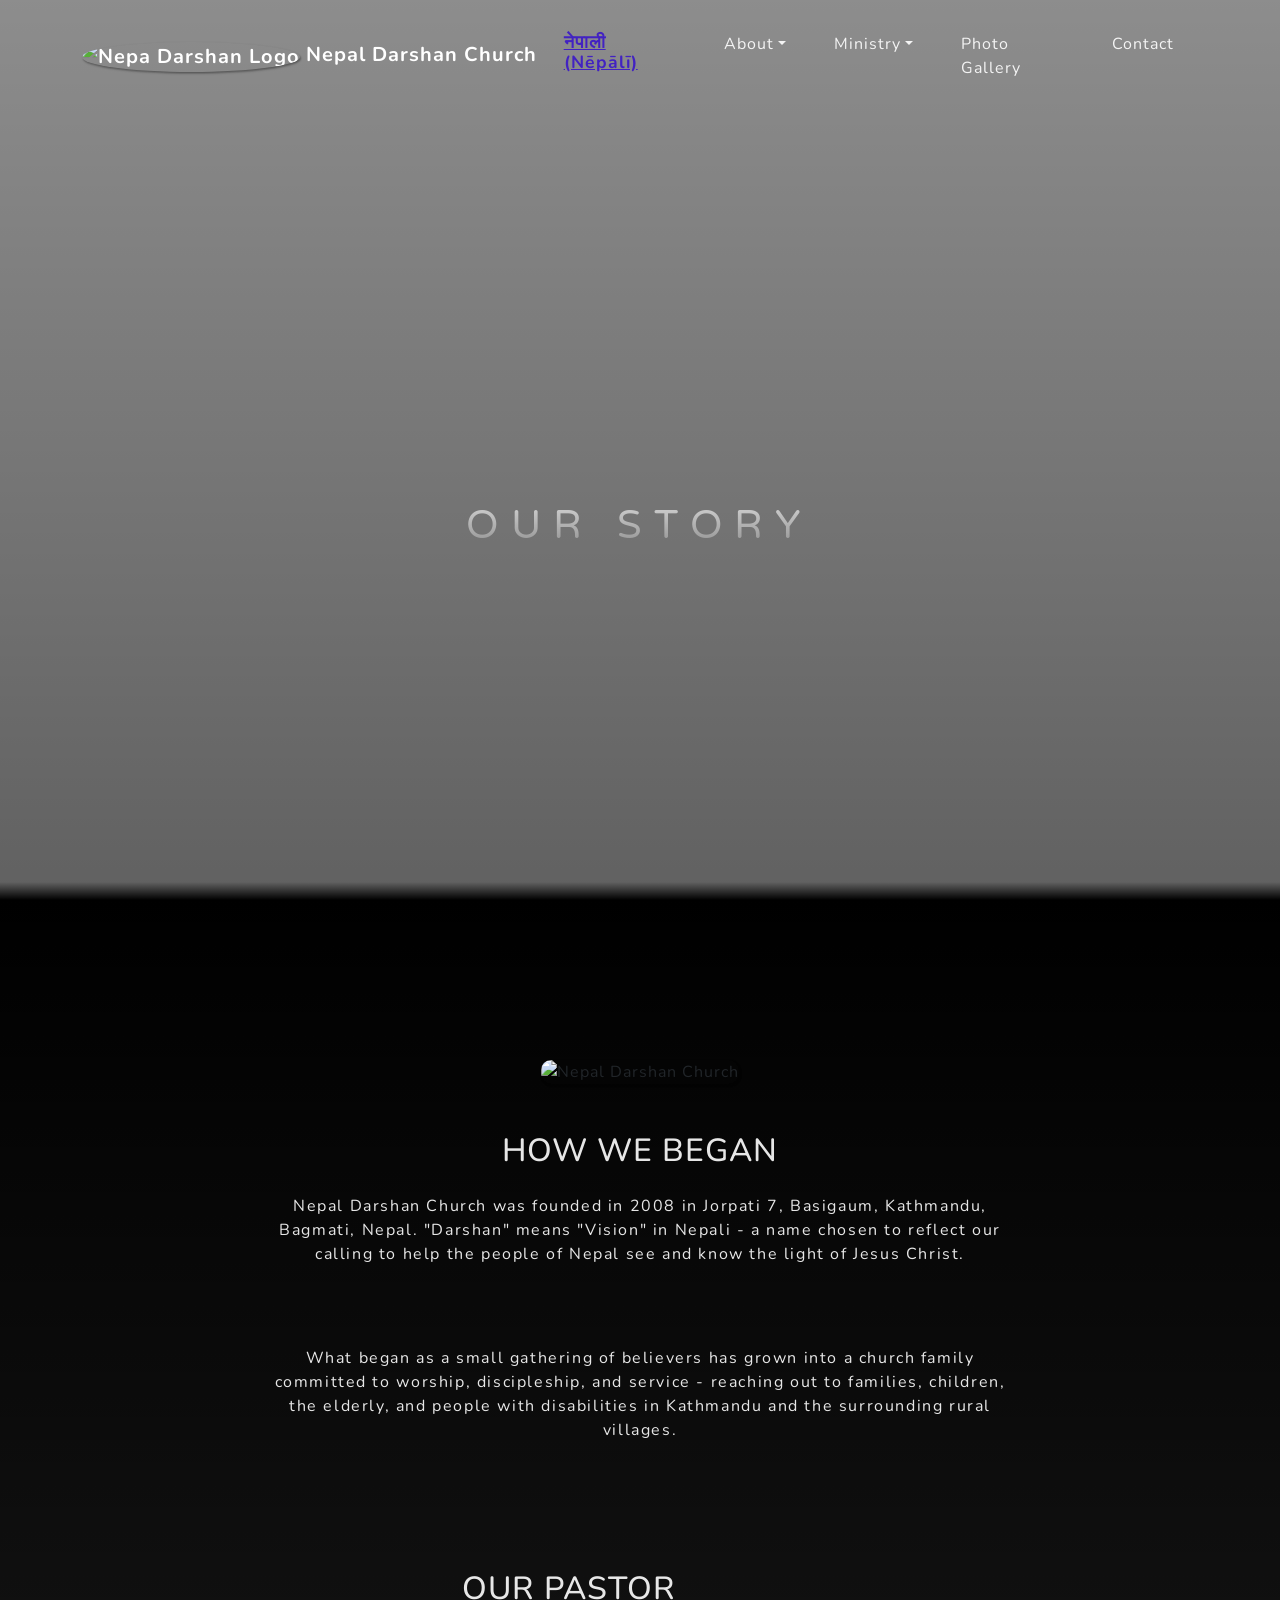
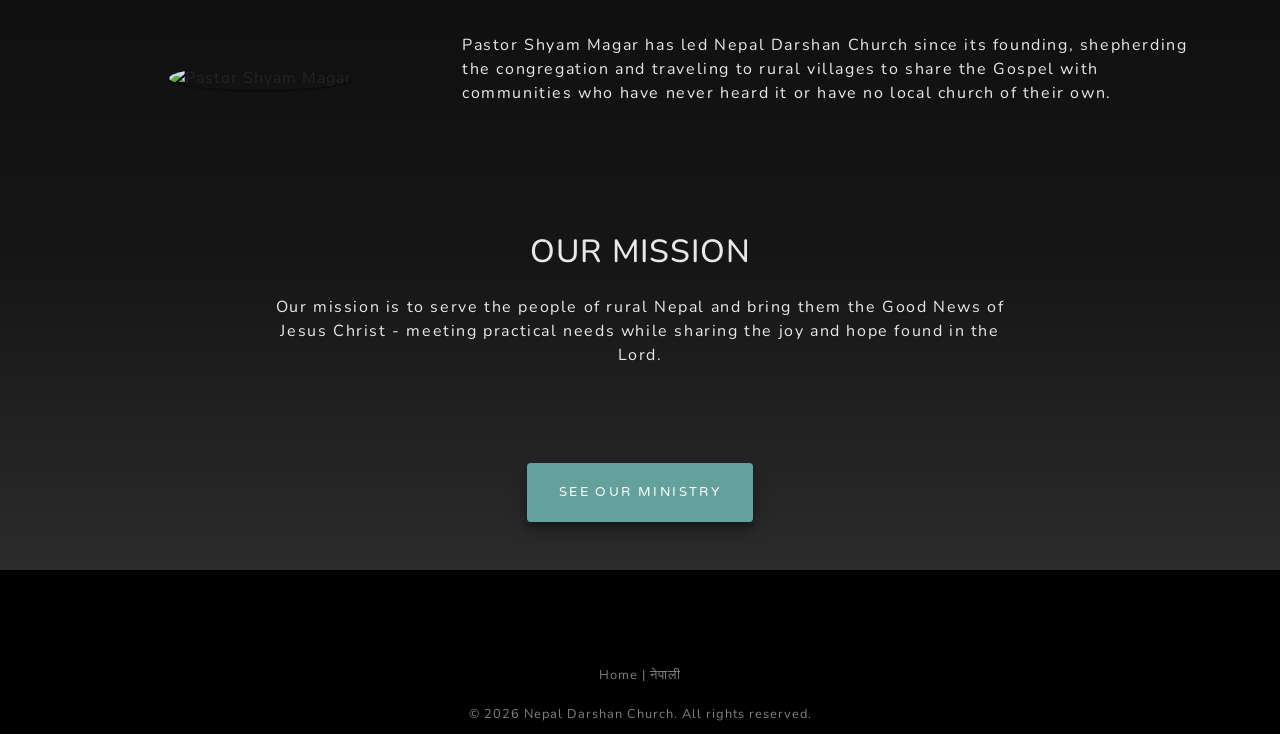
==== about.html @ 7420d08d "Changes added" ====
<!DOCTYPE html>
<html>
    <head>
        <meta charset="utf-8" />
        <meta
            name="viewport"
            content="width=device-width, initial-scale=1, shrink-to-fit=no"
        />
        <meta
            name="description"
            content="The story of Nepal Darshan Church - serving Kathmandu, Nepal and preaching the good news of Jesus Christ"
        />
        <meta name="author" content=" Nepal Darshan Church" />
        <title>Our Story | Nepal Darshan Church</title>
        <link
            rel="icon"
            type="image/x-icon"
            href="Images/NDClogo50*50.png"
        />
        <!-- Font Awesome icons (free version)-->
        <script
            src="https://use.fontawesome.com/releases/v5.15.1/js/all.js"
            crossorigin="anonymous"
        ></script>
        <!-- Google fonts-->
        <link
            href="https://fonts.googleapis.com/css?family=Varela+Round"
            rel="stylesheet"
        />
        <link
            href="https://fonts.googleapis.com/css?family=Nunito:200,200i,300,300i,400,400i,600,600i,700,700i,800,800i,900,900i"
            rel="stylesheet"
        />
        <!-- Core theme CSS (includes Bootstrap)-->
        <link href="Css/styles.css" rel="stylesheet" />
    </head>
    <body id="page-top">
        <!-- Navigation-->
        <nav
            class="navbar navbar-expand-lg navbar-light fixed-top"
            id="mainNav"
        >
            <div class="container">
                <a class="navbar-brand js-scroll-trigger" href="index.html">
                    <img
                        class="img-fluid"
                        src="Images/NDClogo50*50.png"
                        style="border-radius: 50%"
                        alt=" Nepa Darshan Logo"
                    />
                    Nepal Darshan Church</a
                >

                <button
                    class="navbar-toggler navbar-toggler-right"
                    type="button"
                    data-bs-toggle="collapse"
                    data-bs-target="#navbarResponsive"
                    aria-controls="navbarResponsive"
                    aria-expanded="false"
                    aria-label="Toggle navigation"
                >
                    <i class="fas fa-bars"></i>
                </button>
                <div class="collapse navbar-collapse" id="navbarResponsive">
                    <ul class="navbar-nav ml-auto">
                        <li class="nav-item">
                            <a
                                class="nav-link js-scroll-trigger"
                                href="about-np.html"
                                style="
                                    line-height: 20px;
                                    font-size: 1.1rem;
                                    font-weight: bold;
                                    text-decoration: underline;
                                    color: #4222c2;
                                "
                                >नेपाली (Nēpālī)
                            </a>
                        </li>
                        <li class="nav-item dropdown">
                            <a
                                class="
                                    nav-link
                                    js-scroll-trigger
                                    dropdown-toggle
                                    active
                                "
                                id="navbarDropdown"
                                href="index.html#about"
                                data-bs-toggle="dropdown"
                                aria-expanded="false"
                                >About</a
                            >
                            <ul
                                class="dropdown-menu"
                                aria-labelledby="navbarDropdown"
                            >
                                <li>
                                    <a
                                        class="dropdown-item"
                                        href="index.html#about"
                                        >About</a
                                    >
                                </li>
                                <li>
                                    <a class="dropdown-item" href="about.html"
                                        >Our Story</a
                                    >
                                </li>
                            </ul>
                        </li>

                        <li class="nav-item dropdown">
                            <a
                                class="
                                    nav-link
                                    js-scroll-trigger
                                    dropdown-toggle
                                "
                                id="navbarDropdown2"
                                role="button"
                                href="index.html#ministry"
                                data-bs-toggle="dropdown"
                                aria-expanded="false"
                                >Ministry</a
                            >
                            <ul
                                class="dropdown-menu"
                                aria-labelledby="navbarDropdown2"
                            >
                                <li>
                                    <a
                                        class="dropdown-item"
                                        href="index.html#ministry"
                                        >Ministry</a
                                    >
                                </li>
                                <li>
                                    <a
                                        class="dropdown-item"
                                        href="schedule.html"
                                        >Weekly Schedule</a
                                    >
                                </li>
                                <li>
                                    <a
                                        class="dropdown-item"
                                        href="support.html"
                                        >Support Us</a
                                    >
                                </li>
                            </ul>
                        </li>
                        <li class="nav-item">
                            <a
                                class="nav-link js-scroll-trigger"
                                href="index.html#gallery"
                                >Photo Gallery</a
                            >
                        </li>
                        <li class="nav-item">
                            <a
                                class="nav-link js-scroll-trigger"
                                href="index.html#contact"
                                >Contact</a
                            >
                        </li>
                    </ul>
                </div>
            </div>
        </nav>

        <!-- Page Header -->
        <header class="masthead masthead-sm">
            <div class="container d-flex h-100 align-items-center">
                <div class="mx-auto text-center">
                    <h1 class="mx-auto my-0 text-uppercase" style="font-size: 2.5rem">
                        Our Story
                    </h1>
                </div>
            </div>
        </header>

        <!-- Our Story content -->
        <!-- Draft placeholder content: history, mission and pastor bio can be
             expanded or corrected with more specific dates/details any time. -->
        <section class="about-section" id="our-story">
            <div class="container">
                <div class="row">
                    <div class="col-lg-8 mx-auto text-center">
                        <img
                            class="img-fluid mb-5"
                            src="Images/Church.jpg"
                            alt="Nepal Darshan Church"
                        />
                        <h2 class="text-white-90 mb-4 text-uppercase" style="font-size: 2rem">
                            How We Began
                        </h2>
                        <p class="text-white-90" style="font-size: 1rem">
                            Nepal Darshan Church was founded in 2008 in
                            Jorpati 7, Basigaum, Kathmandu, Bagmati, Nepal.
                            "Darshan" means "Vision" in Nepali - a name chosen
                            to reflect our calling to help the people of
                            Nepal see and know the light of Jesus Christ.
                        </p>
                        <p class="text-white-90" style="font-size: 1rem">
                            What began as a small gathering of believers has
                            grown into a church family committed to worship,
                            discipleship, and service - reaching out to
                            families, children, the elderly, and people with
                            disabilities in Kathmandu and the surrounding
                            rural villages.
                        </p>
                    </div>
                </div>

                <hr class="my-5" style="border-color: #64a19d; border-width: 0.15rem; width: 40%; margin: 3rem auto;" />

                <div class="row align-items-center">
                    <div class="col-lg-4 text-center mb-4 mb-lg-0">
                        <img
                            class="img-fluid"
                            src="Images/Pastorimg.jpeg"
                            alt="Pastor Shyam Magar"
                            style="height: 260px; border-radius: 50%"
                        />
                    </div>
                    <div class="col-lg-8">
                        <h2 class="text-white-90 mb-4 text-uppercase" style="font-size: 2rem">
                            Our Pastor
                        </h2>
                        <p class="text-white-90" style="font-size: 1rem">
                            Pastor Shyam Magar has led Nepal Darshan Church
                            since its founding, shepherding the congregation
                            and traveling to rural villages to share the
                            Gospel with communities who have never heard it
                            or have no local church of their own.
                        </p>
                    </div>
                </div>

                <hr class="my-5" style="border-color: #64a19d; border-width: 0.15rem; width: 40%; margin: 3rem auto;" />

                <div class="row">
                    <div class="col-lg-8 mx-auto text-center">
                        <h2 class="text-white-90 mb-4 text-uppercase" style="font-size: 2rem">
                            Our Mission
                        </h2>
                        <p class="text-white-90" style="font-size: 1rem">
                            Our mission is to serve the people of rural Nepal
                            and bring them the Good News of Jesus Christ -
                            meeting practical needs while sharing the joy and
                            hope found in the Lord.
                        </p>
                        <a
                            class="btn btn-primary js-scroll-trigger mt-3 mb-5"
                            href="index.html#ministry"
                            >See Our Ministry</a
                        >
                    </div>
                </div>
            </div>
        </section>

        <!-- Footer-->
        <footer class="footer bg-black small text-center text-white-50">
            <hr />
            <div class="container">
                <a href="index.html" class="text-white-50">Home</a> |
                <a href="about-np.html" class="text-white-50">नेपाली</a>
                <br /><br />
                © 2026 Nepal Darshan Church. All rights reserved.
            </div>
        </footer>
        <!-- Bootstrap core JS (bundle includes Popper)-->
        <script
            src="https://cdn.jsdelivr.net/npm/bootstrap@5.0.0-beta1/dist/js/bootstrap.bundle.min.js"
            integrity="sha384-ygbV9kiqUc6oa4msXn9868pTtWMgiQaeYH7/t7LECLbyPA2x65Kgf80OJFdroafW"
            crossorigin="anonymous"
        ></script>

        <!-- Core theme JS-->
        <script src="js/scripts.js"></script>
    </body>
</html>
---- Css/styles.css ----
@charset "UTF-8";
@import url("https://fonts.googleapis.com/css?family=Montserrat:400,600|Open+Sans:400,600,700");
/*!
* Start Bootstrap - Grayscale v6.0.3 (https://startbootstrap.com/theme/grayscale)
* Copyright 2013-2020 Start Bootstrap
* Licensed under MIT (https://github.com/StartBootstrap/startbootstrap-grayscale/blob/master/LICENSE)
*/
/*!
 * Bootstrap v4.5.3 (https://getbootstrap.com/)
 * Copyright 2011-2020 The Bootstrap Authors
 * Copyright 2011-2020 Twitter, Inc.
 * Licensed under MIT (https://github.com/twbs/bootstrap/blob/main/LICENSE)
 */
:root {
    --blue: #007bff;
    --indigo: #6610f2;
    --purple: #6f42c1;
    --pink: #e83e8c;
    --red: #dc3545;
    --orange: #fd7e14;
    --yellow: #ffc107;
    --green: #68d882;
    --teal: #64a19d;
    --cyan: #17a2b8;
    --white: #fff;
    --gray: #6c757d;
    --gray-dark: #343a40;
    --primary: #64a19d;
    --secondary: #6c757d;
    --success: #28a745;
    --info: #17a2b8;
    --warning: #ffc107;
    --danger: #dc3545;
    --light: #f8f9fa;
    --dark: #343a40;
    --black: #000000;
    --breakpoint-xs: 0;
    --breakpoint-sm: 576px;
    --breakpoint-md: 768px;
    --breakpoint-lg: 992px;
    --breakpoint-xl: 1200px;
    --font-family-sans-serif: -apple-system, BlinkMacSystemFont, "Segoe UI",
        Roboto, "Helvetica Neue", Arial, "Noto Sans", sans-serif,
        "Apple Color Emoji", "Segoe UI Emoji", "Segoe UI Symbol",
        "Noto Color Emoji";
    --font-family-monospace: SFMono-Regular, Menlo, Monaco, Consolas,
        "Liberation Mono", "Courier New", monospace;
}

*,
*::before,
*::after {
    box-sizing: border-box;
}

html {
    font-family: sans-serif;
    line-height: 1.15;
    -webkit-text-size-adjust: 100%;
    -webkit-tap-highlight-color: rgba(0, 0, 0, 0);
    background-color: rgb(2, 2, 2);
}

article,
aside,
figcaption,
figure,
footer,
header,
hgroup,
main,
nav,
section {
    display: block;
}

body {
    margin: 0;
    font-family: "Nunito", -apple-system, BlinkMacSystemFont, "Segoe UI", Roboto,
        "Helvetica Neue", Arial, sans-serif, "Apple Color Emoji",
        "Segoe UI Emoji", "Segoe UI Symbol", "Noto Color Emoji";
    font-size: 1rem;
    font-weight: 400;
    line-height: 1.5;
    color: #212529;
    text-align: left;
    background-color: rgb(216, 216, 216);
}

[tabindex="-1"]:focus:not(:focus-visible) {
    outline: 0 !important;
}

hr {
    box-sizing: content-box;
    height: 0;
    overflow: visible;
}

h1,
h2,
h3,
h4,
h5,
h6 {
    margin-top: 0;
    margin-bottom: 0.5rem;
}

p {
    margin-top: 0;
    margin-bottom: 1rem;
    letter-spacing: 0.1rem;
}

abbr[title],
abbr[data-original-title] {
    text-decoration: underline;
    -webkit-text-decoration: underline dotted;
    text-decoration: underline dotted;
    cursor: help;
    border-bottom: 0;
    -webkit-text-decoration-skip-ink: none;
    text-decoration-skip-ink: none;
}

address {
    margin-bottom: 1rem;
    font-style: normal;
    line-height: inherit;
}

ol,
ul,
dl {
    margin-top: 0;
    margin-bottom: 1rem;
}

ol ol,
ul ul,
ol ul,
ul ol {
    margin-bottom: 0;
}

dt {
    font-weight: 700;
}

dd {
    margin-bottom: 0.5rem;
    margin-left: 0;
}

blockquote {
    margin: 0 0 1rem;
}

b,
strong {
    font-weight: bolder;
}

small {
    font-size: 80%;
}

sub,
sup {
    position: relative;
    font-size: 75%;
    line-height: 0;
    vertical-align: baseline;
}

sub {
    bottom: -0.25em;
}

sup {
    top: -0.5em;
}

a {
    color: #64a19d;
    text-decoration: none;
    background-color: transparent;
}
a:hover {
    color: #467370;
    text-decoration: underline;
}

a:not([href]):not([class]) {
    color: inherit;
    text-decoration: none;
}
a:not([href]):not([class]):hover {
    color: inherit;
    text-decoration: none;
}

pre,
code,
kbd,
samp {
    font-family: SFMono-Regular, Menlo, Monaco, Consolas, "Liberation Mono",
        "Courier New", monospace;
    font-size: 1em;
}

pre {
    margin-top: 0;
    margin-bottom: 1rem;
    overflow: auto;
    -ms-overflow-style: scrollbar;
}

figure {
    margin: 0 0 1rem;
}

img {
    vertical-align: middle;
    border-style: none;
    border-radius: 10px;
    box-shadow: rgba(0, 0, 0, 0.23) 1px 1px 2px, rgba(0, 0, 0, 0.19) 1px 2px 2px;
}

svg {
    overflow: hidden;
    vertical-align: middle;
}

table {
    border-collapse: collapse;
}

caption {
    padding-top: 0.75rem;
    padding-bottom: 0.75rem;
    color: #6c757d;
    text-align: left;
    caption-side: bottom;
}

th {
    text-align: inherit;
    text-align: -webkit-match-parent;
}

label {
    display: inline-block;
    margin-bottom: 0.5rem;
}

button {
    border-radius: 0;
}

button:focus {
    outline: 1px dotted;
    outline: 5px auto -webkit-focus-ring-color;
}

input,
button,
select,
optgroup,
textarea {
    margin: 0;
    font-family: inherit;
    font-size: inherit;
    line-height: inherit;
}

button,
input {
    overflow: visible;
}

button,
select {
    text-transform: none;
}

[role="button"] {
    cursor: pointer;
}

select {
    word-wrap: normal;
}

button,
[type="button"],
[type="reset"],
[type="submit"] {
    -webkit-appearance: button;
}

button:not(:disabled),
[type="button"]:not(:disabled),
[type="reset"]:not(:disabled),
[type="submit"]:not(:disabled) {
    cursor: pointer;
}

button::-moz-focus-inner,
[type="button"]::-moz-focus-inner,
[type="reset"]::-moz-focus-inner,
[type="submit"]::-moz-focus-inner {
    padding: 0;
    border-style: none;
}

input[type="radio"],
input[type="checkbox"] {
    box-sizing: border-box;
    padding: 0;
}

textarea {
    overflow: auto;
    resize: vertical;
}

fieldset {
    min-width: 0;
    padding: 0;
    margin: 0;
    border: 0;
}

legend {
    display: block;
    width: 100%;
    max-width: 100%;
    padding: 0;
    margin-bottom: 0.5rem;
    font-size: 1.5rem;
    line-height: inherit;
    color: inherit;
    white-space: normal;
}

progress {
    vertical-align: baseline;
}

[type="number"]::-webkit-inner-spin-button,
[type="number"]::-webkit-outer-spin-button {
    height: auto;
}

[type="search"] {
    outline-offset: -2px;
    -webkit-appearance: none;
}

[type="search"]::-webkit-search-decoration {
    -webkit-appearance: none;
}

::-webkit-file-upload-button {
    font: inherit;
    -webkit-appearance: button;
}

output {
    display: inline-block;
}

summary {
    display: list-item;
    cursor: pointer;
}

template {
    display: none;
}

[hidden] {
    display: none !important;
}

h1,
h2,
h3,
h4,
h5,
h6,
.h1,
.h2,
.h3,
.h4,
.h5,
.h6 {
    margin-bottom: 0.5rem;
    font-weight: 500;
    line-height: 1.2;
}

h1,
.h1 {
    font-size: 2.5rem;
}

h2,
.h2 {
    font-size: 2rem;
}

h3,
.h3 {
    font-size: 1.75rem;
}

h4,
.h4 {
    font-size: 1.5rem;
}

h5,
.h5 {
    font-size: 1.25rem;
}

h6,
.h6 {
    font-size: 1rem;
}

.lead {
    font-size: 1.25rem;
    font-weight: 300;
}

.display-1 {
    font-size: 6rem;
    font-weight: 300;
    line-height: 1.2;
}

.display-2 {
    font-size: 5.5rem;
    font-weight: 300;
    line-height: 1.2;
}

.display-3 {
    font-size: 4.5rem;
    font-weight: 300;
    line-height: 1.2;
}

.display-4 {
    font-size: 3.5rem;
    font-weight: 300;
    line-height: 1.2;
}

hr {
    margin-top: 1rem;
    margin-bottom: 1rem;
    border: 0;
    /* border-top: 1px solid rgba(0, 0, 0, 0.1); */
}

small,
.small {
    font-size: 80%;
    font-weight: 400;
}

mark,
.mark {
    padding: 0.2em;
    background-color: #fcf8e3;
}

.list-unstyled {
    padding-left: 0;
    list-style: none;
}

.list-inline {
    padding-left: 0;
    list-style: none;
}

.list-inline-item {
    display: inline-block;
}
.list-inline-item:not(:last-child) {
    margin-right: 0.5rem;
}

.initialism {
    font-size: 90%;
    text-transform: uppercase;
}

.blockquote {
    margin-bottom: 1rem;
    font-size: 1.25rem;
}

.blockquote-footer {
    display: block;
    font-size: 80%;
    color: #6c757d;
}
.blockquote-footer::before {
    content: "— ";
}

.img-fluid {
    max-width: 100%;
    height: auto;
}

.img-thumbnail {
    padding: 0.25rem;
    background-color: #fff;
    border: 1px solid #dee2e6;
    border-radius: 0.25rem;
    max-width: 100%;
    height: auto;
}

.figure {
    display: inline-block;
}

.figure-img {
    margin-bottom: 0.5rem;
    line-height: 1;
}

.figure-caption {
    font-size: 90%;
    color: #6c757d;
}

code {
    font-size: 87.5%;
    color: #e83e8c;
    word-wrap: break-word;
}
a > code {
    color: inherit;
}

kbd {
    padding: 0.2rem 0.4rem;
    font-size: 87.5%;
    color: #fff;
    background-color: #212529;
    border-radius: 0.2rem;
}
kbd kbd {
    padding: 0;
    font-size: 100%;
    font-weight: 700;
}

pre {
    display: block;
    font-size: 87.5%;
    color: #212529;
}
pre code {
    font-size: inherit;
    color: inherit;
    word-break: normal;
}

.pre-scrollable {
    max-height: 340px;
    overflow-y: scroll;
}

.container,
.container-fluid,
.container-xl,
.container-lg,
.container-md,
.container-sm {
    width: 100%;
    padding-right: 0.75rem;
    padding-left: 0.75rem;
    margin-right: auto;
    margin-left: auto;
}

/* mobile background issue ------------------------------------------------------------- */

@media (min-width: 280px) {
    .container-sm,
    .container {
        max-width: 90%;
    }
}
/* 
@media (min-width: 300px) {
  .container-sm, .container {
    max-width: 280px;
  }
}

@media (min-width: 359px) {
  .container-sm, .container {
    max-width: 329px;
  }
}

@media (min-width: 400px) {
  .container-sm, .container {
    max-width: 375px;
  }
}

 */

@media (min-width: 576px) {
    .container-sm,
    .container {
        max-width: 540px;
    }
}
@media (min-width: 768px) {
    .container-md,
    .container-sm,
    .container {
        max-width: 720px;
    }
}
@media (min-width: 992px) {
    .container-lg,
    .container-md,
    .container-sm,
    .container {
        max-width: 960px;
    }
}
@media (min-width: 1200px) {
    .container-xl,
    .container-lg,
    .container-md,
    .container-sm,
    .container {
        max-width: 1140px;
    }
}
.row {
    display: flex;
    flex-wrap: wrap;
    margin-right: -0.75rem;
    margin-left: -0.75rem;
}

.no-gutters {
    margin-right: 0;
    margin-left: 0;
}
.no-gutters > .col,
.no-gutters > [class*="col-"] {
    padding-right: 0;
    padding-left: 0;
}

.col-xl,
.col-xl-auto,
.col-xl-12,
.col-xl-11,
.col-xl-10,
.col-xl-9,
.col-xl-8,
.col-xl-7,
.col-xl-6,
.col-xl-5,
.col-xl-4,
.col-xl-3,
.col-xl-2,
.col-xl-1,
.col-lg,
.col-lg-auto,
.col-lg-12,
.col-lg-11,
.col-lg-10,
.col-lg-9,
.col-lg-8,
.col-lg-7,
.col-lg-6,
.col-lg-5,
.col-lg-4,
.col-lg-3,
.col-lg-2,
.col-lg-1,
.col-md,
.col-md-auto,
.col-md-12,
.col-md-11,
.col-md-10,
.col-md-9,
.col-md-8,
.col-md-7,
.col-md-6,
.col-md-5,
.col-md-4,
.col-md-3,
.col-md-2,
.col-md-1,
.col-sm,
.col-sm-auto,
.col-sm-12,
.col-sm-11,
.col-sm-10,
.col-sm-9,
.col-sm-8,
.col-sm-7,
.col-sm-6,
.col-sm-5,
.col-sm-4,
.col-sm-3,
.col-sm-2,
.col-sm-1,
.col,
.col-auto,
.col-12,
.col-11,
.col-10,
.col-9,
.col-8,
.col-7,
.col-6,
.col-5,
.col-4,
.col-3,
.col-2,
.col-1 {
    position: relative;
    width: 100%;
    padding-right: 0.75rem;
    padding-left: 0.75rem;
}

.col {
    flex-basis: 0;
    flex-grow: 1;
    max-width: 100%;
}

.row-cols-1 > * {
    flex: 0 0 100%;
    max-width: 100%;
}

.row-cols-2 > * {
    flex: 0 0 50%;
    max-width: 50%;
}

.row-cols-3 > * {
    flex: 0 0 33.3333333333%;
    max-width: 33.3333333333%;
}

.row-cols-4 > * {
    flex: 0 0 25%;
    max-width: 25%;
}

.row-cols-5 > * {
    flex: 0 0 20%;
    max-width: 20%;
}

.row-cols-6 > * {
    flex: 0 0 16.6666666667%;
    max-width: 16.6666666667%;
}

.col-auto {
    flex: 0 0 auto;
    width: auto;
    max-width: 100%;
}

.col-1 {
    flex: 0 0 8.3333333333%;
    max-width: 8.3333333333%;
}

.col-2 {
    flex: 0 0 16.6666666667%;
    max-width: 16.6666666667%;
}

.col-3 {
    flex: 0 0 25%;
    max-width: 25%;
}

.col-4 {
    flex: 0 0 33.3333333333%;
    max-width: 33.3333333333%;
}

.col-5 {
    flex: 0 0 41.6666666667%;
    max-width: 41.6666666667%;
}

.col-6 {
    flex: 0 0 50%;
    max-width: 50%;
}

.col-7 {
    flex: 0 0 58.3333333333%;
    max-width: 58.3333333333%;
}

.col-8 {
    flex: 0 0 66.6666666667%;
    max-width: 66.6666666667%;
}

.col-9 {
    flex: 0 0 75%;
    max-width: 75%;
}

.col-10 {
    flex: 0 0 83.3333333333%;
    max-width: 83.3333333333%;
}

.col-11 {
    flex: 0 0 91.6666666667%;
    max-width: 91.6666666667%;
}

.col-12 {
    flex: 0 0 100%;
    max-width: 100%;
}

.order-first {
    order: -1;
}

.order-last {
    order: 13;
}

.order-0 {
    order: 0;
}

.order-1 {
    order: 1;
}

.order-2 {
    order: 2;
}

.order-3 {
    order: 3;
}

.order-4 {
    order: 4;
}

.order-5 {
    order: 5;
}

.order-6 {
    order: 6;
}

.order-7 {
    order: 7;
}

.order-8 {
    order: 8;
}

.order-9 {
    order: 9;
}

.order-10 {
    order: 10;
}

.order-11 {
    order: 11;
}

.order-12 {
    order: 12;
}

.offset-1 {
    margin-left: 8.3333333333%;
}

.offset-2 {
    margin-left: 16.6666666667%;
}

.offset-3 {
    margin-left: 25%;
}

.offset-4 {
    margin-left: 33.3333333333%;
}

.offset-5 {
    margin-left: 41.6666666667%;
}

.offset-6 {
    margin-left: 50%;
}

.offset-7 {
    margin-left: 58.3333333333%;
}

.offset-8 {
    margin-left: 66.6666666667%;
}

.offset-9 {
    margin-left: 75%;
}

.offset-10 {
    margin-left: 83.3333333333%;
}

.offset-11 {
    margin-left: 91.6666666667%;
}

@media (min-width: 576px) {
    .col-sm {
        flex-basis: 0;
        flex-grow: 1;
        max-width: 100%;
    }

    .row-cols-sm-1 > * {
        flex: 0 0 100%;
        max-width: 100%;
    }

    .row-cols-sm-2 > * {
        flex: 0 0 50%;
        max-width: 50%;
    }

    .row-cols-sm-3 > * {
        flex: 0 0 33.3333333333%;
        max-width: 33.3333333333%;
    }

    .row-cols-sm-4 > * {
        flex: 0 0 25%;
        max-width: 25%;
    }

    .row-cols-sm-5 > * {
        flex: 0 0 20%;
        max-width: 20%;
    }

    .row-cols-sm-6 > * {
        flex: 0 0 16.6666666667%;
        max-width: 16.6666666667%;
    }

    .col-sm-auto {
        flex: 0 0 auto;
        width: auto;
        max-width: 100%;
    }

    .col-sm-1 {
        flex: 0 0 8.3333333333%;
        max-width: 8.3333333333%;
    }

    .col-sm-2 {
        flex: 0 0 16.6666666667%;
        max-width: 16.6666666667%;
    }

    .col-sm-3 {
        flex: 0 0 25%;
        max-width: 25%;
    }

    .col-sm-4 {
        flex: 0 0 33.3333333333%;
        max-width: 33.3333333333%;
    }

    .col-sm-5 {
        flex: 0 0 41.6666666667%;
        max-width: 41.6666666667%;
    }

    .col-sm-6 {
        flex: 0 0 50%;
        max-width: 50%;
    }

    .col-sm-7 {
        flex: 0 0 58.3333333333%;
        max-width: 58.3333333333%;
    }

    .col-sm-8 {
        flex: 0 0 66.6666666667%;
        max-width: 66.6666666667%;
    }

    .col-sm-9 {
        flex: 0 0 75%;
        max-width: 75%;
    }

    .col-sm-10 {
        flex: 0 0 83.3333333333%;
        max-width: 83.3333333333%;
    }

    .col-sm-11 {
        flex: 0 0 91.6666666667%;
        max-width: 91.6666666667%;
    }

    .col-sm-12 {
        flex: 0 0 100%;
        max-width: 100%;
    }

    .order-sm-first {
        order: -1;
    }

    .order-sm-last {
        order: 13;
    }

    .order-sm-0 {
        order: 0;
    }

    .order-sm-1 {
        order: 1;
    }

    .order-sm-2 {
        order: 2;
    }

    .order-sm-3 {
        order: 3;
    }

    .order-sm-4 {
        order: 4;
    }

    .order-sm-5 {
        order: 5;
    }

    .order-sm-6 {
        order: 6;
    }

    .order-sm-7 {
        order: 7;
    }

    .order-sm-8 {
        order: 8;
    }

    .order-sm-9 {
        order: 9;
    }

    .order-sm-10 {
        order: 10;
    }

    .order-sm-11 {
        order: 11;
    }

    .order-sm-12 {
        order: 12;
    }

    .offset-sm-0 {
        margin-left: 0;
    }

    .offset-sm-1 {
        margin-left: 8.3333333333%;
    }

    .offset-sm-2 {
        margin-left: 16.6666666667%;
    }

    .offset-sm-3 {
        margin-left: 25%;
    }

    .offset-sm-4 {
        margin-left: 33.3333333333%;
    }

    .offset-sm-5 {
        margin-left: 41.6666666667%;
    }

    .offset-sm-6 {
        margin-left: 50%;
    }

    .offset-sm-7 {
        margin-left: 58.3333333333%;
    }

    .offset-sm-8 {
        margin-left: 66.6666666667%;
    }

    .offset-sm-9 {
        margin-left: 75%;
    }

    .offset-sm-10 {
        margin-left: 83.3333333333%;
    }

    .offset-sm-11 {
        margin-left: 91.6666666667%;
    }
}
@media (min-width: 768px) {
    .col-md {
        flex-basis: 0;
        flex-grow: 1;
        max-width: 100%;
    }

    .row-cols-md-1 > * {
        flex: 0 0 100%;
        max-width: 100%;
    }

    .row-cols-md-2 > * {
        flex: 0 0 50%;
        max-width: 50%;
    }

    .row-cols-md-3 > * {
        flex: 0 0 33.3333333333%;
        max-width: 33.3333333333%;
    }

    .row-cols-md-4 > * {
        flex: 0 0 25%;
        max-width: 25%;
    }

    .row-cols-md-5 > * {
        flex: 0 0 20%;
        max-width: 20%;
    }

    .row-cols-md-6 > * {
        flex: 0 0 16.6666666667%;
        max-width: 16.6666666667%;
    }

    .col-md-auto {
        flex: 0 0 auto;
        width: auto;
        max-width: 100%;
    }

    .col-md-1 {
        flex: 0 0 8.3333333333%;
        max-width: 8.3333333333%;
    }

    .col-md-2 {
        flex: 0 0 16.6666666667%;
        max-width: 16.6666666667%;
    }

    .col-md-3 {
        flex: 0 0 25%;
        max-width: 25%;
    }

    .col-md-4 {
        flex: 0 0 33.3333333333%;
        max-width: 33.3333333333%;
    }

    .col-md-5 {
        flex: 0 0 41.6666666667%;
        max-width: 41.6666666667%;
    }

    .col-md-6 {
        flex: 0 0 50%;
        max-width: 50%;
    }

    .col-md-7 {
        flex: 0 0 58.3333333333%;
        max-width: 58.3333333333%;
    }

    .col-md-8 {
        flex: 0 0 66.6666666667%;
        max-width: 66.6666666667%;
    }

    .col-md-9 {
        flex: 0 0 75%;
        max-width: 75%;
    }

    .col-md-10 {
        flex: 0 0 83.3333333333%;
        max-width: 83.3333333333%;
    }

    .col-md-11 {
        flex: 0 0 91.6666666667%;
        max-width: 91.6666666667%;
    }

    .col-md-12 {
        flex: 0 0 100%;
        max-width: 100%;
    }

    .order-md-first {
        order: -1;
    }

    .order-md-last {
        order: 13;
    }

    .order-md-0 {
        order: 0;
    }

    .order-md-1 {
        order: 1;
    }

    .order-md-2 {
        order: 2;
    }

    .order-md-3 {
        order: 3;
    }

    .order-md-4 {
        order: 4;
    }

    .order-md-5 {
        order: 5;
    }

    .order-md-6 {
        order: 6;
    }

    .order-md-7 {
        order: 7;
    }

    .order-md-8 {
        order: 8;
    }

    .order-md-9 {
        order: 9;
    }

    .order-md-10 {
        order: 10;
    }

    .order-md-11 {
        order: 11;
    }

    .order-md-12 {
        order: 12;
    }

    .offset-md-0 {
        margin-left: 0;
    }

    .offset-md-1 {
        margin-left: 8.3333333333%;
    }

    .offset-md-2 {
        margin-left: 16.6666666667%;
    }

    .offset-md-3 {
        margin-left: 25%;
    }

    .offset-md-4 {
        margin-left: 33.3333333333%;
    }

    .offset-md-5 {
        margin-left: 41.6666666667%;
    }

    .offset-md-6 {
        margin-left: 50%;
    }

    .offset-md-7 {
        margin-left: 58.3333333333%;
    }

    .offset-md-8 {
        margin-left: 66.6666666667%;
    }

    .offset-md-9 {
        margin-left: 75%;
    }

    .offset-md-10 {
        margin-left: 83.3333333333%;
    }

    .offset-md-11 {
        margin-left: 91.6666666667%;
    }
}
@media (min-width: 992px) {
    .col-lg {
        flex-basis: 0;
        flex-grow: 1;
        max-width: 100%;
    }

    .row-cols-lg-1 > * {
        flex: 0 0 100%;
        max-width: 100%;
    }

    .row-cols-lg-2 > * {
        flex: 0 0 50%;
        max-width: 50%;
    }

    .row-cols-lg-3 > * {
        flex: 0 0 33.3333333333%;
        max-width: 33.3333333333%;
    }

    .row-cols-lg-4 > * {
        flex: 0 0 25%;
        max-width: 25%;
    }

    .row-cols-lg-5 > * {
        flex: 0 0 20%;
        max-width: 20%;
    }

    .row-cols-lg-6 > * {
        flex: 0 0 16.6666666667%;
        max-width: 16.6666666667%;
    }

    .col-lg-auto {
        flex: 0 0 auto;
        width: auto;
        max-width: 100%;
    }

    .col-lg-1 {
        flex: 0 0 8.3333333333%;
        max-width: 8.3333333333%;
    }

    .col-lg-2 {
        flex: 0 0 16.6666666667%;
        max-width: 16.6666666667%;
    }

    .col-lg-3 {
        flex: 0 0 25%;
        max-width: 25%;
    }

    .col-lg-4 {
        flex: 0 0 33.3333333333%;
        max-width: 33.3333333333%;
    }

    .col-lg-5 {
        flex: 0 0 41.6666666667%;
        max-width: 41.6666666667%;
    }

    .col-lg-6 {
        flex: 0 0 50%;
        max-width: 50%;
    }

    .col-lg-7 {
        flex: 0 0 58.3333333333%;
        max-width: 58.3333333333%;
    }

    .col-lg-8 {
        flex: 0 0 66.6666666667%;
        max-width: 66.6666666667%;
    }

    .col-lg-9 {
        flex: 0 0 75%;
        max-width: 75%;
    }

    .col-lg-10 {
        flex: 0 0 83.3333333333%;
        max-width: 83.3333333333%;
    }

    .col-lg-11 {
        flex: 0 0 91.6666666667%;
        max-width: 91.6666666667%;
    }

    .col-lg-12 {
        flex: 0 0 100%;
        max-width: 100%;
    }

    .order-lg-first {
        order: -1;
    }

    .order-lg-last {
        order: 13;
    }

    .order-lg-0 {
        order: 0;
    }

    .order-lg-1 {
        order: 1;
    }

    .order-lg-2 {
        order: 2;
    }

    .order-lg-3 {
        order: 3;
    }

    .order-lg-4 {
        order: 4;
    }

    .order-lg-5 {
        order: 5;
    }

    .order-lg-6 {
        order: 6;
    }

    .order-lg-7 {
        order: 7;
    }

    .order-lg-8 {
        order: 8;
    }

    .order-lg-9 {
        order: 9;
    }

    .order-lg-10 {
        order: 10;
    }

    .order-lg-11 {
        order: 11;
    }

    .order-lg-12 {
        order: 12;
    }

    .offset-lg-0 {
        margin-left: 0;
    }

    .offset-lg-1 {
        margin-left: 8.3333333333%;
    }

    .offset-lg-2 {
        margin-left: 16.6666666667%;
    }

    .offset-lg-3 {
        margin-left: 25%;
    }

    .offset-lg-4 {
        margin-left: 33.3333333333%;
    }

    .offset-lg-5 {
        margin-left: 41.6666666667%;
    }

    .offset-lg-6 {
        margin-left: 50%;
    }

    .offset-lg-7 {
        margin-left: 58.3333333333%;
    }

    .offset-lg-8 {
        margin-left: 66.6666666667%;
    }

    .offset-lg-9 {
        margin-left: 75%;
    }

    .offset-lg-10 {
        margin-left: 83.3333333333%;
    }

    .offset-lg-11 {
        margin-left: 91.6666666667%;
    }
}
@media (min-width: 1200px) {
    .col-xl {
        flex-basis: 0;
        flex-grow: 1;
        max-width: 100%;
    }

    .row-cols-xl-1 > * {
        flex: 0 0 100%;
        max-width: 100%;
    }

    .row-cols-xl-2 > * {
        flex: 0 0 50%;
        max-width: 50%;
    }

    .row-cols-xl-3 > * {
        flex: 0 0 33.3333333333%;
        max-width: 33.3333333333%;
    }

    .row-cols-xl-4 > * {
        flex: 0 0 25%;
        max-width: 25%;
    }

    .row-cols-xl-5 > * {
        flex: 0 0 20%;
        max-width: 20%;
    }

    .row-cols-xl-6 > * {
        flex: 0 0 16.6666666667%;
        max-width: 16.6666666667%;
    }

    .col-xl-auto {
        flex: 0 0 auto;
        width: auto;
        max-width: 100%;
    }

    .col-xl-1 {
        flex: 0 0 8.3333333333%;
        max-width: 8.3333333333%;
    }

    .col-xl-2 {
        flex: 0 0 16.6666666667%;
        max-width: 16.6666666667%;
    }

    .col-xl-3 {
        flex: 0 0 25%;
        max-width: 25%;
    }

    .col-xl-4 {
        flex: 0 0 33.3333333333%;
        max-width: 33.3333333333%;
    }

    .col-xl-5 {
        flex: 0 0 41.6666666667%;
        max-width: 41.6666666667%;
    }

    .col-xl-6 {
        flex: 0 0 50%;
        max-width: 50%;
    }

    .col-xl-7 {
        flex: 0 0 58.3333333333%;
        max-width: 58.3333333333%;
    }

    .col-xl-8 {
        flex: 0 0 66.6666666667%;
        max-width: 66.6666666667%;
    }

    .col-xl-9 {
        flex: 0 0 75%;
        max-width: 75%;
    }

    .col-xl-10 {
        flex: 0 0 83.3333333333%;
        max-width: 83.3333333333%;
    }

    .col-xl-11 {
        flex: 0 0 91.6666666667%;
        max-width: 91.6666666667%;
    }

    .col-xl-12 {
        flex: 0 0 100%;
        max-width: 100%;
    }

    .order-xl-first {
        order: -1;
    }

    .order-xl-last {
        order: 13;
    }

    .order-xl-0 {
        order: 0;
    }

    .order-xl-1 {
        order: 1;
    }

    .order-xl-2 {
        order: 2;
    }

    .order-xl-3 {
        order: 3;
    }

    .order-xl-4 {
        order: 4;
    }

    .order-xl-5 {
        order: 5;
    }

    .order-xl-6 {
        order: 6;
    }

    .order-xl-7 {
        order: 7;
    }

    .order-xl-8 {
        order: 8;
    }

    .order-xl-9 {
        order: 9;
    }

    .order-xl-10 {
        order: 10;
    }

    .order-xl-11 {
        order: 11;
    }

    .order-xl-12 {
        order: 12;
    }

    .offset-xl-0 {
        margin-left: 0;
    }

    .offset-xl-1 {
        margin-left: 8.3333333333%;
    }

    .offset-xl-2 {
        margin-left: 16.6666666667%;
    }

    .offset-xl-3 {
        margin-left: 25%;
    }

    .offset-xl-4 {
        margin-left: 33.3333333333%;
    }

    .offset-xl-5 {
        margin-left: 41.6666666667%;
    }

    .offset-xl-6 {
        margin-left: 50%;
    }

    .offset-xl-7 {
        margin-left: 58.3333333333%;
    }

    .offset-xl-8 {
        margin-left: 66.6666666667%;
    }

    .offset-xl-9 {
        margin-left: 75%;
    }

    .offset-xl-10 {
        margin-left: 83.3333333333%;
    }

    .offset-xl-11 {
        margin-left: 91.6666666667%;
    }
}
.table {
    width: 100%;
    margin-bottom: 1rem;
    color: #212529;
}
.table th,
.table td {
    padding: 0.75rem;
    vertical-align: top;
    border-top: 1px solid #dee2e6;
}
.table thead th {
    vertical-align: bottom;
    border-bottom: 2px solid #dee2e6;
}
.table tbody + tbody {
    border-top: 2px solid #dee2e6;
}

.table-sm th,
.table-sm td {
    padding: 0.3rem;
}

.table-bordered {
    border: 1px solid #dee2e6;
}
.table-bordered th,
.table-bordered td {
    border: 1px solid #dee2e6;
}
.table-bordered thead th,
.table-bordered thead td {
    border-bottom-width: 2px;
}

.table-borderless th,
.table-borderless td,
.table-borderless thead th,
.table-borderless tbody + tbody {
    border: 0;
}

.table-striped tbody tr:nth-of-type(odd) {
    background-color: rgba(0, 0, 0, 0.05);
}

.table-hover tbody tr:hover {
    color: #212529;
    background-color: rgba(0, 0, 0, 0.075);
}

.table-primary,
.table-primary > th,
.table-primary > td {
    background-color: #d4e5e4;
}
.table-primary th,
.table-primary td,
.table-primary thead th,
.table-primary tbody + tbody {
    border-color: #aececc;
}

.table-hover .table-primary:hover {
    background-color: #c4dbda;
}
.table-hover .table-primary:hover > td,
.table-hover .table-primary:hover > th {
    background-color: #c4dbda;
}

.table-secondary,
.table-secondary > th,
.table-secondary > td {
    background-color: #d6d8db;
}
.table-secondary th,
.table-secondary td,
.table-secondary thead th,
.table-secondary tbody + tbody {
    border-color: #b3b7bb;
}

.table-hover .table-secondary:hover {
    background-color: #c8cbcf;
}
.table-hover .table-secondary:hover > td,
.table-hover .table-secondary:hover > th {
    background-color: #c8cbcf;
}

.table-success,
.table-success > th,
.table-success > td {
    background-color: #c3e6cb;
}
.table-success th,
.table-success td,
.table-success thead th,
.table-success tbody + tbody {
    border-color: #8fd19e;
}

.table-hover .table-success:hover {
    background-color: #b1dfbb;
}
.table-hover .table-success:hover > td,
.table-hover .table-success:hover > th {
    background-color: #b1dfbb;
}

.table-info,
.table-info > th,
.table-info > td {
    background-color: #bee5eb;
}
.table-info th,
.table-info td,
.table-info thead th,
.table-info tbody + tbody {
    border-color: #86cfda;
}

.table-hover .table-info:hover {
    background-color: #abdde5;
}
.table-hover .table-info:hover > td,
.table-hover .table-info:hover > th {
    background-color: #abdde5;
}

.table-warning,
.table-warning > th,
.table-warning > td {
    background-color: #ffeeba;
}
.table-warning th,
.table-warning td,
.table-warning thead th,
.table-warning tbody + tbody {
    border-color: #ffdf7e;
}

.table-hover .table-warning:hover {
    background-color: #ffe8a1;
}
.table-hover .table-warning:hover > td,
.table-hover .table-warning:hover > th {
    background-color: #ffe8a1;
}

.table-danger,
.table-danger > th,
.table-danger > td {
    background-color: #f5c6cb;
}
.table-danger th,
.table-danger td,
.table-danger thead th,
.table-danger tbody + tbody {
    border-color: #ed969e;
}

.table-hover .table-danger:hover {
    background-color: #f1b0b7;
}
.table-hover .table-danger:hover > td,
.table-hover .table-danger:hover > th {
    background-color: #f1b0b7;
}

.table-light,
.table-light > th,
.table-light > td {
    background-color: #fdfdfe;
}
.table-light th,
.table-light td,
.table-light thead th,
.table-light tbody + tbody {
    border-color: #fbfcfc;
}

.table-hover .table-light:hover {
    background-color: #ececf6;
}
.table-hover .table-light:hover > td,
.table-hover .table-light:hover > th {
    background-color: #ececf6;
}

.table-dark,
.table-dark > th,
.table-dark > td {
    background-color: #c6c8ca;
}
.table-dark th,
.table-dark td,
.table-dark thead th,
.table-dark tbody + tbody {
    border-color: #95999c;
}

.table-hover .table-dark:hover {
    background-color: #b9bbbe;
}
.table-hover .table-dark:hover > td,
.table-hover .table-dark:hover > th {
    background-color: #b9bbbe;
}

.table-black,
.table-black > th,
.table-black > td {
    background-color: #b8b8b8;
}
.table-black th,
.table-black td,
.table-black thead th,
.table-black tbody + tbody {
    border-color: #7a7a7a;
}

.table-hover .table-black:hover {
    background-color: #ababab;
}
.table-hover .table-black:hover > td,
.table-hover .table-black:hover > th {
    background-color: #ababab;
}

.table-active,
.table-active > th,
.table-active > td {
    background-color: rgba(0, 0, 0, 0.075);
}

.table-hover .table-active:hover {
    background-color: rgba(0, 0, 0, 0.075);
}
.table-hover .table-active:hover > td,
.table-hover .table-active:hover > th {
    background-color: rgba(0, 0, 0, 0.075);
}

.table .thead-dark th {
    color: #fff;
    background-color: #343a40;
    border-color: #454d55;
}
.table .thead-light th {
    color: #495057;
    background-color: #e9ecef;
    border-color: #dee2e6;
}

.table-dark {
    color: #fff;
    background-color: #343a40;
}
.table-dark th,
.table-dark td,
.table-dark thead th {
    border-color: #454d55;
}
.table-dark.table-bordered {
    border: 0;
}
.table-dark.table-striped tbody tr:nth-of-type(odd) {
    background-color: rgba(255, 255, 255, 0.05);
}
.table-dark.table-hover tbody tr:hover {
    color: #fff;
    background-color: rgba(255, 255, 255, 0.075);
}

@media (max-width: 575.98px) {
    .table-responsive-sm {
        display: block;
        width: 100%;
        overflow-x: auto;
        -webkit-overflow-scrolling: touch;
    }
    .table-responsive-sm > .table-bordered {
        border: 0;
    }
}
@media (max-width: 767.98px) {
    .table-responsive-md {
        display: block;
        width: 100%;
        overflow-x: auto;
        -webkit-overflow-scrolling: touch;
    }
    .table-responsive-md > .table-bordered {
        border: 0;
    }
}
@media (max-width: 991.98px) {
    .table-responsive-lg {
        display: block;
        width: 100%;
        overflow-x: auto;
        -webkit-overflow-scrolling: touch;
    }
    .table-responsive-lg > .table-bordered {
        border: 0;
    }
}
@media (max-width: 1199.98px) {
    .table-responsive-xl {
        display: block;
        width: 100%;
        overflow-x: auto;
        -webkit-overflow-scrolling: touch;
    }
    .table-responsive-xl > .table-bordered {
        border: 0;
    }
}
.table-responsive {
    display: block;
    width: 100%;
    overflow-x: auto;
    -webkit-overflow-scrolling: touch;
}
.table-responsive > .table-bordered {
    border: 0;
}

.form-control {
    display: block;
    width: 100%;
    height: calc(1.5em + 0.75rem + 2px);
    padding: 0.375rem 0.75rem;
    font-size: 1rem;
    font-weight: 400;
    line-height: 1.5;
    color: #495057;
    background-color: #fff;
    background-clip: padding-box;
    border: 1px solid #ced4da;
    border-radius: 0.25rem;
    transition: border-color 0.15s ease-in-out, box-shadow 0.15s ease-in-out;
}
@media (prefers-reduced-motion: reduce) {
    .form-control {
        transition: none;
    }
}
.form-control::-ms-expand {
    background-color: transparent;
    border: 0;
}
.form-control:-moz-focusring {
    color: transparent;
    text-shadow: 0 0 0 #495057;
}
.form-control:focus {
    color: #495057;
    background-color: #fff;
    border-color: #b3d1cf;
    outline: 0;
    box-shadow: 0 0 0 0.2rem rgba(100, 161, 157, 0.25);
}
.form-control::-moz-placeholder {
    color: #6c757d;
    opacity: 1;
}
.form-control:-ms-input-placeholder {
    color: #6c757d;
    opacity: 1;
}
.form-control::placeholder {
    color: #6c757d;
    opacity: 1;
}
.form-control:disabled,
.form-control[readonly] {
    background-color: #e9ecef;
    opacity: 1;
}

input[type="date"].form-control,
input[type="time"].form-control,
input[type="datetime-local"].form-control,
input[type="month"].form-control {
    -webkit-appearance: none;
    -moz-appearance: none;
    appearance: none;
}

select.form-control:focus::-ms-value {
    color: #495057;
    background-color: #fff;
}

.form-control-file,
.form-control-range {
    display: block;
    width: 100%;
}

.col-form-label {
    padding-top: calc(0.375rem + 1px);
    padding-bottom: calc(0.375rem + 1px);
    margin-bottom: 0;
    font-size: inherit;
    line-height: 1.5;
}

.col-form-label-lg {
    padding-top: calc(0.5rem + 1px);
    padding-bottom: calc(0.5rem + 1px);
    font-size: 1.25rem;
    line-height: 1.5;
}

.col-form-label-sm {
    padding-top: calc(0.25rem + 1px);
    padding-bottom: calc(0.25rem + 1px);
    font-size: 0.875rem;
    line-height: 1.5;
}

.form-control-plaintext {
    display: block;
    width: 100%;
    padding: 0.375rem 0;
    margin-bottom: 0;
    font-size: 1rem;
    line-height: 1.5;
    color: #212529;
    background-color: transparent;
    border: solid transparent;
    border-width: 1px 0;
}
.form-control-plaintext.form-control-sm,
.form-control-plaintext.form-control-lg {
    padding-right: 0;
    padding-left: 0;
}

.form-control-sm {
    height: calc(1.5em + 0.5rem + 2px);
    padding: 0.25rem 0.5rem;
    font-size: 0.875rem;
    line-height: 1.5;
    border-radius: 0.2rem;
}

.form-control-lg {
    height: calc(1.5em + 1rem + 2px);
    padding: 0.5rem 1rem;
    font-size: 1.25rem;
    line-height: 1.5;
    border-radius: 0.3rem;
}

select.form-control[size],
select.form-control[multiple] {
    height: auto;
}

textarea.form-control {
    height: auto;
}

.form-group {
    margin-bottom: 1rem;
}

.form-text {
    display: block;
    margin-top: 0.25rem;
}

.form-row {
    display: flex;
    flex-wrap: wrap;
    margin-right: -5px;
    margin-left: -5px;
}
.form-row > .col,
.form-row > [class*="col-"] {
    padding-right: 5px;
    padding-left: 5px;
}

.form-check {
    position: relative;
    display: block;
    padding-left: 1.25rem;
}

.form-check-input {
    position: absolute;
    margin-top: 0.3rem;
    margin-left: -1.25rem;
}
.form-check-input[disabled] ~ .form-check-label,
.form-check-input:disabled ~ .form-check-label {
    color: #6c757d;
}

.form-check-label {
    margin-bottom: 0;
}

.form-check-inline {
    display: inline-flex;
    align-items: center;
    padding-left: 0;
    margin-right: 0.75rem;
}
.form-check-inline .form-check-input {
    position: static;
    margin-top: 0;
    margin-right: 0.3125rem;
    margin-left: 0;
}

.valid-feedback {
    display: none;
    width: 100%;
    margin-top: 0.25rem;
    font-size: 80%;
    color: #28a745;
}

.valid-tooltip {
    position: absolute;
    top: 100%;
    left: 0;
    z-index: 5;
    display: none;
    max-width: 100%;
    padding: 0.25rem 0.5rem;
    margin-top: 0.1rem;
    font-size: 0.875rem;
    line-height: 1.5;
    color: #fff;
    background-color: rgba(40, 167, 69, 0.9);
    border-radius: 0.25rem;
}

.was-validated :valid ~ .valid-feedback,
.was-validated :valid ~ .valid-tooltip,
.is-valid ~ .valid-feedback,
.is-valid ~ .valid-tooltip {
    display: block;
}

.was-validated .form-control:valid,
.form-control.is-valid {
    border-color: #28a745;
    padding-right: calc(1.5em + 0.75rem);
    background-image: url("data:image/svg+xml,%3csvg xmlns='http://www.w3.org/2000/svg' width='8' height='8' viewBox='0 0 8 8'%3e%3cpath fill='%2328a745' d='M2.3 6.73L.6 4.53c-.4-1.04.46-1.4 1.1-.8l1.1 1.4 3.4-3.8c.6-.63 1.6-.27 1.2.7l-4 4.6c-.43.5-.8.4-1.1.1z'/%3e%3c/svg%3e");
    background-repeat: no-repeat;
    background-position: right calc(0.375em + 0.1875rem) center;
    background-size: calc(0.75em + 0.375rem) calc(0.75em + 0.375rem);
}
.was-validated .form-control:valid:focus,
.form-control.is-valid:focus {
    border-color: #28a745;
    box-shadow: 0 0 0 0.2rem rgba(40, 167, 69, 0.25);
}

.was-validated textarea.form-control:valid,
textarea.form-control.is-valid {
    padding-right: calc(1.5em + 0.75rem);
    background-position: top calc(0.375em + 0.1875rem) right
        calc(0.375em + 0.1875rem);
}

.was-validated .custom-select:valid,
.custom-select.is-valid {
    border-color: #28a745;
    padding-right: calc(0.75em + 2.3125rem);
    background: url("data:image/svg+xml,%3csvg xmlns='http://www.w3.org/2000/svg' width='4' height='5' viewBox='0 0 4 5'%3e%3cpath fill='%23343a40' d='M2 0L0 2h4zm0 5L0 3h4z'/%3e%3c/svg%3e")
            no-repeat right 0.75rem center/8px 10px,
        url("data:image/svg+xml,%3csvg xmlns='http://www.w3.org/2000/svg' width='8' height='8' viewBox='0 0 8 8'%3e%3cpath fill='%2328a745' d='M2.3 6.73L.6 4.53c-.4-1.04.46-1.4 1.1-.8l1.1 1.4 3.4-3.8c.6-.63 1.6-.27 1.2.7l-4 4.6c-.43.5-.8.4-1.1.1z'/%3e%3c/svg%3e")
            #fff no-repeat center right 1.75rem / calc(0.75em + 0.375rem)
            calc(0.75em + 0.375rem);
}
.was-validated .custom-select:valid:focus,
.custom-select.is-valid:focus {
    border-color: #28a745;
    box-shadow: 0 0 0 0.2rem rgba(40, 167, 69, 0.25);
}

.was-validated .form-check-input:valid ~ .form-check-label,
.form-check-input.is-valid ~ .form-check-label {
    color: #28a745;
}
.was-validated .form-check-input:valid ~ .valid-feedback,
.was-validated .form-check-input:valid ~ .valid-tooltip,
.form-check-input.is-valid ~ .valid-feedback,
.form-check-input.is-valid ~ .valid-tooltip {
    display: block;
}

.was-validated .custom-control-input:valid ~ .custom-control-label,
.custom-control-input.is-valid ~ .custom-control-label {
    color: #28a745;
}
.was-validated .custom-control-input:valid ~ .custom-control-label::before,
.custom-control-input.is-valid ~ .custom-control-label::before {
    border-color: #28a745;
}
.was-validated
    .custom-control-input:valid:checked
    ~ .custom-control-label::before,
.custom-control-input.is-valid:checked ~ .custom-control-label::before {
    border-color: #34ce57;
    background-color: #34ce57;
}
.was-validated
    .custom-control-input:valid:focus
    ~ .custom-control-label::before,
.custom-control-input.is-valid:focus ~ .custom-control-label::before {
    box-shadow: 0 0 0 0.2rem rgba(40, 167, 69, 0.25);
}
.was-validated
    .custom-control-input:valid:focus:not(:checked)
    ~ .custom-control-label::before,
.custom-control-input.is-valid:focus:not(:checked)
    ~ .custom-control-label::before {
    border-color: #28a745;
}

.was-validated .custom-file-input:valid ~ .custom-file-label,
.custom-file-input.is-valid ~ .custom-file-label {
    border-color: #28a745;
}
.was-validated .custom-file-input:valid:focus ~ .custom-file-label,
.custom-file-input.is-valid:focus ~ .custom-file-label {
    border-color: #28a745;
    box-shadow: 0 0 0 0.2rem rgba(40, 167, 69, 0.25);
}

.invalid-feedback {
    display: none;
    width: 100%;
    margin-top: 0.25rem;
    font-size: 80%;
    color: #dc3545;
}

.invalid-tooltip {
    position: absolute;
    top: 100%;
    left: 0;
    z-index: 5;
    display: none;
    max-width: 100%;
    padding: 0.25rem 0.5rem;
    margin-top: 0.1rem;
    font-size: 0.875rem;
    line-height: 1.5;
    color: #fff;
    background-color: rgba(220, 53, 69, 0.9);
    border-radius: 0.25rem;
}

.was-validated :invalid ~ .invalid-feedback,
.was-validated :invalid ~ .invalid-tooltip,
.is-invalid ~ .invalid-feedback,
.is-invalid ~ .invalid-tooltip {
    display: block;
}

.was-validated .form-control:invalid,
.form-control.is-invalid {
    border-color: #dc3545;
    padding-right: calc(1.5em + 0.75rem);
    background-image: url("data:image/svg+xml,%3csvg xmlns='http://www.w3.org/2000/svg' width='12' height='12' fill='none' stroke='%23dc3545' viewBox='0 0 12 12'%3e%3ccircle cx='6' cy='6' r='4.5'/%3e%3cpath stroke-linejoin='round' d='M5.8 3.6h.4L6 6.5z'/%3e%3ccircle cx='6' cy='8.2' r='.6' fill='%23dc3545' stroke='none'/%3e%3c/svg%3e");
    background-repeat: no-repeat;
    background-position: right calc(0.375em + 0.1875rem) center;
    background-size: calc(0.75em + 0.375rem) calc(0.75em + 0.375rem);
}
.was-validated .form-control:invalid:focus,
.form-control.is-invalid:focus {
    border-color: #dc3545;
    box-shadow: 0 0 0 0.2rem rgba(220, 53, 69, 0.25);
}

.was-validated textarea.form-control:invalid,
textarea.form-control.is-invalid {
    padding-right: calc(1.5em + 0.75rem);
    background-position: top calc(0.375em + 0.1875rem) right
        calc(0.375em + 0.1875rem);
}

.was-validated .custom-select:invalid,
.custom-select.is-invalid {
    border-color: #dc3545;
    padding-right: calc(0.75em + 2.3125rem);
    background: url("data:image/svg+xml,%3csvg xmlns='http://www.w3.org/2000/svg' width='4' height='5' viewBox='0 0 4 5'%3e%3cpath fill='%23343a40' d='M2 0L0 2h4zm0 5L0 3h4z'/%3e%3c/svg%3e")
            no-repeat right 0.75rem center/8px 10px,
        url("data:image/svg+xml,%3csvg xmlns='http://www.w3.org/2000/svg' width='12' height='12' fill='none' stroke='%23dc3545' viewBox='0 0 12 12'%3e%3ccircle cx='6' cy='6' r='4.5'/%3e%3cpath stroke-linejoin='round' d='M5.8 3.6h.4L6 6.5z'/%3e%3ccircle cx='6' cy='8.2' r='.6' fill='%23dc3545' stroke='none'/%3e%3c/svg%3e")
            #fff no-repeat center right 1.75rem / calc(0.75em + 0.375rem)
            calc(0.75em + 0.375rem);
}
.was-validated .custom-select:invalid:focus,
.custom-select.is-invalid:focus {
    border-color: #dc3545;
    box-shadow: 0 0 0 0.2rem rgba(220, 53, 69, 0.25);
}

.was-validated .form-check-input:invalid ~ .form-check-label,
.form-check-input.is-invalid ~ .form-check-label {
    color: #dc3545;
}
.was-validated .form-check-input:invalid ~ .invalid-feedback,
.was-validated .form-check-input:invalid ~ .invalid-tooltip,
.form-check-input.is-invalid ~ .invalid-feedback,
.form-check-input.is-invalid ~ .invalid-tooltip {
    display: block;
}

.was-validated .custom-control-input:invalid ~ .custom-control-label,
.custom-control-input.is-invalid ~ .custom-control-label {
    color: #dc3545;
}
.was-validated .custom-control-input:invalid ~ .custom-control-label::before,
.custom-control-input.is-invalid ~ .custom-control-label::before {
    border-color: #dc3545;
}
.was-validated
    .custom-control-input:invalid:checked
    ~ .custom-control-label::before,
.custom-control-input.is-invalid:checked ~ .custom-control-label::before {
    border-color: #e4606d;
    background-color: #e4606d;
}
.was-validated
    .custom-control-input:invalid:focus
    ~ .custom-control-label::before,
.custom-control-input.is-invalid:focus ~ .custom-control-label::before {
    box-shadow: 0 0 0 0.2rem rgba(220, 53, 69, 0.25);
}
.was-validated
    .custom-control-input:invalid:focus:not(:checked)
    ~ .custom-control-label::before,
.custom-control-input.is-invalid:focus:not(:checked)
    ~ .custom-control-label::before {
    border-color: #dc3545;
}

.was-validated .custom-file-input:invalid ~ .custom-file-label,
.custom-file-input.is-invalid ~ .custom-file-label {
    border-color: #dc3545;
}
.was-validated .custom-file-input:invalid:focus ~ .custom-file-label,
.custom-file-input.is-invalid:focus ~ .custom-file-label {
    border-color: #dc3545;
    box-shadow: 0 0 0 0.2rem rgba(220, 53, 69, 0.25);
}

.form-inline {
    display: flex;
    flex-flow: row wrap;
    align-items: center;
}
.form-inline .form-check {
    width: 100%;
}
@media (min-width: 576px) {
    .form-inline label {
        display: flex;
        align-items: center;
        justify-content: center;
        margin-bottom: 0;
    }
    .form-inline .form-group {
        display: flex;
        flex: 0 0 auto;
        flex-flow: row wrap;
        align-items: center;
        margin-bottom: 0;
    }
    .form-inline .form-control {
        display: inline-block;
        width: auto;
        vertical-align: middle;
    }
    .form-inline .form-control-plaintext {
        display: inline-block;
    }
    .form-inline .input-group,
    .form-inline .custom-select {
        width: auto;
    }
    .form-inline .form-check {
        display: flex;
        align-items: center;
        justify-content: center;
        width: auto;
        padding-left: 0;
    }
    .form-inline .form-check-input {
        position: relative;
        flex-shrink: 0;
        margin-top: 0;
        margin-right: 0.25rem;
        margin-left: 0;
    }
    .form-inline .custom-control {
        align-items: center;
        justify-content: center;
    }
    .form-inline .custom-control-label {
        margin-bottom: 0;
    }
}

.btn {
    display: inline-block;
    font-weight: 400;
    color: #212529;
    text-align: center;
    vertical-align: middle;
    -webkit-user-select: none;
    -moz-user-select: none;
    -ms-user-select: none;
    user-select: none;
    background-color: transparent;
    border: 1px solid transparent;
    padding: 0.375rem 0.75rem;
    font-size: 1rem;
    line-height: 1.5;
    border-radius: 0.25rem;
    box-shadow: rgba(0, 0, 0, 0.19) 0px 10px 20px,
        rgba(0, 0, 0, 0.23) 0px 6px 6px;
    transition: color 0.15s ease-in-out, background-color 0.15s ease-in-out,
        border-color 0.15s ease-in-out, box-shadow 0.15s ease-in-out;
}
@media (prefers-reduced-motion: reduce) {
    .btn {
        transition: none;
    }
}
.btn:hover {
    color: #212529;
    text-decoration: none;
}
.btn:focus,
.btn.focus {
    outline: 0;
    box-shadow: 0 0 0 0.2rem rgba(100, 161, 157, 0.25);
}
.btn.disabled,
.btn:disabled {
    opacity: 0.65;
}
.btn:not(:disabled):not(.disabled) {
    cursor: pointer;
}
a.btn.disabled,
fieldset:disabled a.btn {
    pointer-events: none;
}

.btn-primary {
    color: #fff;
    background-color: #64a19d;
    border-color: #64a19d;
}
.btn-primary:hover {
    color: #fff;
    background-color: #548b87;
    border-color: #4f837f;
}
.btn-primary:focus,
.btn-primary.focus {
    color: #fff;
    background-color: #548b87;
    border-color: #4f837f;
    box-shadow: 0 0 0 0.2rem rgba(123, 175, 172, 0.5);
}
.btn-primary.disabled,
.btn-primary:disabled {
    color: #fff;
    background-color: #64a19d;
    border-color: #64a19d;
}
.btn-primary:not(:disabled):not(.disabled):active,
.btn-primary:not(:disabled):not(.disabled).active,
.show > .btn-primary.dropdown-toggle {
    color: #fff;
    background-color: #4f837f;
    border-color: #4a7b78;
}
.btn-primary:not(:disabled):not(.disabled):active:focus,
.btn-primary:not(:disabled):not(.disabled).active:focus,
.show > .btn-primary.dropdown-toggle:focus {
    box-shadow: 0 0 0 0.2rem rgba(123, 175, 172, 0.5);
}

.btn-secondary {
    color: #fff;
    background-color: #6c757d;
    border-color: #6c757d;
}
.btn-secondary:hover {
    color: #fff;
    background-color: #5a6268;
    border-color: #545b62;
}
.btn-secondary:focus,
.btn-secondary.focus {
    color: #fff;
    background-color: #5a6268;
    border-color: #545b62;
    box-shadow: 0 0 0 0.2rem rgba(130, 138, 145, 0.5);
}
.btn-secondary.disabled,
.btn-secondary:disabled {
    color: #fff;
    background-color: #6c757d;
    border-color: #6c757d;
}
.btn-secondary:not(:disabled):not(.disabled):active,
.btn-secondary:not(:disabled):not(.disabled).active,
.show > .btn-secondary.dropdown-toggle {
    color: #fff;
    background-color: #545b62;
    border-color: #4e555b;
}
.btn-secondary:not(:disabled):not(.disabled):active:focus,
.btn-secondary:not(:disabled):not(.disabled).active:focus,
.show > .btn-secondary.dropdown-toggle:focus {
    box-shadow: 0 0 0 0.2rem rgba(130, 138, 145, 0.5);
}

.btn-success {
    color: #fff;
    background-color: #28a745;
    border-color: #28a745;
}
.btn-success:hover {
    color: #fff;
    background-color: #218838;
    border-color: #1e7e34;
}
.btn-success:focus,
.btn-success.focus {
    color: #fff;
    background-color: #218838;
    border-color: #1e7e34;
    box-shadow: 0 0 0 0.2rem rgba(72, 180, 97, 0.5);
}
.btn-success.disabled,
.btn-success:disabled {
    color: #fff;
    background-color: #28a745;
    border-color: #28a745;
}
.btn-success:not(:disabled):not(.disabled):active,
.btn-success:not(:disabled):not(.disabled).active,
.show > .btn-success.dropdown-toggle {
    color: #fff;
    background-color: #1e7e34;
    border-color: #1c7430;
}
.btn-success:not(:disabled):not(.disabled):active:focus,
.btn-success:not(:disabled):not(.disabled).active:focus,
.show > .btn-success.dropdown-toggle:focus {
    box-shadow: 0 0 0 0.2rem rgba(72, 180, 97, 0.5);
}

.btn-info {
    color: #fff;
    background-color: #17a2b8;
    border-color: #17a2b8;
}
.btn-info:hover {
    color: #fff;
    background-color: #138496;
    border-color: #117a8b;
}
.btn-info:focus,
.btn-info.focus {
    color: #fff;
    background-color: #138496;
    border-color: #117a8b;
    box-shadow: 0 0 0 0.2rem rgba(58, 176, 195, 0.5);
}
.btn-info.disabled,
.btn-info:disabled {
    color: #fff;
    background-color: #17a2b8;
    border-color: #17a2b8;
}
.btn-info:not(:disabled):not(.disabled):active,
.btn-info:not(:disabled):not(.disabled).active,
.show > .btn-info.dropdown-toggle {
    color: #fff;
    background-color: #117a8b;
    border-color: #10707f;
}
.btn-info:not(:disabled):not(.disabled):active:focus,
.btn-info:not(:disabled):not(.disabled).active:focus,
.show > .btn-info.dropdown-toggle:focus {
    box-shadow: 0 0 0 0.2rem rgba(58, 176, 195, 0.5);
}

.btn-warning {
    color: #212529;
    background-color: #ffc107;
    border-color: #ffc107;
}
.btn-warning:hover {
    color: #212529;
    background-color: #e0a800;
    border-color: #d39e00;
}
.btn-warning:focus,
.btn-warning.focus {
    color: #212529;
    background-color: #e0a800;
    border-color: #d39e00;
    box-shadow: 0 0 0 0.2rem rgba(222, 170, 12, 0.5);
}
.btn-warning.disabled,
.btn-warning:disabled {
    color: #212529;
    background-color: #ffc107;
    border-color: #ffc107;
}
.btn-warning:not(:disabled):not(.disabled):active,
.btn-warning:not(:disabled):not(.disabled).active,
.show > .btn-warning.dropdown-toggle {
    color: #212529;
    background-color: #d39e00;
    border-color: #c69500;
}
.btn-warning:not(:disabled):not(.disabled):active:focus,
.btn-warning:not(:disabled):not(.disabled).active:focus,
.show > .btn-warning.dropdown-toggle:focus {
    box-shadow: 0 0 0 0.2rem rgba(222, 170, 12, 0.5);
}

.btn-danger {
    color: #fff;
    background-color: #dc3545;
    border-color: #dc3545;
}
.btn-danger:hover {
    color: #fff;
    background-color: #c82333;
    border-color: #bd2130;
}
.btn-danger:focus,
.btn-danger.focus {
    color: #fff;
    background-color: #c82333;
    border-color: #bd2130;
    box-shadow: 0 0 0 0.2rem rgba(225, 83, 97, 0.5);
}
.btn-danger.disabled,
.btn-danger:disabled {
    color: #fff;
    background-color: #dc3545;
    border-color: #dc3545;
}
.btn-danger:not(:disabled):not(.disabled):active,
.btn-danger:not(:disabled):not(.disabled).active,
.show > .btn-danger.dropdown-toggle {
    color: #fff;
    background-color: #bd2130;
    border-color: #b21f2d;
}
.btn-danger:not(:disabled):not(.disabled):active:focus,
.btn-danger:not(:disabled):not(.disabled).active:focus,
.show > .btn-danger.dropdown-toggle:focus {
    box-shadow: 0 0 0 0.2rem rgba(225, 83, 97, 0.5);
}

.btn-light {
    color: #212529;
    background-color: #f8f9fa;
    border-color: #f8f9fa;
}
.btn-light:hover {
    color: #212529;
    background-color: #e2e6ea;
    border-color: #dae0e5;
}
.btn-light:focus,
.btn-light.focus {
    color: #212529;
    background-color: #e2e6ea;
    border-color: #dae0e5;
    box-shadow: 0 0 0 0.2rem rgba(216, 217, 219, 0.5);
}
.btn-light.disabled,
.btn-light:disabled {
    color: #212529;
    background-color: #f8f9fa;
    border-color: #f8f9fa;
}
.btn-light:not(:disabled):not(.disabled):active,
.btn-light:not(:disabled):not(.disabled).active,
.show > .btn-light.dropdown-toggle {
    color: #212529;
    background-color: #dae0e5;
    border-color: #d3d9df;
}
.btn-light:not(:disabled):not(.disabled):active:focus,
.btn-light:not(:disabled):not(.disabled).active:focus,
.show > .btn-light.dropdown-toggle:focus {
    box-shadow: 0 0 0 0.2rem rgba(216, 217, 219, 0.5);
}

.btn-dark {
    color: #fff;
    background-color: #343a40;
    border-color: #343a40;
}
.btn-dark:hover {
    color: #fff;
    background-color: #23272b;
    border-color: #1d2124;
}
.btn-dark:focus,
.btn-dark.focus {
    color: #fff;
    background-color: #23272b;
    border-color: #1d2124;
    box-shadow: 0 0 0 0.2rem rgba(82, 88, 93, 0.5);
}
.btn-dark.disabled,
.btn-dark:disabled {
    color: #fff;
    background-color: #343a40;
    border-color: #343a40;
}
.btn-dark:not(:disabled):not(.disabled):active,
.btn-dark:not(:disabled):not(.disabled).active,
.show > .btn-dark.dropdown-toggle {
    color: #fff;
    background-color: #1d2124;
    border-color: #171a1d;
}
.btn-dark:not(:disabled):not(.disabled):active:focus,
.btn-dark:not(:disabled):not(.disabled).active:focus,
.show > .btn-dark.dropdown-toggle:focus {
    box-shadow: 0 0 0 0.2rem rgba(82, 88, 93, 0.5);
}

.btn-black {
    color: #fff;
    background-color: #000000;
    border-color: #000000;
}
.btn-black:hover {
    color: #fff;
    background-color: black;
    border-color: black;
}
.btn-black:focus,
.btn-black.focus {
    color: #fff;
    background-color: black;
    border-color: black;
    box-shadow: 0 0 0 0.2rem rgba(38, 38, 38, 0.5);
}
.btn-black.disabled,
.btn-black:disabled {
    color: #fff;
    background-color: #000000;
    border-color: #000000;
}
.btn-black:not(:disabled):not(.disabled):active,
.btn-black:not(:disabled):not(.disabled).active,
.show > .btn-black.dropdown-toggle {
    color: #fff;
    background-color: black;
    border-color: black;
}
.btn-black:not(:disabled):not(.disabled):active:focus,
.btn-black:not(:disabled):not(.disabled).active:focus,
.show > .btn-black.dropdown-toggle:focus {
    box-shadow: 0 0 0 0.2rem rgba(38, 38, 38, 0.5);
}

.btn-outline-primary {
    color: #64a19d;
    border-color: #64a19d;
}
.btn-outline-primary:hover {
    color: #fff;
    background-color: #64a19d;
    border-color: #64a19d;
}
.btn-outline-primary:focus,
.btn-outline-primary.focus {
    box-shadow: 0 0 0 0.2rem rgba(100, 161, 157, 0.5);
}
.btn-outline-primary.disabled,
.btn-outline-primary:disabled {
    color: #64a19d;
    background-color: transparent;
}
.btn-outline-primary:not(:disabled):not(.disabled):active,
.btn-outline-primary:not(:disabled):not(.disabled).active,
.show > .btn-outline-primary.dropdown-toggle {
    color: #fff;
    background-color: #64a19d;
    border-color: #64a19d;
}
.btn-outline-primary:not(:disabled):not(.disabled):active:focus,
.btn-outline-primary:not(:disabled):not(.disabled).active:focus,
.show > .btn-outline-primary.dropdown-toggle:focus {
    box-shadow: 0 0 0 0.2rem rgba(100, 161, 157, 0.5);
}

.btn-outline-secondary {
    color: #6c757d;
    border-color: #6c757d;
}
.btn-outline-secondary:hover {
    color: #fff;
    background-color: #6c757d;
    border-color: #6c757d;
}
.btn-outline-secondary:focus,
.btn-outline-secondary.focus {
    box-shadow: 0 0 0 0.2rem rgba(108, 117, 125, 0.5);
}
.btn-outline-secondary.disabled,
.btn-outline-secondary:disabled {
    color: #6c757d;
    background-color: transparent;
}
.btn-outline-secondary:not(:disabled):not(.disabled):active,
.btn-outline-secondary:not(:disabled):not(.disabled).active,
.show > .btn-outline-secondary.dropdown-toggle {
    color: #fff;
    background-color: #6c757d;
    border-color: #6c757d;
}
.btn-outline-secondary:not(:disabled):not(.disabled):active:focus,
.btn-outline-secondary:not(:disabled):not(.disabled).active:focus,
.show > .btn-outline-secondary.dropdown-toggle:focus {
    box-shadow: 0 0 0 0.2rem rgba(108, 117, 125, 0.5);
}

.btn-outline-success {
    color: #28a745;
    border-color: #28a745;
}
.btn-outline-success:hover {
    color: #fff;
    background-color: #28a745;
    border-color: #28a745;
}
.btn-outline-success:focus,
.btn-outline-success.focus {
    box-shadow: 0 0 0 0.2rem rgba(40, 167, 69, 0.5);
}
.btn-outline-success.disabled,
.btn-outline-success:disabled {
    color: #28a745;
    background-color: transparent;
}
.btn-outline-success:not(:disabled):not(.disabled):active,
.btn-outline-success:not(:disabled):not(.disabled).active,
.show > .btn-outline-success.dropdown-toggle {
    color: #fff;
    background-color: #28a745;
    border-color: #28a745;
}
.btn-outline-success:not(:disabled):not(.disabled):active:focus,
.btn-outline-success:not(:disabled):not(.disabled).active:focus,
.show > .btn-outline-success.dropdown-toggle:focus {
    box-shadow: 0 0 0 0.2rem rgba(40, 167, 69, 0.5);
}

.btn-outline-info {
    color: #17a2b8;
    border-color: #17a2b8;
}
.btn-outline-info:hover {
    color: #fff;
    background-color: #17a2b8;
    border-color: #17a2b8;
}
.btn-outline-info:focus,
.btn-outline-info.focus {
    box-shadow: 0 0 0 0.2rem rgba(23, 162, 184, 0.5);
}
.btn-outline-info.disabled,
.btn-outline-info:disabled {
    color: #17a2b8;
    background-color: transparent;
}
.btn-outline-info:not(:disabled):not(.disabled):active,
.btn-outline-info:not(:disabled):not(.disabled).active,
.show > .btn-outline-info.dropdown-toggle {
    color: #fff;
    background-color: #17a2b8;
    border-color: #17a2b8;
}
.btn-outline-info:not(:disabled):not(.disabled):active:focus,
.btn-outline-info:not(:disabled):not(.disabled).active:focus,
.show > .btn-outline-info.dropdown-toggle:focus {
    box-shadow: 0 0 0 0.2rem rgba(23, 162, 184, 0.5);
}

.btn-outline-warning {
    color: #ffc107;
    border-color: #ffc107;
}
.btn-outline-warning:hover {
    color: #212529;
    background-color: #ffc107;
    border-color: #ffc107;
}
.btn-outline-warning:focus,
.btn-outline-warning.focus {
    box-shadow: 0 0 0 0.2rem rgba(255, 193, 7, 0.5);
}
.btn-outline-warning.disabled,
.btn-outline-warning:disabled {
    color: #ffc107;
    background-color: transparent;
}
.btn-outline-warning:not(:disabled):not(.disabled):active,
.btn-outline-warning:not(:disabled):not(.disabled).active,
.show > .btn-outline-warning.dropdown-toggle {
    color: #212529;
    background-color: #ffc107;
    border-color: #ffc107;
}
.btn-outline-warning:not(:disabled):not(.disabled):active:focus,
.btn-outline-warning:not(:disabled):not(.disabled).active:focus,
.show > .btn-outline-warning.dropdown-toggle:focus {
    box-shadow: 0 0 0 0.2rem rgba(255, 193, 7, 0.5);
}

.btn-outline-danger {
    color: #dc3545;
    border-color: #dc3545;
}
.btn-outline-danger:hover {
    color: #fff;
    background-color: #dc3545;
    border-color: #dc3545;
}
.btn-outline-danger:focus,
.btn-outline-danger.focus {
    box-shadow: 0 0 0 0.2rem rgba(220, 53, 69, 0.5);
}
.btn-outline-danger.disabled,
.btn-outline-danger:disabled {
    color: #dc3545;
    background-color: transparent;
}
.btn-outline-danger:not(:disabled):not(.disabled):active,
.btn-outline-danger:not(:disabled):not(.disabled).active,
.show > .btn-outline-danger.dropdown-toggle {
    color: #fff;
    background-color: #dc3545;
    border-color: #dc3545;
}
.btn-outline-danger:not(:disabled):not(.disabled):active:focus,
.btn-outline-danger:not(:disabled):not(.disabled).active:focus,
.show > .btn-outline-danger.dropdown-toggle:focus {
    box-shadow: 0 0 0 0.2rem rgba(220, 53, 69, 0.5);
}

.btn-outline-light {
    color: #f8f9fa;
    border-color: #f8f9fa;
}
.btn-outline-light:hover {
    color: #212529;
    background-color: #f8f9fa;
    border-color: #f8f9fa;
}
.btn-outline-light:focus,
.btn-outline-light.focus {
    box-shadow: 0 0 0 0.2rem rgba(248, 249, 250, 0.5);
}
.btn-outline-light.disabled,
.btn-outline-light:disabled {
    color: #f8f9fa;
    background-color: transparent;
}
.btn-outline-light:not(:disabled):not(.disabled):active,
.btn-outline-light:not(:disabled):not(.disabled).active,
.show > .btn-outline-light.dropdown-toggle {
    color: #212529;
    background-color: #f8f9fa;
    border-color: #f8f9fa;
}
.btn-outline-light:not(:disabled):not(.disabled):active:focus,
.btn-outline-light:not(:disabled):not(.disabled).active:focus,
.show > .btn-outline-light.dropdown-toggle:focus {
    box-shadow: 0 0 0 0.2rem rgba(248, 249, 250, 0.5);
}

.btn-outline-dark {
    color: #343a40;
    border-color: #343a40;
}
.btn-outline-dark:hover {
    color: #fff;
    background-color: #343a40;
    border-color: #343a40;
}
.btn-outline-dark:focus,
.btn-outline-dark.focus {
    box-shadow: 0 0 0 0.2rem rgba(52, 58, 64, 0.5);
}
.btn-outline-dark.disabled,
.btn-outline-dark:disabled {
    color: #343a40;
    background-color: transparent;
}
.btn-outline-dark:not(:disabled):not(.disabled):active,
.btn-outline-dark:not(:disabled):not(.disabled).active,
.show > .btn-outline-dark.dropdown-toggle {
    color: #fff;
    background-color: #343a40;
    border-color: #343a40;
}
.btn-outline-dark:not(:disabled):not(.disabled):active:focus,
.btn-outline-dark:not(:disabled):not(.disabled).active:focus,
.show > .btn-outline-dark.dropdown-toggle:focus {
    box-shadow: 0 0 0 0.2rem rgba(52, 58, 64, 0.5);
}

.btn-outline-black {
    color: #000000;
    border-color: #000000;
}
.btn-outline-black:hover {
    color: #fff;
    background-color: #000000;
    border-color: #000000;
}
.btn-outline-black:focus,
.btn-outline-black.focus {
    box-shadow: 0 0 0 0.2rem rgba(0, 0, 0, 0.5);
}
.btn-outline-black.disabled,
.btn-outline-black:disabled {
    color: #000000;
    background-color: transparent;
}
.btn-outline-black:not(:disabled):not(.disabled):active,
.btn-outline-black:not(:disabled):not(.disabled).active,
.show > .btn-outline-black.dropdown-toggle {
    color: #fff;
    background-color: #000000;
    border-color: #000000;
}
.btn-outline-black:not(:disabled):not(.disabled):active:focus,
.btn-outline-black:not(:disabled):not(.disabled).active:focus,
.show > .btn-outline-black.dropdown-toggle:focus {
    box-shadow: 0 0 0 0.2rem rgba(0, 0, 0, 0.5);
}

.btn-link {
    font-weight: 400;
    color: #64a19d;
    text-decoration: none;
}
.btn-link:hover {
    color: #467370;
    text-decoration: underline;
}
.btn-link:focus,
.btn-link.focus {
    text-decoration: underline;
}
.btn-link:disabled,
.btn-link.disabled {
    color: #6c757d;
    pointer-events: none;
}

.btn-lg,
.btn-group-lg > .btn {
    padding: 0.5rem 1rem;
    font-size: 1.25rem;
    line-height: 1.5;
    border-radius: 0.3rem;
}

.btn-sm,
.btn-group-sm > .btn {
    padding: 0.25rem 0.5rem;
    font-size: 0.875rem;
    line-height: 1.5;
    border-radius: 0.2rem;
}

.btn-block {
    display: block;
    width: 100%;
}
.btn-block + .btn-block {
    margin-top: 0.5rem;
}

input[type="submit"].btn-block,
input[type="reset"].btn-block,
input[type="button"].btn-block {
    width: 100%;
}

.fade {
    transition: opacity 0.15s linear;
}
@media (prefers-reduced-motion: reduce) {
    .fade {
        transition: none;
    }
}
.fade:not(.show) {
    opacity: 0;
}

.collapse:not(.show) {
    display: none;
}

.collapsing {
    position: relative;
    height: 0;
    overflow: hidden;
    transition: height 0.35s ease;
}
@media (prefers-reduced-motion: reduce) {
    .collapsing {
        transition: none;
    }
}

.dropup,
.dropright,
.dropdown,
.dropleft {
    position: relative;
}

.dropdown-toggle {
    white-space: nowrap;
}
.dropdown-toggle::after {
    display: inline-block;
    margin-left: 0.255em;
    vertical-align: 0.255em;
    content: "";
    border-top: 0.3em solid;
    border-right: 0.3em solid transparent;
    border-bottom: 0;
    border-left: 0.3em solid transparent;
}
.dropdown-toggle:empty::after {
    margin-left: 0;
}

.dropdown-menu {
    position: absolute;
    top: 100%;
    left: 0;
    z-index: 1000;
    display: none;
    float: left;
    min-width: 10rem;
    padding: 0.5rem 0;
    margin: 0.125rem 0 0;
    font-size: 1rem;
    color: #212529;
    text-align: left;
    list-style: none;
    background-color: #fff;
    background-clip: padding-box;
    border: 1px solid rgba(0, 0, 0, 0.15);
    border-radius: 0.25rem;
}

.dropdown-menu-left {
    right: auto;
    left: 0;
}

.dropdown-menu-right {
    right: 0;
    left: auto;
}

@media (min-width: 576px) {
    .dropdown-menu-sm-left {
        right: auto;
        left: 0;
    }

    .dropdown-menu-sm-right {
        right: 0;
        left: auto;
    }
}
@media (min-width: 768px) {
    .dropdown-menu-md-left {
        right: auto;
        left: 0;
    }

    .dropdown-menu-md-right {
        right: 0;
        left: auto;
    }
}
@media (min-width: 992px) {
    .dropdown-menu-lg-left {
        right: auto;
        left: 0;
    }

    .dropdown-menu-lg-right {
        right: 0;
        left: auto;
    }
}
@media (min-width: 1200px) {
    .dropdown-menu-xl-left {
        right: auto;
        left: 0;
    }

    .dropdown-menu-xl-right {
        right: 0;
        left: auto;
    }
}
.dropup .dropdown-menu {
    top: auto;
    bottom: 100%;
    margin-top: 0;
    margin-bottom: 0.125rem;
}
.dropup .dropdown-toggle::after {
    display: inline-block;
    margin-left: 0.255em;
    vertical-align: 0.255em;
    content: "";
    border-top: 0;
    border-right: 0.3em solid transparent;
    border-bottom: 0.3em solid;
    border-left: 0.3em solid transparent;
}
.dropup .dropdown-toggle:empty::after {
    margin-left: 0;
}

.dropright .dropdown-menu {
    top: 0;
    right: auto;
    left: 100%;
    margin-top: 0;
    margin-left: 0.125rem;
}
.dropright .dropdown-toggle::after {
    display: inline-block;
    margin-left: 0.255em;
    vertical-align: 0.255em;
    content: "";
    border-top: 0.3em solid transparent;
    border-right: 0;
    border-bottom: 0.3em solid transparent;
    border-left: 0.3em solid;
}
.dropright .dropdown-toggle:empty::after {
    margin-left: 0;
}
.dropright .dropdown-toggle::after {
    vertical-align: 0;
}

.dropleft .dropdown-menu {
    top: 0;
    right: 100%;
    left: auto;
    margin-top: 0;
    margin-right: 0.125rem;
}
.dropleft .dropdown-toggle::after {
    display: inline-block;
    margin-left: 0.255em;
    vertical-align: 0.255em;
    content: "";
}
.dropleft .dropdown-toggle::after {
    display: none;
}
.dropleft .dropdown-toggle::before {
    display: inline-block;
    margin-right: 0.255em;
    vertical-align: 0.255em;
    content: "";
    border-top: 0.3em solid transparent;
    border-right: 0.3em solid;
    border-bottom: 0.3em solid transparent;
}
.dropleft .dropdown-toggle:empty::after {
    margin-left: 0;
}
.dropleft .dropdown-toggle::before {
    vertical-align: 0;
}

.dropdown-menu[x-placement^="top"],
.dropdown-menu[x-placement^="right"],
.dropdown-menu[x-placement^="bottom"],
.dropdown-menu[x-placement^="left"] {
    right: auto;
    bottom: auto;
}

.dropdown-divider {
    height: 0;
    margin: 0.5rem 0;
    overflow: hidden;
    border-top: 1px solid #e9ecef;
}

.dropdown-item {
    display: block;
    width: 100%;
    padding: 0.25rem 1.5rem;
    clear: both;
    font-weight: 400;
    color: #212529;
    text-align: inherit;
    white-space: nowrap;
    background-color: transparent;
    border: 0;
}
.dropdown-item:hover,
.dropdown-item:focus {
    color: #16181b;
    text-decoration: none;
    background-color: #f8f9fa;
}
.dropdown-item.active,
.dropdown-item:active {
    color: #fff;
    text-decoration: none;
    background-color: #64a19d;
}
.dropdown-item.disabled,
.dropdown-item:disabled {
    color: #6c757d;
    pointer-events: none;
    background-color: transparent;
}

.dropdown-menu.show {
    display: block;
}

.dropdown-header {
    display: block;
    padding: 0.5rem 1.5rem;
    margin-bottom: 0;
    font-size: 0.875rem;
    color: #6c757d;
    white-space: nowrap;
}

.dropdown-item-text {
    display: block;
    padding: 0.25rem 1.5rem;
    color: #212529;
}

.btn-group,
.btn-group-vertical {
    position: relative;
    display: inline-flex;
    vertical-align: middle;
}
.btn-group > .btn,
.btn-group-vertical > .btn {
    position: relative;
    flex: 1 1 auto;
}
.btn-group > .btn:hover,
.btn-group-vertical > .btn:hover {
    z-index: 1;
}
.btn-group > .btn:focus,
.btn-group > .btn:active,
.btn-group > .btn.active,
.btn-group-vertical > .btn:focus,
.btn-group-vertical > .btn:active,
.btn-group-vertical > .btn.active {
    z-index: 1;
}

.btn-toolbar {
    display: flex;
    flex-wrap: wrap;
    justify-content: flex-start;
}
.btn-toolbar .input-group {
    width: auto;
}

.btn-group > .btn:not(:first-child),
.btn-group > .btn-group:not(:first-child) {
    margin-left: -1px;
}
.btn-group > .btn:not(:last-child):not(.dropdown-toggle),
.btn-group > .btn-group:not(:last-child) > .btn {
    border-top-right-radius: 0;
    border-bottom-right-radius: 0;
}
.btn-group > .btn:not(:first-child),
.btn-group > .btn-group:not(:first-child) > .btn {
    border-top-left-radius: 0;
    border-bottom-left-radius: 0;
}

.dropdown-toggle-split {
    padding-right: 0.5625rem;
    padding-left: 0.5625rem;
}
.dropdown-toggle-split::after,
.dropup .dropdown-toggle-split::after,
.dropright .dropdown-toggle-split::after {
    margin-left: 0;
}
.dropleft .dropdown-toggle-split::before {
    margin-right: 0;
}

.btn-sm + .dropdown-toggle-split,
.btn-group-sm > .btn + .dropdown-toggle-split {
    padding-right: 0.375rem;
    padding-left: 0.375rem;
}

.btn-lg + .dropdown-toggle-split,
.btn-group-lg > .btn + .dropdown-toggle-split {
    padding-right: 0.75rem;
    padding-left: 0.75rem;
}

.btn-group-vertical {
    flex-direction: column;
    align-items: flex-start;
    justify-content: center;
}
.btn-group-vertical > .btn,
.btn-group-vertical > .btn-group {
    width: 100%;
}
.btn-group-vertical > .btn:not(:first-child),
.btn-group-vertical > .btn-group:not(:first-child) {
    margin-top: -1px;
}
.btn-group-vertical > .btn:not(:last-child):not(.dropdown-toggle),
.btn-group-vertical > .btn-group:not(:last-child) > .btn {
    border-bottom-right-radius: 0;
    border-bottom-left-radius: 0;
}
.btn-group-vertical > .btn:not(:first-child),
.btn-group-vertical > .btn-group:not(:first-child) > .btn {
    border-top-left-radius: 0;
    border-top-right-radius: 0;
}

.btn-group-toggle > .btn,
.btn-group-toggle > .btn-group > .btn {
    margin-bottom: 0;
}
.btn-group-toggle > .btn input[type="radio"],
.btn-group-toggle > .btn input[type="checkbox"],
.btn-group-toggle > .btn-group > .btn input[type="radio"],
.btn-group-toggle > .btn-group > .btn input[type="checkbox"] {
    position: absolute;
    clip: rect(0, 0, 0, 0);
    pointer-events: none;
}

.input-group {
    position: relative;
    display: flex;
    flex-wrap: wrap;
    align-items: stretch;
    width: 100%;
}
.input-group > .form-control,
.input-group > .form-control-plaintext,
.input-group > .custom-select,
.input-group > .custom-file {
    position: relative;
    flex: 1 1 auto;
    width: 1%;
    min-width: 0;
    margin-bottom: 0;
}
.input-group > .form-control + .form-control,
.input-group > .form-control + .custom-select,
.input-group > .form-control + .custom-file,
.input-group > .form-control-plaintext + .form-control,
.input-group > .form-control-plaintext + .custom-select,
.input-group > .form-control-plaintext + .custom-file,
.input-group > .custom-select + .form-control,
.input-group > .custom-select + .custom-select,
.input-group > .custom-select + .custom-file,
.input-group > .custom-file + .form-control,
.input-group > .custom-file + .custom-select,
.input-group > .custom-file + .custom-file {
    margin-left: -1px;
}
.input-group > .form-control:focus,
.input-group > .custom-select:focus,
.input-group > .custom-file .custom-file-input:focus ~ .custom-file-label {
    z-index: 3;
}
.input-group > .custom-file .custom-file-input:focus {
    z-index: 4;
}
.input-group > .form-control:not(:last-child),
.input-group > .custom-select:not(:last-child) {
    border-top-right-radius: 0;
    border-bottom-right-radius: 0;
}
.input-group > .form-control:not(:first-child),
.input-group > .custom-select:not(:first-child) {
    border-top-left-radius: 0;
    border-bottom-left-radius: 0;
}
.input-group > .custom-file {
    display: flex;
    align-items: center;
}
.input-group > .custom-file:not(:last-child) .custom-file-label,
.input-group > .custom-file:not(:last-child) .custom-file-label::after {
    border-top-right-radius: 0;
    border-bottom-right-radius: 0;
}
.input-group > .custom-file:not(:first-child) .custom-file-label {
    border-top-left-radius: 0;
    border-bottom-left-radius: 0;
}

.input-group-prepend,
.input-group-append {
    display: flex;
}
.input-group-prepend .btn,
.input-group-append .btn {
    position: relative;
    z-index: 2;
}
.input-group-prepend .btn:focus,
.input-group-append .btn:focus {
    z-index: 3;
}
.input-group-prepend .btn + .btn,
.input-group-prepend .btn + .input-group-text,
.input-group-prepend .input-group-text + .input-group-text,
.input-group-prepend .input-group-text + .btn,
.input-group-append .btn + .btn,
.input-group-append .btn + .input-group-text,
.input-group-append .input-group-text + .input-group-text,
.input-group-append .input-group-text + .btn {
    margin-left: -1px;
}

.input-group-prepend {
    margin-right: -1px;
}

.input-group-append {
    margin-left: -1px;
}

.input-group-text {
    display: flex;
    align-items: center;
    padding: 0.375rem 0.75rem;
    margin-bottom: 0;
    font-size: 1rem;
    font-weight: 400;
    line-height: 1.5;
    color: #495057;
    text-align: center;
    white-space: nowrap;
    background-color: #e9ecef;
    border: 1px solid #ced4da;
    border-radius: 0.25rem;
}
.input-group-text input[type="radio"],
.input-group-text input[type="checkbox"] {
    margin-top: 0;
}

.input-group-lg > .form-control:not(textarea),
.input-group-lg > .custom-select {
    height: calc(1.5em + 1rem + 2px);
}

.input-group-lg > .form-control,
.input-group-lg > .custom-select,
.input-group-lg > .input-group-prepend > .input-group-text,
.input-group-lg > .input-group-append > .input-group-text,
.input-group-lg > .input-group-prepend > .btn,
.input-group-lg > .input-group-append > .btn {
    padding: 0.5rem 1rem;
    font-size: 1.25rem;
    line-height: 1.5;
    border-radius: 0.3rem;
}

.input-group-sm > .form-control:not(textarea),
.input-group-sm > .custom-select {
    height: calc(1.5em + 0.5rem + 2px);
}

.input-group-sm > .form-control,
.input-group-sm > .custom-select,
.input-group-sm > .input-group-prepend > .input-group-text,
.input-group-sm > .input-group-append > .input-group-text,
.input-group-sm > .input-group-prepend > .btn,
.input-group-sm > .input-group-append > .btn {
    padding: 0.25rem 0.5rem;
    font-size: 0.875rem;
    line-height: 1.5;
    border-radius: 0.2rem;
}

.input-group-lg > .custom-select,
.input-group-sm > .custom-select {
    padding-right: 1.75rem;
}

.input-group > .input-group-prepend > .btn,
.input-group > .input-group-prepend > .input-group-text,
.input-group > .input-group-append:not(:last-child) > .btn,
.input-group > .input-group-append:not(:last-child) > .input-group-text,
.input-group
    > .input-group-append:last-child
    > .btn:not(:last-child):not(.dropdown-toggle),
.input-group
    > .input-group-append:last-child
    > .input-group-text:not(:last-child) {
    border-top-right-radius: 0;
    border-bottom-right-radius: 0;
}

.input-group > .input-group-append > .btn,
.input-group > .input-group-append > .input-group-text,
.input-group > .input-group-prepend:not(:first-child) > .btn,
.input-group > .input-group-prepend:not(:first-child) > .input-group-text,
.input-group > .input-group-prepend:first-child > .btn:not(:first-child),
.input-group
    > .input-group-prepend:first-child
    > .input-group-text:not(:first-child) {
    border-top-left-radius: 0;
    border-bottom-left-radius: 0;
}

.custom-control {
    position: relative;
    z-index: 1;
    display: block;
    min-height: 1.5rem;
    padding-left: 1.5rem;
    -webkit-print-color-adjust: exact;
    color-adjust: exact;
}

.custom-control-inline {
    display: inline-flex;
    margin-right: 1rem;
}

.custom-control-input {
    position: absolute;
    left: 0;
    z-index: -1;
    width: 1rem;
    height: 1.25rem;
    opacity: 0;
}
.custom-control-input:checked ~ .custom-control-label::before {
    color: #fff;
    border-color: #64a19d;
    background-color: #64a19d;
}
.custom-control-input:focus ~ .custom-control-label::before {
    box-shadow: 0 0 0 0.2rem rgba(100, 161, 157, 0.25);
}
.custom-control-input:focus:not(:checked) ~ .custom-control-label::before {
    border-color: #b3d1cf;
}
.custom-control-input:not(:disabled):active ~ .custom-control-label::before {
    color: #fff;
    background-color: #d3e4e3;
    border-color: #d3e4e3;
}
.custom-control-input[disabled] ~ .custom-control-label,
.custom-control-input:disabled ~ .custom-control-label {
    color: #6c757d;
}
.custom-control-input[disabled] ~ .custom-control-label::before,
.custom-control-input:disabled ~ .custom-control-label::before {
    background-color: #e9ecef;
}

.custom-control-label {
    position: relative;
    margin-bottom: 0;
    vertical-align: top;
}
.custom-control-label::before {
    position: absolute;
    top: 0.25rem;
    left: -1.5rem;
    display: block;
    width: 1rem;
    height: 1rem;
    pointer-events: none;
    content: "";
    background-color: #fff;
    border: #adb5bd solid 1px;
}
.custom-control-label::after {
    position: absolute;
    top: 0.25rem;
    left: -1.5rem;
    display: block;
    width: 1rem;
    height: 1rem;
    content: "";
    background: no-repeat 50%/50% 50%;
}

.custom-checkbox .custom-control-label::before {
    border-radius: 0.25rem;
}
.custom-checkbox .custom-control-input:checked ~ .custom-control-label::after {
    background-image: url("data:image/svg+xml,%3csvg xmlns='http://www.w3.org/2000/svg' width='8' height='8' viewBox='0 0 8 8'%3e%3cpath fill='%23fff' d='M6.564.75l-3.59 3.612-1.538-1.55L0 4.26l2.974 2.99L8 2.193z'/%3e%3c/svg%3e");
}
.custom-checkbox
    .custom-control-input:indeterminate
    ~ .custom-control-label::before {
    border-color: #64a19d;
    background-color: #64a19d;
}
.custom-checkbox
    .custom-control-input:indeterminate
    ~ .custom-control-label::after {
    background-image: url("data:image/svg+xml,%3csvg xmlns='http://www.w3.org/2000/svg' width='4' height='4' viewBox='0 0 4 4'%3e%3cpath stroke='%23fff' d='M0 2h4'/%3e%3c/svg%3e");
}
.custom-checkbox
    .custom-control-input:disabled:checked
    ~ .custom-control-label::before {
    background-color: rgba(100, 161, 157, 0.5);
}
.custom-checkbox
    .custom-control-input:disabled:indeterminate
    ~ .custom-control-label::before {
    background-color: rgba(100, 161, 157, 0.5);
}

.custom-radio .custom-control-label::before {
    border-radius: 50%;
}
.custom-radio .custom-control-input:checked ~ .custom-control-label::after {
    background-image: url("data:image/svg+xml,%3csvg xmlns='http://www.w3.org/2000/svg' width='12' height='12' viewBox='-4 -4 8 8'%3e%3ccircle r='3' fill='%23fff'/%3e%3c/svg%3e");
}
.custom-radio
    .custom-control-input:disabled:checked
    ~ .custom-control-label::before {
    background-color: rgba(100, 161, 157, 0.5);
}

.custom-switch {
    padding-left: 2.25rem;
}
.custom-switch .custom-control-label::before {
    left: -2.25rem;
    width: 1.75rem;
    pointer-events: all;
    border-radius: 0.5rem;
}
.custom-switch .custom-control-label::after {
    top: calc(0.25rem + 2px);
    left: calc(-2.25rem + 2px);
    width: calc(1rem - 4px);
    height: calc(1rem - 4px);
    background-color: #adb5bd;
    border-radius: 0.5rem;
    transition: transform 0.15s ease-in-out, background-color 0.15s ease-in-out,
        border-color 0.15s ease-in-out, box-shadow 0.15s ease-in-out;
}
@media (prefers-reduced-motion: reduce) {
    .custom-switch .custom-control-label::after {
        transition: none;
    }
}
.custom-switch .custom-control-input:checked ~ .custom-control-label::after {
    background-color: #fff;
    transform: translateX(0.75rem);
}
.custom-switch
    .custom-control-input:disabled:checked
    ~ .custom-control-label::before {
    background-color: rgba(100, 161, 157, 0.5);
}

.custom-select {
    display: inline-block;
    width: 100%;
    height: calc(1.5em + 0.75rem + 2px);
    padding: 0.375rem 1.75rem 0.375rem 0.75rem;
    font-size: 1rem;
    font-weight: 400;
    line-height: 1.5;
    color: #495057;
    vertical-align: middle;
    background: #fff
        url("data:image/svg+xml,%3csvg xmlns='http://www.w3.org/2000/svg' width='4' height='5' viewBox='0 0 4 5'%3e%3cpath fill='%23343a40' d='M2 0L0 2h4zm0 5L0 3h4z'/%3e%3c/svg%3e")
        no-repeat right 0.75rem center/8px 10px;
    border: 1px solid #ced4da;
    border-radius: 0.25rem;
    -webkit-appearance: none;
    -moz-appearance: none;
    appearance: none;
}
.custom-select:focus {
    border-color: #b3d1cf;
    outline: 0;
    box-shadow: 0 0 0 0.2rem rgba(100, 161, 157, 0.25);
}
.custom-select:focus::-ms-value {
    color: #495057;
    background-color: #fff;
}
.custom-select[multiple],
.custom-select[size]:not([size="1"]) {
    height: auto;
    padding-right: 0.75rem;
    background-image: none;
}
.custom-select:disabled {
    color: #6c757d;
    background-color: #e9ecef;
}
.custom-select::-ms-expand {
    display: none;
}
.custom-select:-moz-focusring {
    color: transparent;
    text-shadow: 0 0 0 #495057;
}

.custom-select-sm {
    height: calc(1.5em + 0.5rem + 2px);
    padding-top: 0.25rem;
    padding-bottom: 0.25rem;
    padding-left: 0.5rem;
    font-size: 0.875rem;
}

.custom-select-lg {
    height: calc(1.5em + 1rem + 2px);
    padding-top: 0.5rem;
    padding-bottom: 0.5rem;
    padding-left: 1rem;
    font-size: 1.25rem;
}

.custom-file {
    position: relative;
    display: inline-block;
    width: 100%;
    height: calc(1.5em + 0.75rem + 2px);
    margin-bottom: 0;
}

.custom-file-input {
    position: relative;
    z-index: 2;
    width: 100%;
    height: calc(1.5em + 0.75rem + 2px);
    margin: 0;
    opacity: 0;
}
.custom-file-input:focus ~ .custom-file-label {
    border-color: #b3d1cf;
    box-shadow: 0 0 0 0.2rem rgba(100, 161, 157, 0.25);
}
.custom-file-input[disabled] ~ .custom-file-label,
.custom-file-input:disabled ~ .custom-file-label {
    background-color: #e9ecef;
}
.custom-file-input:lang(en) ~ .custom-file-label::after {
    content: "Browse";
}
.custom-file-input ~ .custom-file-label[data-browse]::after {
    content: attr(data-browse);
}

.custom-file-label {
    position: absolute;
    top: 0;
    right: 0;
    left: 0;
    z-index: 1;
    height: calc(1.5em + 0.75rem + 2px);
    padding: 0.375rem 0.75rem;
    font-weight: 400;
    line-height: 1.5;
    color: #495057;
    background-color: #fff;
    border: 1px solid #ced4da;
    border-radius: 0.25rem;
}
.custom-file-label::after {
    position: absolute;
    top: 0;
    right: 0;
    bottom: 0;
    z-index: 3;
    display: block;
    height: calc(1.5em + 0.75rem);
    padding: 0.375rem 0.75rem;
    line-height: 1.5;
    color: #495057;
    content: "Browse";
    background-color: #e9ecef;
    border-left: inherit;
    border-radius: 0 0.25rem 0.25rem 0;
}

.custom-range {
    width: 100%;
    height: 1.4rem;
    padding: 0;
    background-color: transparent;
    -webkit-appearance: none;
    -moz-appearance: none;
    appearance: none;
}
.custom-range:focus {
    outline: none;
}
.custom-range:focus::-webkit-slider-thumb {
    box-shadow: 0 0 0 1px #fff, 0 0 0 0.2rem rgba(100, 161, 157, 0.25);
}
.custom-range:focus::-moz-range-thumb {
    box-shadow: 0 0 0 1px #fff, 0 0 0 0.2rem rgba(100, 161, 157, 0.25);
}
.custom-range:focus::-ms-thumb {
    box-shadow: 0 0 0 1px #fff, 0 0 0 0.2rem rgba(100, 161, 157, 0.25);
}
.custom-range::-moz-focus-outer {
    border: 0;
}
.custom-range::-webkit-slider-thumb {
    width: 1rem;
    height: 1rem;
    margin-top: -0.25rem;
    background-color: #64a19d;
    border: 0;
    border-radius: 1rem;
    -webkit-transition: background-color 0.15s ease-in-out,
        border-color 0.15s ease-in-out, box-shadow 0.15s ease-in-out;
    transition: background-color 0.15s ease-in-out,
        border-color 0.15s ease-in-out, box-shadow 0.15s ease-in-out;
    -webkit-appearance: none;
    appearance: none;
}
@media (prefers-reduced-motion: reduce) {
    .custom-range::-webkit-slider-thumb {
        -webkit-transition: none;
        transition: none;
    }
}
.custom-range::-webkit-slider-thumb:active {
    background-color: #d3e4e3;
}
.custom-range::-webkit-slider-runnable-track {
    width: 100%;
    height: 0.5rem;
    color: transparent;
    cursor: pointer;
    background-color: #dee2e6;
    border-color: transparent;
    border-radius: 1rem;
}
.custom-range::-moz-range-thumb {
    width: 1rem;
    height: 1rem;
    background-color: #64a19d;
    border: 0;
    border-radius: 1rem;
    -moz-transition: background-color 0.15s ease-in-out,
        border-color 0.15s ease-in-out, box-shadow 0.15s ease-in-out;
    transition: background-color 0.15s ease-in-out,
        border-color 0.15s ease-in-out, box-shadow 0.15s ease-in-out;
    -moz-appearance: none;
    appearance: none;
}
@media (prefers-reduced-motion: reduce) {
    .custom-range::-moz-range-thumb {
        -moz-transition: none;
        transition: none;
    }
}
.custom-range::-moz-range-thumb:active {
    background-color: #d3e4e3;
}
.custom-range::-moz-range-track {
    width: 100%;
    height: 0.5rem;
    color: transparent;
    cursor: pointer;
    background-color: #dee2e6;
    border-color: transparent;
    border-radius: 1rem;
}
.custom-range::-ms-thumb {
    width: 1rem;
    height: 1rem;
    margin-top: 0;
    margin-right: 0.2rem;
    margin-left: 0.2rem;
    background-color: #64a19d;
    border: 0;
    border-radius: 1rem;
    -ms-transition: background-color 0.15s ease-in-out,
        border-color 0.15s ease-in-out, box-shadow 0.15s ease-in-out;
    transition: background-color 0.15s ease-in-out,
        border-color 0.15s ease-in-out, box-shadow 0.15s ease-in-out;
    appearance: none;
}
@media (prefers-reduced-motion: reduce) {
    .custom-range::-ms-thumb {
        -ms-transition: none;
        transition: none;
    }
}
.custom-range::-ms-thumb:active {
    background-color: #d3e4e3;
}
.custom-range::-ms-track {
    width: 100%;
    height: 0.5rem;
    color: transparent;
    cursor: pointer;
    background-color: transparent;
    border-color: transparent;
    border-width: 0.5rem;
}
.custom-range::-ms-fill-lower {
    background-color: #dee2e6;
    border-radius: 1rem;
}
.custom-range::-ms-fill-upper {
    margin-right: 15px;
    background-color: #dee2e6;
    border-radius: 1rem;
}
.custom-range:disabled::-webkit-slider-thumb {
    background-color: #adb5bd;
}
.custom-range:disabled::-webkit-slider-runnable-track {
    cursor: default;
}
.custom-range:disabled::-moz-range-thumb {
    background-color: #adb5bd;
}
.custom-range:disabled::-moz-range-track {
    cursor: default;
}
.custom-range:disabled::-ms-thumb {
    background-color: #adb5bd;
}

.custom-control-label::before,
.custom-file-label,
.custom-select {
    transition: background-color 0.15s ease-in-out,
        border-color 0.15s ease-in-out, box-shadow 0.15s ease-in-out;
}
@media (prefers-reduced-motion: reduce) {
    .custom-control-label::before,
    .custom-file-label,
    .custom-select {
        transition: none;
    }
}

.nav {
    display: flex;
    flex-wrap: wrap;
    padding-left: 0;
    margin-bottom: 0;
    list-style: none;
}

.nav-link {
    display: block;
    padding: 0.25rem;
}
.nav-link:hover,
.nav-link:focus {
    text-decoration: none;
}
.nav-link.disabled {
    color: #6c757d;
    pointer-events: none;
    cursor: default;
}

.nav-tabs {
    border-bottom: 1px solid #dee2e6;
}
.nav-tabs .nav-item {
    margin-bottom: -1px;
}
.nav-tabs .nav-link {
    border: 1px solid transparent;
    border-top-left-radius: 0.25rem;
    border-top-right-radius: 0.25rem;
}
.nav-tabs .nav-link:hover,
.nav-tabs .nav-link:focus {
    border-color: #e9ecef #e9ecef #dee2e6;
}
.nav-tabs .nav-link.disabled {
    color: #6c757d;
    background-color: transparent;
    border-color: transparent;
}
.nav-tabs .nav-link.active,
.nav-tabs .nav-item.show .nav-link {
    color: #495057;
    background-color: #fff;
    border-color: #dee2e6 #dee2e6 #fff;
}
.nav-tabs .dropdown-menu {
    margin-top: -1px;
    border-top-left-radius: 0;
    border-top-right-radius: 0;
}

.nav-pills .nav-link {
    border-radius: 0.25rem;
}
.nav-pills .nav-link.active,
.nav-pills .show > .nav-link {
    color: #fff;
    background-color: #64a19d;
}

.nav-fill > .nav-link,
.nav-fill .nav-item {
    flex: 1 1 auto;
    text-align: center;
}

.nav-justified > .nav-link,
.nav-justified .nav-item {
    flex-basis: 0;
    flex-grow: 1;
    text-align: center;
}

.tab-content > .tab-pane {
    display: none;
}
.tab-content > .active {
    display: block;
}

.navbar {
    position: relative;
    display: flex;
    flex-wrap: wrap;
    align-items: center;
    justify-content: space-between;
    padding: 0 1rem;
}
.navbar .container,
.navbar .container-fluid,
.navbar .container-sm,
.navbar .container-md,
.navbar .container-lg,
.navbar .container-xl {
    display: flex;
    flex-wrap: wrap;
    align-items: center;
    justify-content: space-between;
}
.navbar-brand {
    display: inline-block;
    padding-top: 0.3125rem;
    padding-bottom: 0.3125rem;
    margin-right: 1rem;
    font-size: 1.25rem;
    line-height: inherit;
    white-space: nowrap;
}
.navbar-brand:hover,
.navbar-brand:focus {
    text-decoration: none;
}

.navbar-nav {
    display: flex;
    flex-direction: column;
    padding-left: 0;
    margin-bottom: 0;
    list-style: none;
}
.navbar-nav .nav-link {
    padding-right: 0;
    padding-left: 0;
}
.navbar-nav .dropdown-menu {
    position: static;
    float: none;
}

.navbar-text {
    display: inline-block;
    padding-top: 0.5rem;
    padding-bottom: 0.5rem;
}

.navbar-collapse {
    flex-basis: 100%;
    flex-grow: 1;
    align-items: center;
}

.navbar-toggler {
    padding: 0.25rem 0.75rem;
    font-size: 1.25rem;
    line-height: 1;
    background-color: transparent;
    border: 1px solid transparent;
    border-radius: 0.25rem;
}
.navbar-toggler:hover,
.navbar-toggler:focus {
    text-decoration: none;
}

.navbar-toggler-icon {
    display: inline-block;
    width: 1.5em;
    height: 1.5em;
    vertical-align: middle;
    content: "";
    background: no-repeat center center;
    background-size: 100% 100%;
}

@media (max-width: 575.98px) {
    .navbar-expand-sm > .container,
    .navbar-expand-sm > .container-fluid,
    .navbar-expand-sm > .container-sm,
    .navbar-expand-sm > .container-md,
    .navbar-expand-sm > .container-lg,
    .navbar-expand-sm > .container-xl {
        padding-right: 0;
        padding-left: 0;
    }
}
@media (min-width: 576px) {
    .navbar-expand-sm {
        flex-flow: row nowrap;
        justify-content: flex-start;
    }
    .navbar-expand-sm .navbar-nav {
        flex-direction: row;
    }
    .navbar-expand-sm .navbar-nav .dropdown-menu {
        position: absolute;
    }
    .navbar-expand-sm .navbar-nav .nav-link {
        padding-right: 0.5rem;
        padding-left: 0.5rem;
    }
    .navbar-expand-sm > .container,
    .navbar-expand-sm > .container-fluid,
    .navbar-expand-sm > .container-sm,
    .navbar-expand-sm > .container-md,
    .navbar-expand-sm > .container-lg,
    .navbar-expand-sm > .container-xl {
        flex-wrap: nowrap;
    }
    .navbar-expand-sm .navbar-collapse {
        display: flex !important;
        flex-basis: auto;
    }
    .navbar-expand-sm .navbar-toggler {
        display: none;
    }
}
@media (max-width: 767.98px) {
    .navbar-expand-md > .container,
    .navbar-expand-md > .container-fluid,
    .navbar-expand-md > .container-sm,
    .navbar-expand-md > .container-md,
    .navbar-expand-md > .container-lg,
    .navbar-expand-md > .container-xl {
        padding-right: 0;
        padding-left: 0;
    }
}
@media (min-width: 768px) {
    .navbar-expand-md {
        flex-flow: row nowrap;
        justify-content: flex-start;
    }
    .navbar-expand-md .navbar-nav {
        flex-direction: row;
    }
    .navbar-expand-md .navbar-nav .dropdown-menu {
        position: absolute;
    }
    .navbar-expand-md .navbar-nav .nav-link {
        padding-right: 0.5rem;
        padding-left: 0.5rem;
    }
    .navbar-expand-md > .container,
    .navbar-expand-md > .container-fluid,
    .navbar-expand-md > .container-sm,
    .navbar-expand-md > .container-md,
    .navbar-expand-md > .container-lg,
    .navbar-expand-md > .container-xl {
        flex-wrap: nowrap;
    }
    .navbar-expand-md .navbar-collapse {
        display: flex !important;
        flex-basis: auto;
    }
    .navbar-expand-md .navbar-toggler {
        display: none;
    }
}
@media (max-width: 991.98px) {
    .navbar-expand-lg > .container,
    .navbar-expand-lg > .container-fluid,
    .navbar-expand-lg > .container-sm,
    .navbar-expand-lg > .container-md,
    .navbar-expand-lg > .container-lg,
    .navbar-expand-lg > .container-xl {
        padding-right: 0;
        padding-left: 0;
    }
}
@media (min-width: 992px) {
    .navbar-expand-lg {
        flex-flow: row nowrap;
        justify-content: flex-start;
    }
    .navbar-expand-lg .navbar-nav {
        flex-direction: row;
    }
    .navbar-expand-lg .navbar-nav .dropdown-menu {
        position: absolute;
    }
    .navbar-expand-lg .navbar-nav .nav-link {
        padding-right: 0.5rem;
        padding-left: 0.5rem;
    }
    .navbar-expand-lg > .container,
    .navbar-expand-lg > .container-fluid,
    .navbar-expand-lg > .container-sm,
    .navbar-expand-lg > .container-md,
    .navbar-expand-lg > .container-lg,
    .navbar-expand-lg > .container-xl {
        flex-wrap: nowrap;
    }
    .navbar-expand-lg .navbar-collapse {
        display: flex !important;
        flex-basis: auto;
    }
    .navbar-expand-lg .navbar-toggler {
        display: none;
    }
}
@media (max-width: 1199.98px) {
    .navbar-expand-xl > .container,
    .navbar-expand-xl > .container-fluid,
    .navbar-expand-xl > .container-sm,
    .navbar-expand-xl > .container-md,
    .navbar-expand-xl > .container-lg,
    .navbar-expand-xl > .container-xl {
        padding-right: 0;
        padding-left: 0;
    }
}
@media (min-width: 1200px) {
    .navbar-expand-xl {
        flex-flow: row nowrap;
        justify-content: flex-start;
    }
    .navbar-expand-xl .navbar-nav {
        flex-direction: row;
    }
    .navbar-expand-xl .navbar-nav .dropdown-menu {
        position: absolute;
    }
    .navbar-expand-xl .navbar-nav .nav-link {
        padding-right: 0.5rem;
        padding-left: 0.5rem;
    }
    .navbar-expand-xl > .container,
    .navbar-expand-xl > .container-fluid,
    .navbar-expand-xl > .container-sm,
    .navbar-expand-xl > .container-md,
    .navbar-expand-xl > .container-lg,
    .navbar-expand-xl > .container-xl {
        flex-wrap: nowrap;
    }
    .navbar-expand-xl .navbar-collapse {
        display: flex !important;
        flex-basis: auto;
    }
    .navbar-expand-xl .navbar-toggler {
        display: none;
    }
}
.navbar-expand {
    flex-flow: row nowrap;
    justify-content: flex-start;
}
.navbar-expand > .container,
.navbar-expand > .container-fluid,
.navbar-expand > .container-sm,
.navbar-expand > .container-md,
.navbar-expand > .container-lg,
.navbar-expand > .container-xl {
    padding-right: 0;
    padding-left: 0;
}
.navbar-expand .navbar-nav {
    flex-direction: row;
}
.navbar-expand .navbar-nav .dropdown-menu {
    position: absolute;
}
.navbar-expand .navbar-nav .nav-link {
    padding-right: 0.5rem;
    padding-left: 0.5rem;
}
.navbar-expand > .container,
.navbar-expand > .container-fluid,
.navbar-expand > .container-sm,
.navbar-expand > .container-md,
.navbar-expand > .container-lg,
.navbar-expand > .container-xl {
    flex-wrap: nowrap;
}
.navbar-expand .navbar-collapse {
    display: flex !important;
    flex-basis: auto;
}
.navbar-expand .navbar-toggler {
    display: none;
}

.navbar-light .navbar-brand {
    color: rgba(0, 0, 0, 0.9);
}
.navbar-light .navbar-brand:hover,
.navbar-light .navbar-brand:focus {
    color: rgba(0, 0, 0, 0.9);
}
.navbar-light .navbar-nav .nav-link {
    color: rgba(0, 0, 0, 0.5);
}
.navbar-light .navbar-nav .nav-link:hover,
.navbar-light .navbar-nav .nav-link:focus {
    color: rgba(0, 0, 0, 0.7);
}
.navbar-light .navbar-nav .nav-link.disabled {
    color: rgba(0, 0, 0, 0.3);
}
.navbar-light .navbar-nav .show > .nav-link,
.navbar-light .navbar-nav .active > .nav-link,
.navbar-light .navbar-nav .nav-link.show,
.navbar-light .navbar-nav .nav-link.active {
    color: rgba(0, 0, 0, 0.9);
}
.navbar-light .navbar-toggler {
    color: rgba(0, 0, 0, 0.5);
    border-color: rgba(0, 0, 0, 0.1);
}
.navbar-light .navbar-toggler-icon {
    background-image: url("data:image/svg+xml,%3csvg xmlns='http://www.w3.org/2000/svg' width='30' height='30' viewBox='0 0 30 30'%3e%3cpath stroke='rgba%280, 0, 0, 0.5%29' stroke-linecap='round' stroke-miterlimit='10' stroke-width='2' d='M4 7h22M4 15h22M4 23h22'/%3e%3c/svg%3e");
}
.navbar-light .navbar-text {
    color: rgba(0, 0, 0, 0.5);
}
.navbar-light .navbar-text a {
    color: rgba(0, 0, 0, 0.9);
}
.navbar-light .navbar-text a:hover,
.navbar-light .navbar-text a:focus {
    color: rgba(0, 0, 0, 0.9);
}

.navbar-dark .navbar-brand {
    color: #fff;
}
.navbar-dark .navbar-brand:hover,
.navbar-dark .navbar-brand:focus {
    color: #fff;
}
.navbar-dark .navbar-nav .nav-link {
    color: rgba(255, 255, 255, 0.5);
}
.navbar-dark .navbar-nav .nav-link:hover,
.navbar-dark .navbar-nav .nav-link:focus {
    color: rgba(255, 255, 255, 0.75);
}
.navbar-dark .navbar-nav .nav-link.disabled {
    color: rgba(255, 255, 255, 0.25);
}
.navbar-dark .navbar-nav .show > .nav-link,
.navbar-dark .navbar-nav .active > .nav-link,
.navbar-dark .navbar-nav .nav-link.show,
.navbar-dark .navbar-nav .nav-link.active {
    color: #fff;
}
.navbar-dark .navbar-toggler {
    color: rgba(255, 255, 255, 0.5);
    border-color: rgba(255, 255, 255, 0.1);
}
.navbar-dark .navbar-toggler-icon {
    background-image: url("data:image/svg+xml,%3csvg xmlns='http://www.w3.org/2000/svg' width='30' height='30' viewBox='0 0 30 30'%3e%3cpath stroke='rgba%28255, 255, 255, 0.5%29' stroke-linecap='round' stroke-miterlimit='10' stroke-width='2' d='M4 7h22M4 15h22M4 23h22'/%3e%3c/svg%3e");
}
.navbar-dark .navbar-text {
    color: rgba(255, 255, 255, 0.5);
}
.navbar-dark .navbar-text a {
    color: #fff;
}
.navbar-dark .navbar-text a:hover,
.navbar-dark .navbar-text a:focus {
    color: #fff;
}

.card {
    position: relative;
    display: flex;
    flex-direction: column;
    min-width: 0;
    word-wrap: break-word;
    background-color: #fff;
    background-clip: border-box;
    border: 1px solid rgba(0, 0, 0, 0.125);
    border-radius: 0.25rem;
}
.card > hr {
    margin-right: 0;
    margin-left: 0;
}
.card > .list-group {
    border-top: inherit;
    border-bottom: inherit;
}
.card > .list-group:first-child {
    border-top-width: 0;
    border-top-left-radius: calc(0.25rem - 1px);
    border-top-right-radius: calc(0.25rem - 1px);
}
.card > .list-group:last-child {
    border-bottom-width: 0;
    border-bottom-right-radius: calc(0.25rem - 1px);
    border-bottom-left-radius: calc(0.25rem - 1px);
}
.card > .card-header + .list-group,
.card > .list-group + .card-footer {
    border-top: 0;
}

.card-body {
    flex: 1 1 auto;
    min-height: 1px;
    padding: 1.25rem;
}

.card-title {
    margin-bottom: 0.75rem;
}

.card-subtitle {
    margin-top: -0.375rem;
    margin-bottom: 0;
}

.card-text:last-child {
    margin-bottom: 0;
}

.card-link:hover {
    text-decoration: none;
}
.card-link + .card-link {
    margin-left: 1.25rem;
}

.card-header {
    padding: 0.75rem 1.25rem;
    margin-bottom: 0;
    background-color: rgba(0, 0, 0, 0.03);
    border-bottom: 1px solid rgba(0, 0, 0, 0.125);
}
.card-header:first-child {
    border-radius: calc(0.25rem - 1px) calc(0.25rem - 1px) 0 0;
}

.card-footer {
    padding: 0.75rem 1.25rem;
    background-color: rgba(0, 0, 0, 0.03);
    border-top: 1px solid rgba(0, 0, 0, 0.125);
}
.card-footer:last-child {
    border-radius: 0 0 calc(0.25rem - 1px) calc(0.25rem - 1px);
}

.card-header-tabs {
    margin-right: -0.625rem;
    margin-bottom: -0.75rem;
    margin-left: -0.625rem;
    border-bottom: 0;
}

.card-header-pills {
    margin-right: -0.625rem;
    margin-left: -0.625rem;
}

.card-img-overlay {
    position: absolute;
    top: 0;
    right: 0;
    bottom: 0;
    left: 0;
    padding: 1.25rem;
    border-radius: calc(0.25rem - 1px);
}

.card-img,
.card-img-top,
.card-img-bottom {
    flex-shrink: 0;
    width: 100%;
}

.card-img,
.card-img-top {
    border-top-left-radius: calc(0.25rem - 1px);
    border-top-right-radius: calc(0.25rem - 1px);
}

.card-img,
.card-img-bottom {
    border-bottom-right-radius: calc(0.25rem - 1px);
    border-bottom-left-radius: calc(0.25rem - 1px);
}

.card-deck .card {
    margin-bottom: 0.75rem;
}
@media (min-width: 576px) {
    .card-deck {
        display: flex;
        flex-flow: row wrap;
        margin-right: -0.75rem;
        margin-left: -0.75rem;
    }
    .card-deck .card {
        flex: 1 0 0%;
        margin-right: 0.75rem;
        margin-bottom: 0;
        margin-left: 0.75rem;
    }
}

.card-group > .card {
    margin-bottom: 0.75rem;
}
@media (min-width: 576px) {
    .card-group {
        display: flex;
        flex-flow: row wrap;
    }
    .card-group > .card {
        flex: 1 0 0%;
        margin-bottom: 0;
    }
    .card-group > .card + .card {
        margin-left: 0;
        border-left: 0;
    }
    .card-group > .card:not(:last-child) {
        border-top-right-radius: 0;
        border-bottom-right-radius: 0;
    }
    .card-group > .card:not(:last-child) .card-img-top,
    .card-group > .card:not(:last-child) .card-header {
        border-top-right-radius: 0;
    }
    .card-group > .card:not(:last-child) .card-img-bottom,
    .card-group > .card:not(:last-child) .card-footer {
        border-bottom-right-radius: 0;
    }
    .card-group > .card:not(:first-child) {
        border-top-left-radius: 0;
        border-bottom-left-radius: 0;
    }
    .card-group > .card:not(:first-child) .card-img-top,
    .card-group > .card:not(:first-child) .card-header {
        border-top-left-radius: 0;
    }
    .card-group > .card:not(:first-child) .card-img-bottom,
    .card-group > .card:not(:first-child) .card-footer {
        border-bottom-left-radius: 0;
    }
}

.card-columns .card {
    margin-bottom: 0.75rem;
}
@media (min-width: 576px) {
    .card-columns {
        -moz-column-count: 3;
        column-count: 3;
        -moz-column-gap: 1.25rem;
        column-gap: 1.25rem;
        orphans: 1;
        widows: 1;
    }
    .card-columns .card {
        display: inline-block;
        width: 100%;
    }
}

.accordion {
    overflow-anchor: none;
}
.accordion > .card {
    overflow: hidden;
}
.accordion > .card:not(:last-of-type) {
    border-bottom: 0;
    border-bottom-right-radius: 0;
    border-bottom-left-radius: 0;
}
.accordion > .card:not(:first-of-type) {
    border-top-left-radius: 0;
    border-top-right-radius: 0;
}
.accordion > .card > .card-header {
    border-radius: 0;
    margin-bottom: -1px;
}

.breadcrumb {
    display: flex;
    flex-wrap: wrap;
    padding: 0.75rem 1rem;
    margin-bottom: 1rem;
    list-style: none;
    background-color: #e9ecef;
    border-radius: 0.25rem;
}

.breadcrumb-item {
    display: flex;
}
.breadcrumb-item + .breadcrumb-item {
    padding-left: 0.5rem;
}
.breadcrumb-item + .breadcrumb-item::before {
    display: inline-block;
    padding-right: 0.5rem;
    color: #6c757d;
    content: "/";
}
.breadcrumb-item + .breadcrumb-item:hover::before {
    text-decoration: underline;
}
.breadcrumb-item + .breadcrumb-item:hover::before {
    text-decoration: none;
}
.breadcrumb-item.active {
    color: #6c757d;
}

.pagination {
    display: flex;
    padding-left: 0;
    list-style: none;
    border-radius: 0.25rem;
}

.page-link {
    position: relative;
    display: block;
    padding: 0.5rem 0.75rem;
    margin-left: -1px;
    line-height: 1.25;
    color: #64a19d;
    background-color: #fff;
    border: 1px solid #dee2e6;
}
.page-link:hover {
    z-index: 2;
    color: #467370;
    text-decoration: none;
    background-color: #e9ecef;
    border-color: #dee2e6;
}
.page-link:focus {
    z-index: 3;
    outline: 0;
    box-shadow: 0 0 0 0.2rem rgba(100, 161, 157, 0.25);
}

.page-item:first-child .page-link {
    margin-left: 0;
    border-top-left-radius: 0.25rem;
    border-bottom-left-radius: 0.25rem;
}
.page-item:last-child .page-link {
    border-top-right-radius: 0.25rem;
    border-bottom-right-radius: 0.25rem;
}
.page-item.active .page-link {
    z-index: 3;
    color: #fff;
    background-color: #64a19d;
    border-color: #64a19d;
}
.page-item.disabled .page-link {
    color: #6c757d;
    pointer-events: none;
    cursor: auto;
    background-color: #fff;
    border-color: #dee2e6;
}

.pagination-lg .page-link {
    padding: 0.75rem 1.5rem;
    font-size: 1.25rem;
    line-height: 1.5;
}
.pagination-lg .page-item:first-child .page-link {
    border-top-left-radius: 0.3rem;
    border-bottom-left-radius: 0.3rem;
}
.pagination-lg .page-item:last-child .page-link {
    border-top-right-radius: 0.3rem;
    border-bottom-right-radius: 0.3rem;
}

.pagination-sm .page-link {
    padding: 0.25rem 0.5rem;
    font-size: 0.875rem;
    line-height: 1.5;
}
.pagination-sm .page-item:first-child .page-link {
    border-top-left-radius: 0.2rem;
    border-bottom-left-radius: 0.2rem;
}
.pagination-sm .page-item:last-child .page-link {
    border-top-right-radius: 0.2rem;
    border-bottom-right-radius: 0.2rem;
}

.badge {
    display: inline-block;
    padding: 0.25em 0.4em;
    font-size: 75%;
    font-weight: 700;
    line-height: 1;
    text-align: center;
    white-space: nowrap;
    vertical-align: baseline;
    border-radius: 0.25rem;
    transition: color 0.15s ease-in-out, background-color 0.15s ease-in-out,
        border-color 0.15s ease-in-out, box-shadow 0.15s ease-in-out;
}
@media (prefers-reduced-motion: reduce) {
    .badge {
        transition: none;
    }
}
a.badge:hover,
a.badge:focus {
    text-decoration: none;
}

.badge:empty {
    display: none;
}

.btn .badge {
    position: relative;
    top: -1px;
}

.badge-pill {
    padding-right: 0.6em;
    padding-left: 0.6em;
    border-radius: 10rem;
}

.badge-primary {
    color: #fff;
    background-color: #64a19d;
}
a.badge-primary:hover,
a.badge-primary:focus {
    color: #fff;
    background-color: #4f837f;
}
a.badge-primary:focus,
a.badge-primary.focus {
    outline: 0;
    box-shadow: 0 0 0 0.2rem rgba(100, 161, 157, 0.5);
}

.badge-secondary {
    color: #fff;
    background-color: #6c757d;
}
a.badge-secondary:hover,
a.badge-secondary:focus {
    color: #fff;
    background-color: #545b62;
}
a.badge-secondary:focus,
a.badge-secondary.focus {
    outline: 0;
    box-shadow: 0 0 0 0.2rem rgba(108, 117, 125, 0.5);
}

.badge-success {
    color: #fff;
    background-color: #28a745;
}
a.badge-success:hover,
a.badge-success:focus {
    color: #fff;
    background-color: #1e7e34;
}
a.badge-success:focus,
a.badge-success.focus {
    outline: 0;
    box-shadow: 0 0 0 0.2rem rgba(40, 167, 69, 0.5);
}

.badge-info {
    color: #fff;
    background-color: #17a2b8;
}
a.badge-info:hover,
a.badge-info:focus {
    color: #fff;
    background-color: #117a8b;
}
a.badge-info:focus,
a.badge-info.focus {
    outline: 0;
    box-shadow: 0 0 0 0.2rem rgba(23, 162, 184, 0.5);
}

.badge-warning {
    color: #212529;
    background-color: #ffc107;
}
a.badge-warning:hover,
a.badge-warning:focus {
    color: #212529;
    background-color: #d39e00;
}
a.badge-warning:focus,
a.badge-warning.focus {
    outline: 0;
    box-shadow: 0 0 0 0.2rem rgba(255, 193, 7, 0.5);
}

.badge-danger {
    color: #fff;
    background-color: #dc3545;
}
a.badge-danger:hover,
a.badge-danger:focus {
    color: #fff;
    background-color: #bd2130;
}
a.badge-danger:focus,
a.badge-danger.focus {
    outline: 0;
    box-shadow: 0 0 0 0.2rem rgba(220, 53, 69, 0.5);
}

.badge-light {
    color: #212529;
    background-color: #f8f9fa;
}
a.badge-light:hover,
a.badge-light:focus {
    color: #212529;
    background-color: #dae0e5;
}
a.badge-light:focus,
a.badge-light.focus {
    outline: 0;
    box-shadow: 0 0 0 0.2rem rgba(248, 249, 250, 0.5);
}

.badge-dark {
    color: #fff;
    background-color: #343a40;
}
a.badge-dark:hover,
a.badge-dark:focus {
    color: #fff;
    background-color: #1d2124;
}
a.badge-dark:focus,
a.badge-dark.focus {
    outline: 0;
    box-shadow: 0 0 0 0.2rem rgba(52, 58, 64, 0.5);
}

.badge-black {
    color: #fff;
    background-color: #000000;
}
a.badge-black:hover,
a.badge-black:focus {
    color: #fff;
    background-color: black;
}
a.badge-black:focus,
a.badge-black.focus {
    outline: 0;
    box-shadow: 0 0 0 0.2rem rgba(0, 0, 0, 0.5);
}

.jumbotron {
    padding: 2rem 1rem;
    margin-bottom: 2rem;
    background-color: #e9ecef;
    border-radius: 0.3rem;
}
@media (min-width: 576px) {
    .jumbotron {
        padding: 4rem 2rem;
    }
}

.jumbotron-fluid {
    padding-right: 0;
    padding-left: 0;
    border-radius: 0;
}

.alert {
    position: relative;
    padding: 0.75rem 1.25rem;
    margin-bottom: 1rem;
    border: 1px solid transparent;
    border-radius: 0.25rem;
}

.alert-heading {
    color: inherit;
}

.alert-link {
    font-weight: 700;
}

.alert-dismissible {
    padding-right: 4rem;
}
.alert-dismissible .close {
    position: absolute;
    top: 0;
    right: 0;
    z-index: 2;
    padding: 0.75rem 1.25rem;
    color: inherit;
}

.alert-primary {
    color: #345452;
    background-color: #e0eceb;
    border-color: #d4e5e4;
}
.alert-primary hr {
    border-top-color: #c4dbda;
}
.alert-primary .alert-link {
    color: #213533;
}

.alert-secondary {
    color: #383d41;
    background-color: #e2e3e5;
    border-color: #d6d8db;
}
.alert-secondary hr {
    border-top-color: #c8cbcf;
}
.alert-secondary .alert-link {
    color: #202326;
}

.alert-success {
    color: #155724;
    background-color: #d4edda;
    border-color: #c3e6cb;
}
.alert-success hr {
    border-top-color: #b1dfbb;
}
.alert-success .alert-link {
    color: #0b2e13;
}

.alert-info {
    color: #0c5460;
    background-color: #d1ecf1;
    border-color: #bee5eb;
}
.alert-info hr {
    border-top-color: #abdde5;
}
.alert-info .alert-link {
    color: #062c33;
}

.alert-warning {
    color: #856404;
    background-color: #fff3cd;
    border-color: #ffeeba;
}
.alert-warning hr {
    border-top-color: #ffe8a1;
}
.alert-warning .alert-link {
    color: #533f03;
}

.alert-danger {
    color: #721c24;
    background-color: #f8d7da;
    border-color: #f5c6cb;
}
.alert-danger hr {
    border-top-color: #f1b0b7;
}
.alert-danger .alert-link {
    color: #491217;
}

.alert-light {
    color: #818182;
    background-color: #fefefe;
    border-color: #fdfdfe;
}
.alert-light hr {
    border-top-color: #ececf6;
}
.alert-light .alert-link {
    color: #686868;
}

.alert-dark {
    color: #1b1e21;
    background-color: #d6d8d9;
    border-color: #c6c8ca;
}
.alert-dark hr {
    border-top-color: #b9bbbe;
}
.alert-dark .alert-link {
    color: #040505;
}

.alert-black {
    color: black;
    background-color: #cccccc;
    border-color: #b8b8b8;
}
.alert-black hr {
    border-top-color: #ababab;
}
.alert-black .alert-link {
    color: black;
}

@-webkit-keyframes progress-bar-stripes {
    from {
        background-position: 1rem 0;
    }
    to {
        background-position: 0 0;
    }
}

@keyframes progress-bar-stripes {
    from {
        background-position: 1rem 0;
    }
    to {
        background-position: 0 0;
    }
}
.progress {
    display: flex;
    height: 1rem;
    overflow: hidden;
    line-height: 0;
    font-size: 0.75rem;
    background-color: #e9ecef;
    border-radius: 0.25rem;
}

.progress-bar {
    display: flex;
    flex-direction: column;
    justify-content: center;
    overflow: hidden;
    color: #fff;
    text-align: center;
    white-space: nowrap;
    background-color: #64a19d;
    transition: width 0.6s ease;
}
@media (prefers-reduced-motion: reduce) {
    .progress-bar {
        transition: none;
    }
}

.progress-bar-striped {
    background-image: linear-gradient(
        45deg,
        rgba(255, 255, 255, 0.15) 25%,
        transparent 25%,
        transparent 50%,
        rgba(255, 255, 255, 0.15) 50%,
        rgba(255, 255, 255, 0.15) 75%,
        transparent 75%,
        transparent
    );
    background-size: 1rem 1rem;
}

.progress-bar-animated {
    -webkit-animation: progress-bar-stripes 1s linear infinite;
    animation: progress-bar-stripes 1s linear infinite;
}
@media (prefers-reduced-motion: reduce) {
    .progress-bar-animated {
        -webkit-animation: none;
        animation: none;
    }
}

.media {
    display: flex;
    align-items: flex-start;
}

.media-body {
    flex: 1;
}

.list-group {
    display: flex;
    flex-direction: column;
    padding-left: 0;
    margin-bottom: 0;
    border-radius: 0.25rem;
}

.list-group-item-action {
    width: 100%;
    color: #495057;
    text-align: inherit;
}
.list-group-item-action:hover,
.list-group-item-action:focus {
    z-index: 1;
    color: #495057;
    text-decoration: none;
    background-color: #f8f9fa;
}
.list-group-item-action:active {
    color: #212529;
    background-color: #e9ecef;
}

.list-group-item {
    position: relative;
    display: block;
    padding: 0.75rem 1.25rem;
    background-color: #fff;
    border: 1px solid rgba(0, 0, 0, 0.125);
}
.list-group-item:first-child {
    border-top-left-radius: inherit;
    border-top-right-radius: inherit;
}
.list-group-item:last-child {
    border-bottom-right-radius: inherit;
    border-bottom-left-radius: inherit;
}
.list-group-item.disabled,
.list-group-item:disabled {
    color: #6c757d;
    pointer-events: none;
    background-color: #fff;
}
.list-group-item.active {
    z-index: 2;
    color: #fff;
    background-color: #64a19d;
    border-color: #64a19d;
}
.list-group-item + .list-group-item {
    border-top-width: 0;
}
.list-group-item + .list-group-item.active {
    margin-top: -1px;
    border-top-width: 1px;
}

.list-group-horizontal {
    flex-direction: row;
}
.list-group-horizontal > .list-group-item:first-child {
    border-bottom-left-radius: 0.25rem;
    border-top-right-radius: 0;
}
.list-group-horizontal > .list-group-item:last-child {
    border-top-right-radius: 0.25rem;
    border-bottom-left-radius: 0;
}
.list-group-horizontal > .list-group-item.active {
    margin-top: 0;
}
.list-group-horizontal > .list-group-item + .list-group-item {
    border-top-width: 1px;
    border-left-width: 0;
}
.list-group-horizontal > .list-group-item + .list-group-item.active {
    margin-left: -1px;
    border-left-width: 1px;
}

@media (min-width: 576px) {
    .list-group-horizontal-sm {
        flex-direction: row;
    }
    .list-group-horizontal-sm > .list-group-item:first-child {
        border-bottom-left-radius: 0.25rem;
        border-top-right-radius: 0;
    }
    .list-group-horizontal-sm > .list-group-item:last-child {
        border-top-right-radius: 0.25rem;
        border-bottom-left-radius: 0;
    }
    .list-group-horizontal-sm > .list-group-item.active {
        margin-top: 0;
    }
    .list-group-horizontal-sm > .list-group-item + .list-group-item {
        border-top-width: 1px;
        border-left-width: 0;
    }
    .list-group-horizontal-sm > .list-group-item + .list-group-item.active {
        margin-left: -1px;
        border-left-width: 1px;
    }
}
@media (min-width: 768px) {
    .list-group-horizontal-md {
        flex-direction: row;
    }
    .list-group-horizontal-md > .list-group-item:first-child {
        border-bottom-left-radius: 0.25rem;
        border-top-right-radius: 0;
    }
    .list-group-horizontal-md > .list-group-item:last-child {
        border-top-right-radius: 0.25rem;
        border-bottom-left-radius: 0;
    }
    .list-group-horizontal-md > .list-group-item.active {
        margin-top: 0;
    }
    .list-group-horizontal-md > .list-group-item + .list-group-item {
        border-top-width: 1px;
        border-left-width: 0;
    }
    .list-group-horizontal-md > .list-group-item + .list-group-item.active {
        margin-left: -1px;
        border-left-width: 1px;
    }
}
@media (min-width: 992px) {
    .list-group-horizontal-lg {
        flex-direction: row;
    }
    .list-group-horizontal-lg > .list-group-item:first-child {
        border-bottom-left-radius: 0.25rem;
        border-top-right-radius: 0;
    }
    .list-group-horizontal-lg > .list-group-item:last-child {
        border-top-right-radius: 0.25rem;
        border-bottom-left-radius: 0;
    }
    .list-group-horizontal-lg > .list-group-item.active {
        margin-top: 0;
    }
    .list-group-horizontal-lg > .list-group-item + .list-group-item {
        border-top-width: 1px;
        border-left-width: 0;
    }
    .list-group-horizontal-lg > .list-group-item + .list-group-item.active {
        margin-left: -1px;
        border-left-width: 1px;
    }
}
@media (min-width: 1200px) {
    .list-group-horizontal-xl {
        flex-direction: row;
    }
    .list-group-horizontal-xl > .list-group-item:first-child {
        border-bottom-left-radius: 0.25rem;
        border-top-right-radius: 0;
    }
    .list-group-horizontal-xl > .list-group-item:last-child {
        border-top-right-radius: 0.25rem;
        border-bottom-left-radius: 0;
    }
    .list-group-horizontal-xl > .list-group-item.active {
        margin-top: 0;
    }
    .list-group-horizontal-xl > .list-group-item + .list-group-item {
        border-top-width: 1px;
        border-left-width: 0;
    }
    .list-group-horizontal-xl > .list-group-item + .list-group-item.active {
        margin-left: -1px;
        border-left-width: 1px;
    }
}
.list-group-flush {
    border-radius: 0;
}
.list-group-flush > .list-group-item {
    border-width: 0 0 1px;
}
.list-group-flush > .list-group-item:last-child {
    border-bottom-width: 0;
}

.list-group-item-primary {
    color: #345452;
    background-color: #d4e5e4;
}
.list-group-item-primary.list-group-item-action:hover,
.list-group-item-primary.list-group-item-action:focus {
    color: #345452;
    background-color: #c4dbda;
}
.list-group-item-primary.list-group-item-action.active {
    color: #fff;
    background-color: #345452;
    border-color: #345452;
}

.list-group-item-secondary {
    color: #383d41;
    background-color: #d6d8db;
}
.list-group-item-secondary.list-group-item-action:hover,
.list-group-item-secondary.list-group-item-action:focus {
    color: #383d41;
    background-color: #c8cbcf;
}
.list-group-item-secondary.list-group-item-action.active {
    color: #fff;
    background-color: #383d41;
    border-color: #383d41;
}

.list-group-item-success {
    color: #155724;
    background-color: #c3e6cb;
}
.list-group-item-success.list-group-item-action:hover,
.list-group-item-success.list-group-item-action:focus {
    color: #155724;
    background-color: #b1dfbb;
}
.list-group-item-success.list-group-item-action.active {
    color: #fff;
    background-color: #155724;
    border-color: #155724;
}

.list-group-item-info {
    color: #0c5460;
    background-color: #bee5eb;
}
.list-group-item-info.list-group-item-action:hover,
.list-group-item-info.list-group-item-action:focus {
    color: #0c5460;
    background-color: #abdde5;
}
.list-group-item-info.list-group-item-action.active {
    color: #fff;
    background-color: #0c5460;
    border-color: #0c5460;
}

.list-group-item-warning {
    color: #856404;
    background-color: #ffeeba;
}
.list-group-item-warning.list-group-item-action:hover,
.list-group-item-warning.list-group-item-action:focus {
    color: #856404;
    background-color: #ffe8a1;
}
.list-group-item-warning.list-group-item-action.active {
    color: #fff;
    background-color: #856404;
    border-color: #856404;
}

.list-group-item-danger {
    color: #721c24;
    background-color: #f5c6cb;
}
.list-group-item-danger.list-group-item-action:hover,
.list-group-item-danger.list-group-item-action:focus {
    color: #721c24;
    background-color: #f1b0b7;
}
.list-group-item-danger.list-group-item-action.active {
    color: #fff;
    background-color: #721c24;
    border-color: #721c24;
}

.list-group-item-light {
    color: #818182;
    background-color: #fdfdfe;
}
.list-group-item-light.list-group-item-action:hover,
.list-group-item-light.list-group-item-action:focus {
    color: #818182;
    background-color: #ececf6;
}
.list-group-item-light.list-group-item-action.active {
    color: #fff;
    background-color: #818182;
    border-color: #818182;
}

.list-group-item-dark {
    color: #1b1e21;
    background-color: #c6c8ca;
}
.list-group-item-dark.list-group-item-action:hover,
.list-group-item-dark.list-group-item-action:focus {
    color: #1b1e21;
    background-color: #b9bbbe;
}
.list-group-item-dark.list-group-item-action.active {
    color: #fff;
    background-color: #1b1e21;
    border-color: #1b1e21;
}

.list-group-item-black {
    color: black;
    background-color: #b8b8b8;
}
.list-group-item-black.list-group-item-action:hover,
.list-group-item-black.list-group-item-action:focus {
    color: black;
    background-color: #ababab;
}
.list-group-item-black.list-group-item-action.active {
    color: #fff;
    background-color: black;
    border-color: black;
}

.close {
    float: right;
    font-size: 1.5rem;
    font-weight: 700;
    line-height: 1;
    color: #000000;
    text-shadow: 0 1px 0 #fff;
    opacity: 0.5;
}
.close:hover {
    color: #000000;
    text-decoration: none;
}
.close:not(:disabled):not(.disabled):hover,
.close:not(:disabled):not(.disabled):focus {
    opacity: 0.75;
}

button.close {
    padding: 0;
    background-color: transparent;
    border: 0;
}

a.close.disabled {
    pointer-events: none;
}

.toast {
    flex-basis: 350px;
    max-width: 350px;
    font-size: 0.875rem;
    background-color: rgba(255, 255, 255, 0.85);
    background-clip: padding-box;
    border: 1px solid rgba(0, 0, 0, 0.1);
    box-shadow: 0 0.25rem 0.75rem rgba(0, 0, 0, 0.1);
    opacity: 0;
    border-radius: 0.25rem;
}
.toast:not(:last-child) {
    margin-bottom: 0.75rem;
}
.toast.showing {
    opacity: 1;
}
.toast.show {
    display: block;
    opacity: 1;
}
.toast.hide {
    display: none;
}

.toast-header {
    display: flex;
    align-items: center;
    padding: 0.25rem 0.75rem;
    color: #6c757d;
    background-color: rgba(255, 255, 255, 0.85);
    background-clip: padding-box;
    border-bottom: 1px solid rgba(0, 0, 0, 0.05);
    border-top-left-radius: calc(0.25rem - 1px);
    border-top-right-radius: calc(0.25rem - 1px);
}

.toast-body {
    padding: 0.75rem;
}

.modal-open {
    overflow: hidden;
}
.modal-open .modal {
    overflow-x: hidden;
    overflow-y: auto;
}

.modal {
    position: fixed;
    top: 0;
    left: 0;
    z-index: 1050;
    display: none;
    width: 100%;
    height: 100%;
    overflow: hidden;
    outline: 0;
}

.modal-dialog {
    position: relative;
    width: auto;
    margin: 0.5rem;
    pointer-events: none;
}
.modal.fade .modal-dialog {
    transition: transform 0.3s ease-out;
    transform: translate(0, -50px);
}
@media (prefers-reduced-motion: reduce) {
    .modal.fade .modal-dialog {
        transition: none;
    }
}
.modal.show .modal-dialog {
    transform: none;
}
.modal.modal-static .modal-dialog {
    transform: scale(1.02);
}

.modal-dialog-scrollable {
    display: flex;
    max-height: calc(100% - 1rem);
}
.modal-dialog-scrollable .modal-content {
    max-height: calc(100vh - 1rem);
    overflow: hidden;
}
.modal-dialog-scrollable .modal-header,
.modal-dialog-scrollable .modal-footer {
    flex-shrink: 0;
}
.modal-dialog-scrollable .modal-body {
    overflow-y: auto;
}

.modal-dialog-centered {
    display: flex;
    align-items: center;
    min-height: calc(100% - 1rem);
}
.modal-dialog-centered::before {
    display: block;
    height: calc(100vh - 1rem);
    height: -webkit-min-content;
    height: -moz-min-content;
    height: min-content;
    content: "";
}
.modal-dialog-centered.modal-dialog-scrollable {
    flex-direction: column;
    justify-content: center;
    height: 100%;
}
.modal-dialog-centered.modal-dialog-scrollable .modal-content {
    max-height: none;
}
.modal-dialog-centered.modal-dialog-scrollable::before {
    content: none;
}

.modal-content {
    position: relative;
    display: flex;
    flex-direction: column;
    width: 100%;
    pointer-events: auto;
    background-color: #fff;
    background-clip: padding-box;
    border: 1px solid rgba(0, 0, 0, 0.2);
    border-radius: 0.3rem;
    outline: 0;
}

.modal-backdrop {
    position: fixed;
    top: 0;
    left: 0;
    z-index: 1040;
    width: 100vw;
    height: 100vh;
    background-color: #000000;
}
.modal-backdrop.fade {
    opacity: 0;
}
.modal-backdrop.show {
    opacity: 0.5;
}

.modal-header {
    display: flex;
    align-items: flex-start;
    justify-content: space-between;
    padding: 1rem 1rem;
    border-bottom: 1px solid #dee2e6;
    border-top-left-radius: calc(0.3rem - 1px);
    border-top-right-radius: calc(0.3rem - 1px);
}
.modal-header .close {
    padding: 1rem 1rem;
    margin: -1rem -1rem -1rem auto;
}

.modal-title {
    margin-bottom: 0;
    line-height: 1.5;
}

.modal-body {
    position: relative;
    flex: 1 1 auto;
    padding: 1rem;
}

.modal-footer {
    display: flex;
    flex-wrap: wrap;
    align-items: center;
    justify-content: flex-end;
    padding: 0.75rem;
    border-top: 1px solid #dee2e6;
    border-bottom-right-radius: calc(0.3rem - 1px);
    border-bottom-left-radius: calc(0.3rem - 1px);
}
.modal-footer > * {
    margin: 0.25rem;
}

.modal-scrollbar-measure {
    position: absolute;
    top: -9999px;
    width: 50px;
    height: 50px;
    overflow: scroll;
}

@media (min-width: 576px) {
    .modal-dialog {
        max-width: 500px;
        margin: 1.75rem auto;
    }

    .modal-dialog-scrollable {
        max-height: calc(100% - 3.5rem);
    }
    .modal-dialog-scrollable .modal-content {
        max-height: calc(100vh - 3.5rem);
    }

    .modal-dialog-centered {
        min-height: calc(100% - 3.5rem);
    }
    .modal-dialog-centered::before {
        height: calc(100vh - 3.5rem);
        height: -webkit-min-content;
        height: -moz-min-content;
        height: min-content;
    }

    .modal-sm {
        max-width: 300px;
    }
}
@media (min-width: 992px) {
    .modal-lg,
    .modal-xl {
        max-width: 800px;
    }
}
@media (min-width: 1200px) {
    .modal-xl {
        max-width: 1140px;
    }
}
.tooltip {
    position: absolute;
    z-index: 1070;
    display: block;
    margin: 0;
    font-family: "Nunito", -apple-system, BlinkMacSystemFont, "Segoe UI", Roboto,
        "Helvetica Neue", Arial, sans-serif, "Apple Color Emoji",
        "Segoe UI Emoji", "Segoe UI Symbol", "Noto Color Emoji";
    font-style: normal;
    font-weight: 400;
    line-height: 1.5;
    text-align: left;
    text-align: start;
    text-decoration: none;
    text-shadow: none;
    text-transform: none;
    letter-spacing: normal;
    word-break: normal;
    word-spacing: normal;
    white-space: normal;
    line-break: auto;
    font-size: 0.875rem;
    word-wrap: break-word;
    opacity: 0;
}
.tooltip.show {
    opacity: 0.9;
}
.tooltip .arrow {
    position: absolute;
    display: block;
    width: 0.8rem;
    height: 0.4rem;
}
.tooltip .arrow::before {
    position: absolute;
    content: "";
    border-color: transparent;
    border-style: solid;
}

.bs-tooltip-top,
.bs-tooltip-auto[x-placement^="top"] {
    padding: 0.4rem 0;
}
.bs-tooltip-top .arrow,
.bs-tooltip-auto[x-placement^="top"] .arrow {
    bottom: 0;
}
.bs-tooltip-top .arrow::before,
.bs-tooltip-auto[x-placement^="top"] .arrow::before {
    top: 0;
    border-width: 0.4rem 0.4rem 0;
    border-top-color: #000000;
}

.bs-tooltip-right,
.bs-tooltip-auto[x-placement^="right"] {
    padding: 0 0.4rem;
}
.bs-tooltip-right .arrow,
.bs-tooltip-auto[x-placement^="right"] .arrow {
    left: 0;
    width: 0.4rem;
    height: 0.8rem;
}
.bs-tooltip-right .arrow::before,
.bs-tooltip-auto[x-placement^="right"] .arrow::before {
    right: 0;
    border-width: 0.4rem 0.4rem 0.4rem 0;
    border-right-color: #000000;
}

.bs-tooltip-bottom,
.bs-tooltip-auto[x-placement^="bottom"] {
    padding: 0.4rem 0;
}
.bs-tooltip-bottom .arrow,
.bs-tooltip-auto[x-placement^="bottom"] .arrow {
    top: 0;
}
.bs-tooltip-bottom .arrow::before,
.bs-tooltip-auto[x-placement^="bottom"] .arrow::before {
    bottom: 0;
    border-width: 0 0.4rem 0.4rem;
    border-bottom-color: #000000;
}

.bs-tooltip-left,
.bs-tooltip-auto[x-placement^="left"] {
    padding: 0 0.4rem;
}
.bs-tooltip-left .arrow,
.bs-tooltip-auto[x-placement^="left"] .arrow {
    right: 0;
    width: 0.4rem;
    height: 0.8rem;
}
.bs-tooltip-left .arrow::before,
.bs-tooltip-auto[x-placement^="left"] .arrow::before {
    left: 0;
    border-width: 0.4rem 0 0.4rem 0.4rem;
    border-left-color: #000000;
}

.tooltip-inner {
    max-width: 200px;
    padding: 0.25rem 0.5rem;
    color: #fff;
    text-align: center;
    background-color: #000000;
    border-radius: 0.25rem;
}

.popover {
    position: absolute;
    top: 0;
    left: 0;
    z-index: 1060;
    display: block;
    max-width: 276px;
    font-family: "Nunito", -apple-system, BlinkMacSystemFont, "Segoe UI", Roboto,
        "Helvetica Neue", Arial, sans-serif, "Apple Color Emoji",
        "Segoe UI Emoji", "Segoe UI Symbol", "Noto Color Emoji";
    font-style: normal;
    font-weight: 400;
    line-height: 1.5;
    text-align: left;
    text-align: start;
    text-decoration: none;
    text-shadow: none;
    text-transform: none;
    letter-spacing: normal;
    word-break: normal;
    word-spacing: normal;
    white-space: normal;
    line-break: auto;
    font-size: 0.875rem;
    word-wrap: break-word;
    background-color: #fff;
    background-clip: padding-box;
    border: 1px solid rgba(0, 0, 0, 0.2);
    border-radius: 0.3rem;
}
.popover .arrow {
    position: absolute;
    display: block;
    width: 1rem;
    height: 0.5rem;
    margin: 0 0.3rem;
}
.popover .arrow::before,
.popover .arrow::after {
    position: absolute;
    display: block;
    content: "";
    border-color: transparent;
    border-style: solid;
}

.bs-popover-top,
.bs-popover-auto[x-placement^="top"] {
    margin-bottom: 0.5rem;
}
.bs-popover-top > .arrow,
.bs-popover-auto[x-placement^="top"] > .arrow {
    bottom: calc(-0.5rem - 1px);
}
.bs-popover-top > .arrow::before,
.bs-popover-auto[x-placement^="top"] > .arrow::before {
    bottom: 0;
    border-width: 0.5rem 0.5rem 0;
    border-top-color: rgba(0, 0, 0, 0.25);
}
.bs-popover-top > .arrow::after,
.bs-popover-auto[x-placement^="top"] > .arrow::after {
    bottom: 1px;
    border-width: 0.5rem 0.5rem 0;
    border-top-color: #fff;
}

.bs-popover-right,
.bs-popover-auto[x-placement^="right"] {
    margin-left: 0.5rem;
}
.bs-popover-right > .arrow,
.bs-popover-auto[x-placement^="right"] > .arrow {
    left: calc(-0.5rem - 1px);
    width: 0.5rem;
    height: 1rem;
    margin: 0.3rem 0;
}
.bs-popover-right > .arrow::before,
.bs-popover-auto[x-placement^="right"] > .arrow::before {
    left: 0;
    border-width: 0.5rem 0.5rem 0.5rem 0;
    border-right-color: rgba(0, 0, 0, 0.25);
}
.bs-popover-right > .arrow::after,
.bs-popover-auto[x-placement^="right"] > .arrow::after {
    left: 1px;
    border-width: 0.5rem 0.5rem 0.5rem 0;
    border-right-color: #fff;
}

.bs-popover-bottom,
.bs-popover-auto[x-placement^="bottom"] {
    margin-top: 0.5rem;
}
.bs-popover-bottom > .arrow,
.bs-popover-auto[x-placement^="bottom"] > .arrow {
    top: calc(-0.5rem - 1px);
}
.bs-popover-bottom > .arrow::before,
.bs-popover-auto[x-placement^="bottom"] > .arrow::before {
    top: 0;
    border-width: 0 0.5rem 0.5rem 0.5rem;
    border-bottom-color: rgba(0, 0, 0, 0.25);
}
.bs-popover-bottom > .arrow::after,
.bs-popover-auto[x-placement^="bottom"] > .arrow::after {
    top: 1px;
    border-width: 0 0.5rem 0.5rem 0.5rem;
    border-bottom-color: #fff;
}
.bs-popover-bottom .popover-header::before,
.bs-popover-auto[x-placement^="bottom"] .popover-header::before {
    position: absolute;
    top: 0;
    left: 50%;
    display: block;
    width: 1rem;
    margin-left: -0.5rem;
    content: "";
    border-bottom: 1px solid #f7f7f7;
}

.bs-popover-left,
.bs-popover-auto[x-placement^="left"] {
    margin-right: 0.5rem;
}
.bs-popover-left > .arrow,
.bs-popover-auto[x-placement^="left"] > .arrow {
    right: calc(-0.5rem - 1px);
    width: 0.5rem;
    height: 1rem;
    margin: 0.3rem 0;
}
.bs-popover-left > .arrow::before,
.bs-popover-auto[x-placement^="left"] > .arrow::before {
    right: 0;
    border-width: 0.5rem 0 0.5rem 0.5rem;
    border-left-color: rgba(0, 0, 0, 0.25);
}
.bs-popover-left > .arrow::after,
.bs-popover-auto[x-placement^="left"] > .arrow::after {
    right: 1px;
    border-width: 0.5rem 0 0.5rem 0.5rem;
    border-left-color: #fff;
}

.popover-header {
    padding: 0.5rem 0.75rem;
    margin-bottom: 0;
    font-size: 1rem;
    background-color: #f7f7f7;
    border-bottom: 1px solid #ebebeb;
    border-top-left-radius: calc(0.3rem - 1px);
    border-top-right-radius: calc(0.3rem - 1px);
}
.popover-header:empty {
    display: none;
}

.popover-body {
    padding: 0.5rem 0.75rem;
    color: #212529;
}

.carousel {
    position: relative;
}

.carousel.pointer-event {
    touch-action: pan-y;
}

.carousel-inner {
    position: relative;
    width: 100%;
    overflow: hidden;
}
.carousel-inner::after {
    display: block;
    clear: both;
    content: "";
}

.carousel-item {
    position: relative;
    display: none;
    float: left;
    width: 100%;
    margin-right: -100%;
    -webkit-backface-visibility: hidden;
    backface-visibility: hidden;
    transition: transform 0.6s ease-in-out;
}
@media (prefers-reduced-motion: reduce) {
    .carousel-item {
        transition: none;
    }
}

.carousel-item.active,
.carousel-item-next,
.carousel-item-prev {
    display: block;
}

.carousel-item-next:not(.carousel-item-left),
.active.carousel-item-right {
    transform: translateX(100%);
}

.carousel-item-prev:not(.carousel-item-right),
.active.carousel-item-left {
    transform: translateX(-100%);
}

.carousel-fade .carousel-item {
    opacity: 0;
    transition-property: opacity;
    transform: none;
}
.carousel-fade .carousel-item.active,
.carousel-fade .carousel-item-next.carousel-item-left,
.carousel-fade .carousel-item-prev.carousel-item-right {
    z-index: 1;
    opacity: 1;
}
.carousel-fade .active.carousel-item-left,
.carousel-fade .active.carousel-item-right {
    z-index: 0;
    opacity: 0;
    transition: opacity 0s 0.6s;
}
@media (prefers-reduced-motion: reduce) {
    .carousel-fade .active.carousel-item-left,
    .carousel-fade .active.carousel-item-right {
        transition: none;
    }
}

.carousel-control-prev,
.carousel-control-next {
    position: absolute;
    top: 0;
    bottom: 0;
    z-index: 1;
    display: flex;
    align-items: center;
    justify-content: center;
    width: 15%;
    color: #fff;
    text-align: center;
    opacity: 0.5;
    transition: opacity 0.15s ease;
}
@media (prefers-reduced-motion: reduce) {
    .carousel-control-prev,
    .carousel-control-next {
        transition: none;
    }
}
.carousel-control-prev:hover,
.carousel-control-prev:focus,
.carousel-control-next:hover,
.carousel-control-next:focus {
    color: #fff;
    text-decoration: none;
    outline: 0;
    opacity: 0.9;
}

.carousel-control-prev {
    left: 0;
}

.carousel-control-next {
    right: 0;
}

.carousel-control-prev-icon,
.carousel-control-next-icon {
    display: inline-block;
    width: 20px;
    height: 20px;
    background: no-repeat 50%/100% 100%;
}

.carousel-control-prev-icon {
    background-image: url("data:image/svg+xml,%3csvg xmlns='http://www.w3.org/2000/svg' fill='%23fff' width='8' height='8' viewBox='0 0 8 8'%3e%3cpath d='M5.25 0l-4 4 4 4 1.5-1.5L4.25 4l2.5-2.5L5.25 0z'/%3e%3c/svg%3e");
}

.carousel-control-next-icon {
    background-image: url("data:image/svg+xml,%3csvg xmlns='http://www.w3.org/2000/svg' fill='%23fff' width='8' height='8' viewBox='0 0 8 8'%3e%3cpath d='M2.75 0l-1.5 1.5L3.75 4l-2.5 2.5L2.75 8l4-4-4-4z'/%3e%3c/svg%3e");
}

.carousel-indicators {
    position: absolute;
    right: 0;
    bottom: 0;
    left: 0;
    z-index: 15;
    display: flex;
    justify-content: center;
    padding-left: 0;
    margin-right: 15%;
    margin-left: 15%;
    list-style: none;
}
.carousel-indicators li {
    box-sizing: content-box;
    flex: 0 1 auto;
    width: 30px;
    height: 3px;
    margin-right: 3px;
    margin-left: 3px;
    text-indent: -999px;
    cursor: pointer;
    background-color: #fff;
    background-clip: padding-box;
    border-top: 10px solid transparent;
    border-bottom: 10px solid transparent;
    opacity: 0.5;
    transition: opacity 0.6s ease;
}
@media (prefers-reduced-motion: reduce) {
    .carousel-indicators li {
        transition: none;
    }
}
.carousel-indicators .active {
    opacity: 1;
}

.carousel-caption {
    position: absolute;
    right: 15%;
    bottom: 20px;
    left: 15%;
    z-index: 10;
    padding-top: 20px;
    padding-bottom: 20px;
    color: #fff;
    text-align: center;
}

@-webkit-keyframes spinner-border {
    to {
        transform: rotate(360deg);
    }
}

@keyframes spinner-border {
    to {
        transform: rotate(360deg);
    }
}
.spinner-border {
    display: inline-block;
    width: 2rem;
    height: 2rem;
    vertical-align: text-bottom;
    border: 0.25em solid currentColor;
    border-right-color: transparent;
    border-radius: 50%;
    -webkit-animation: spinner-border 0.75s linear infinite;
    animation: spinner-border 0.75s linear infinite;
}

.spinner-border-sm {
    width: 1rem;
    height: 1rem;
    border-width: 0.2em;
}

@-webkit-keyframes spinner-grow {
    0% {
        transform: scale(0);
    }
    50% {
        opacity: 1;
        transform: none;
    }
}

@keyframes spinner-grow {
    0% {
        transform: scale(0);
    }
    50% {
        opacity: 1;
        transform: none;
    }
}
.spinner-grow {
    display: inline-block;
    width: 2rem;
    height: 2rem;
    vertical-align: text-bottom;
    background-color: currentColor;
    border-radius: 50%;
    opacity: 0;
    -webkit-animation: spinner-grow 0.75s linear infinite;
    animation: spinner-grow 0.75s linear infinite;
}

.spinner-grow-sm {
    width: 1rem;
    height: 1rem;
}

.align-baseline {
    vertical-align: baseline !important;
}

.align-top {
    vertical-align: top !important;
}

.align-middle {
    vertical-align: middle !important;
}

.align-bottom {
    vertical-align: bottom !important;
}

.align-text-bottom {
    vertical-align: text-bottom !important;
}

.align-text-top {
    vertical-align: text-top !important;
}

.bg-primary {
    background-color: #64a19d !important;
}

a.bg-primary:hover,
a.bg-primary:focus,
button.bg-primary:hover,
button.bg-primary:focus {
    background-color: #4f837f !important;
}

.bg-secondary {
    background-color: #6c757d !important;
}

a.bg-secondary:hover,
a.bg-secondary:focus,
button.bg-secondary:hover,
button.bg-secondary:focus {
    background-color: #545b62 !important;
}

.bg-success {
    background-color: #28a745 !important;
}

a.bg-success:hover,
a.bg-success:focus,
button.bg-success:hover,
button.bg-success:focus {
    background-color: #1e7e34 !important;
}

.bg-info {
    background-color: #17a2b8 !important;
}

a.bg-info:hover,
a.bg-info:focus,
button.bg-info:hover,
button.bg-info:focus {
    background-color: #117a8b !important;
}

.bg-warning {
    background-color: #ffc107 !important;
}

a.bg-warning:hover,
a.bg-warning:focus,
button.bg-warning:hover,
button.bg-warning:focus {
    background-color: #d39e00 !important;
}

.bg-danger {
    background-color: #dc3545 !important;
}

a.bg-danger:hover,
a.bg-danger:focus,
button.bg-danger:hover,
button.bg-danger:focus {
    background-color: #bd2130 !important;
}

.bg-light {
    background-color: #f8f9fa !important;
}

a.bg-light:hover,
a.bg-light:focus,
button.bg-light:hover,
button.bg-light:focus {
    background-color: #dae0e5 !important;
}

.bg-dark {
    background-color: #343a40 !important;
}

a.bg-dark:hover,
a.bg-dark:focus,
button.bg-dark:hover,
button.bg-dark:focus {
    background-color: #1d2124 !important;
}

.bg-black {
    background-color: #000000 !important;
}

a.bg-black:hover,
a.bg-black:focus,
button.bg-black:hover,
button.bg-black:focus {
    background-color: black !important;
}

.bg-white {
    background-color: #fff !important;
}

.bg-transparent {
    background-color: transparent !important;
}

.border {
    border: 1px solid #dee2e6 !important;
}

.border-top {
    border-top: 1px solid #dee2e6 !important;
}

.border-right {
    border-right: 1px solid #dee2e6 !important;
}

.border-bottom {
    border-bottom: 1px solid #dee2e6 !important;
}

.border-left {
    border-left: 1px solid #dee2e6 !important;
}

.border-0 {
    border: 0 !important;
}

.border-top-0 {
    border-top: 0 !important;
}

.border-right-0 {
    border-right: 0 !important;
}

.border-bottom-0 {
    border-bottom: 0 !important;
}

.border-left-0 {
    border-left: 0 !important;
}

.border-primary {
    border-color: #64a19d !important;
}

.border-secondary {
    border-color: #6c757d !important;
}

.border-success {
    border-color: #28a745 !important;
}

.border-info {
    border-color: #17a2b8 !important;
}

.border-warning {
    border-color: #ffc107 !important;
}

.border-danger {
    border-color: #dc3545 !important;
}

.border-light {
    border-color: #f8f9fa !important;
}

.border-dark {
    border-color: #343a40 !important;
}

.border-black {
    border-color: #000000 !important;
}

.border-white {
    border-color: #fff !important;
}

.rounded-sm {
    border-radius: 0.2rem !important;
}

.rounded {
    border-radius: 0.25rem !important;
}

.rounded-top {
    border-top-left-radius: 0.25rem !important;
    border-top-right-radius: 0.25rem !important;
}

.rounded-right {
    border-top-right-radius: 0.25rem !important;
    border-bottom-right-radius: 0.25rem !important;
}

.rounded-bottom {
    border-bottom-right-radius: 0.25rem !important;
    border-bottom-left-radius: 0.25rem !important;
}

.rounded-left {
    border-top-left-radius: 0.25rem !important;
    border-bottom-left-radius: 0.25rem !important;
}

.rounded-lg {
    border-radius: 0.3rem !important;
}

.rounded-circle {
    border-radius: 50% !important;
}

.rounded-pill {
    border-radius: 50rem !important;
}

.rounded-0 {
    border-radius: 0 !important;
}

.clearfix::after {
    display: block;
    clear: both;
    content: "";
}

.d-none {
    display: none !important;
}

.d-inline {
    display: inline !important;
}

.d-inline-block {
    display: inline-block !important;
}

.d-block {
    display: block !important;
}

.d-table {
    display: table !important;
}

.d-table-row {
    display: table-row !important;
}

.d-table-cell {
    display: table-cell !important;
}

.d-flex {
    display: flex !important;
}

.d-inline-flex {
    display: inline-flex !important;
}

@media (min-width: 576px) {
    .d-sm-none {
        display: none !important;
    }

    .d-sm-inline {
        display: inline !important;
    }

    .d-sm-inline-block {
        display: inline-block !important;
    }

    .d-sm-block {
        display: block !important;
    }

    .d-sm-table {
        display: table !important;
    }

    .d-sm-table-row {
        display: table-row !important;
    }

    .d-sm-table-cell {
        display: table-cell !important;
    }

    .d-sm-flex {
        display: flex !important;
    }

    .d-sm-inline-flex {
        display: inline-flex !important;
    }
}
@media (min-width: 768px) {
    .d-md-none {
        display: none !important;
    }

    .d-md-inline {
        display: inline !important;
    }

    .d-md-inline-block {
        display: inline-block !important;
    }

    .d-md-block {
        display: block !important;
    }

    .d-md-table {
        display: table !important;
    }

    .d-md-table-row {
        display: table-row !important;
    }

    .d-md-table-cell {
        display: table-cell !important;
    }

    .d-md-flex {
        display: flex !important;
    }

    .d-md-inline-flex {
        display: inline-flex !important;
    }
}
@media (min-width: 992px) {
    .d-lg-none {
        display: none !important;
    }

    .d-lg-inline {
        display: inline !important;
    }

    .d-lg-inline-block {
        display: inline-block !important;
    }

    .d-lg-block {
        display: block !important;
    }

    .d-lg-table {
        display: table !important;
    }

    .d-lg-table-row {
        display: table-row !important;
    }

    .d-lg-table-cell {
        display: table-cell !important;
    }

    .d-lg-flex {
        display: flex !important;
    }

    .d-lg-inline-flex {
        display: inline-flex !important;
    }
}
@media (min-width: 1200px) {
    .d-xl-none {
        display: none !important;
    }

    .d-xl-inline {
        display: inline !important;
    }

    .d-xl-inline-block {
        display: inline-block !important;
    }

    .d-xl-block {
        display: block !important;
    }

    .d-xl-table {
        display: table !important;
    }

    .d-xl-table-row {
        display: table-row !important;
    }

    .d-xl-table-cell {
        display: table-cell !important;
    }

    .d-xl-flex {
        display: flex !important;
    }

    .d-xl-inline-flex {
        display: inline-flex !important;
    }
}
@media print {
    .d-print-none {
        display: none !important;
    }

    .d-print-inline {
        display: inline !important;
    }

    .d-print-inline-block {
        display: inline-block !important;
    }

    .d-print-block {
        display: block !important;
    }

    .d-print-table {
        display: table !important;
    }

    .d-print-table-row {
        display: table-row !important;
    }

    .d-print-table-cell {
        display: table-cell !important;
    }

    .d-print-flex {
        display: flex !important;
    }

    .d-print-inline-flex {
        display: inline-flex !important;
    }
}
.embed-responsive {
    position: relative;
    display: block;
    width: 100%;
    padding: 0;
    overflow: hidden;
}
.embed-responsive::before {
    display: block;
    content: "";
}
.embed-responsive .embed-responsive-item,
.embed-responsive iframe,
.embed-responsive embed,
.embed-responsive object,
.embed-responsive video {
    position: absolute;
    top: 0;
    bottom: 0;
    left: 0;
    width: 100%;
    height: 100%;
    border: 0;
}

.embed-responsive-21by9::before {
    padding-top: 42.8571428571%;
}

.embed-responsive-16by9::before {
    padding-top: 56.25%;
}

.embed-responsive-4by3::before {
    padding-top: 75%;
}

.embed-responsive-1by1::before {
    padding-top: 100%;
}

.flex-row {
    flex-direction: row !important;
}

.flex-column {
    flex-direction: column !important;
}

.flex-row-reverse {
    flex-direction: row-reverse !important;
}

.flex-column-reverse {
    flex-direction: column-reverse !important;
}

.flex-wrap {
    flex-wrap: wrap !important;
}

.flex-nowrap {
    flex-wrap: nowrap !important;
}

.flex-wrap-reverse {
    flex-wrap: wrap-reverse !important;
}

.flex-fill {
    flex: 1 1 auto !important;
}

.flex-grow-0 {
    flex-grow: 0 !important;
}

.flex-grow-1 {
    flex-grow: 1 !important;
}

.flex-shrink-0 {
    flex-shrink: 0 !important;
}

.flex-shrink-1 {
    flex-shrink: 1 !important;
}

.justify-content-start {
    justify-content: flex-start !important;
}

.justify-content-end {
    justify-content: flex-end !important;
}

.justify-content-center {
    justify-content: center !important;
}

.justify-content-between {
    justify-content: space-between !important;
}

.justify-content-around {
    justify-content: space-around !important;
}

.align-items-start {
    align-items: flex-start !important;
}

.align-items-end {
    align-items: flex-end !important;
}

.align-items-center {
    align-items: center !important;
}

.align-items-baseline {
    align-items: baseline !important;
}

.align-items-stretch {
    align-items: stretch !important;
}

.align-content-start {
    align-content: flex-start !important;
}

.align-content-end {
    align-content: flex-end !important;
}

.align-content-center {
    align-content: center !important;
}

.align-content-between {
    align-content: space-between !important;
}

.align-content-around {
    align-content: space-around !important;
}

.align-content-stretch {
    align-content: stretch !important;
}

.align-self-auto {
    align-self: auto !important;
}

.align-self-start {
    align-self: flex-start !important;
}

.align-self-end {
    align-self: flex-end !important;
}

.align-self-center {
    align-self: center !important;
}

.align-self-baseline {
    align-self: baseline !important;
}

.align-self-stretch {
    align-self: stretch !important;
}

@media (min-width: 576px) {
    .flex-sm-row {
        flex-direction: row !important;
    }

    .flex-sm-column {
        flex-direction: column !important;
    }

    .flex-sm-row-reverse {
        flex-direction: row-reverse !important;
    }

    .flex-sm-column-reverse {
        flex-direction: column-reverse !important;
    }

    .flex-sm-wrap {
        flex-wrap: wrap !important;
    }

    .flex-sm-nowrap {
        flex-wrap: nowrap !important;
    }

    .flex-sm-wrap-reverse {
        flex-wrap: wrap-reverse !important;
    }

    .flex-sm-fill {
        flex: 1 1 auto !important;
    }

    .flex-sm-grow-0 {
        flex-grow: 0 !important;
    }

    .flex-sm-grow-1 {
        flex-grow: 1 !important;
    }

    .flex-sm-shrink-0 {
        flex-shrink: 0 !important;
    }

    .flex-sm-shrink-1 {
        flex-shrink: 1 !important;
    }

    .justify-content-sm-start {
        justify-content: flex-start !important;
    }

    .justify-content-sm-end {
        justify-content: flex-end !important;
    }

    .justify-content-sm-center {
        justify-content: center !important;
    }

    .justify-content-sm-between {
        justify-content: space-between !important;
    }

    .justify-content-sm-around {
        justify-content: space-around !important;
    }

    .align-items-sm-start {
        align-items: flex-start !important;
    }

    .align-items-sm-end {
        align-items: flex-end !important;
    }

    .align-items-sm-center {
        align-items: center !important;
    }

    .align-items-sm-baseline {
        align-items: baseline !important;
    }

    .align-items-sm-stretch {
        align-items: stretch !important;
    }

    .align-content-sm-start {
        align-content: flex-start !important;
    }

    .align-content-sm-end {
        align-content: flex-end !important;
    }

    .align-content-sm-center {
        align-content: center !important;
    }

    .align-content-sm-between {
        align-content: space-between !important;
    }

    .align-content-sm-around {
        align-content: space-around !important;
    }

    .align-content-sm-stretch {
        align-content: stretch !important;
    }

    .align-self-sm-auto {
        align-self: auto !important;
    }

    .align-self-sm-start {
        align-self: flex-start !important;
    }

    .align-self-sm-end {
        align-self: flex-end !important;
    }

    .align-self-sm-center {
        align-self: center !important;
    }

    .align-self-sm-baseline {
        align-self: baseline !important;
    }

    .align-self-sm-stretch {
        align-self: stretch !important;
    }
}
@media (min-width: 768px) {
    .flex-md-row {
        flex-direction: row !important;
    }

    .flex-md-column {
        flex-direction: column !important;
    }

    .flex-md-row-reverse {
        flex-direction: row-reverse !important;
    }

    .flex-md-column-reverse {
        flex-direction: column-reverse !important;
    }

    .flex-md-wrap {
        flex-wrap: wrap !important;
    }

    .flex-md-nowrap {
        flex-wrap: nowrap !important;
    }

    .flex-md-wrap-reverse {
        flex-wrap: wrap-reverse !important;
    }

    .flex-md-fill {
        flex: 1 1 auto !important;
    }

    .flex-md-grow-0 {
        flex-grow: 0 !important;
    }

    .flex-md-grow-1 {
        flex-grow: 1 !important;
    }

    .flex-md-shrink-0 {
        flex-shrink: 0 !important;
    }

    .flex-md-shrink-1 {
        flex-shrink: 1 !important;
    }

    .justify-content-md-start {
        justify-content: flex-start !important;
    }

    .justify-content-md-end {
        justify-content: flex-end !important;
    }

    .justify-content-md-center {
        justify-content: center !important;
    }

    .justify-content-md-between {
        justify-content: space-between !important;
    }

    .justify-content-md-around {
        justify-content: space-around !important;
    }

    .align-items-md-start {
        align-items: flex-start !important;
    }

    .align-items-md-end {
        align-items: flex-end !important;
    }

    .align-items-md-center {
        align-items: center !important;
    }

    .align-items-md-baseline {
        align-items: baseline !important;
    }

    .align-items-md-stretch {
        align-items: stretch !important;
    }

    .align-content-md-start {
        align-content: flex-start !important;
    }

    .align-content-md-end {
        align-content: flex-end !important;
    }

    .align-content-md-center {
        align-content: center !important;
    }

    .align-content-md-between {
        align-content: space-between !important;
    }

    .align-content-md-around {
        align-content: space-around !important;
    }

    .align-content-md-stretch {
        align-content: stretch !important;
    }

    .align-self-md-auto {
        align-self: auto !important;
    }

    .align-self-md-start {
        align-self: flex-start !important;
    }

    .align-self-md-end {
        align-self: flex-end !important;
    }

    .align-self-md-center {
        align-self: center !important;
    }

    .align-self-md-baseline {
        align-self: baseline !important;
    }

    .align-self-md-stretch {
        align-self: stretch !important;
    }
}
@media (min-width: 992px) {
    .flex-lg-row {
        flex-direction: row !important;
    }

    .flex-lg-column {
        flex-direction: column !important;
    }

    .flex-lg-row-reverse {
        flex-direction: row-reverse !important;
    }

    .flex-lg-column-reverse {
        flex-direction: column-reverse !important;
    }

    .flex-lg-wrap {
        flex-wrap: wrap !important;
    }

    .flex-lg-nowrap {
        flex-wrap: nowrap !important;
    }

    .flex-lg-wrap-reverse {
        flex-wrap: wrap-reverse !important;
    }

    .flex-lg-fill {
        flex: 1 1 auto !important;
    }

    .flex-lg-grow-0 {
        flex-grow: 0 !important;
    }

    .flex-lg-grow-1 {
        flex-grow: 1 !important;
    }

    .flex-lg-shrink-0 {
        flex-shrink: 0 !important;
    }

    .flex-lg-shrink-1 {
        flex-shrink: 1 !important;
    }

    .justify-content-lg-start {
        justify-content: flex-start !important;
    }

    .justify-content-lg-end {
        justify-content: flex-end !important;
    }

    .justify-content-lg-center {
        justify-content: center !important;
    }

    .justify-content-lg-between {
        justify-content: space-between !important;
    }

    .justify-content-lg-around {
        justify-content: space-around !important;
    }

    .align-items-lg-start {
        align-items: flex-start !important;
    }

    .align-items-lg-end {
        align-items: flex-end !important;
    }

    .align-items-lg-center {
        align-items: center !important;
    }

    .align-items-lg-baseline {
        align-items: baseline !important;
    }

    .align-items-lg-stretch {
        align-items: stretch !important;
    }

    .align-content-lg-start {
        align-content: flex-start !important;
    }

    .align-content-lg-end {
        align-content: flex-end !important;
    }

    .align-content-lg-center {
        align-content: center !important;
    }

    .align-content-lg-between {
        align-content: space-between !important;
    }

    .align-content-lg-around {
        align-content: space-around !important;
    }

    .align-content-lg-stretch {
        align-content: stretch !important;
    }

    .align-self-lg-auto {
        align-self: auto !important;
    }

    .align-self-lg-start {
        align-self: flex-start !important;
    }

    .align-self-lg-end {
        align-self: flex-end !important;
    }

    .align-self-lg-center {
        align-self: center !important;
    }

    .align-self-lg-baseline {
        align-self: baseline !important;
    }

    .align-self-lg-stretch {
        align-self: stretch !important;
    }
}
@media (min-width: 1200px) {
    .flex-xl-row {
        flex-direction: row !important;
    }

    .flex-xl-column {
        flex-direction: column !important;
    }

    .flex-xl-row-reverse {
        flex-direction: row-reverse !important;
    }

    .flex-xl-column-reverse {
        flex-direction: column-reverse !important;
    }

    .flex-xl-wrap {
        flex-wrap: wrap !important;
    }

    .flex-xl-nowrap {
        flex-wrap: nowrap !important;
    }

    .flex-xl-wrap-reverse {
        flex-wrap: wrap-reverse !important;
    }

    .flex-xl-fill {
        flex: 1 1 auto !important;
    }

    .flex-xl-grow-0 {
        flex-grow: 0 !important;
    }

    .flex-xl-grow-1 {
        flex-grow: 1 !important;
    }

    .flex-xl-shrink-0 {
        flex-shrink: 0 !important;
    }

    .flex-xl-shrink-1 {
        flex-shrink: 1 !important;
    }

    .justify-content-xl-start {
        justify-content: flex-start !important;
    }

    .justify-content-xl-end {
        justify-content: flex-end !important;
    }

    .justify-content-xl-center {
        justify-content: center !important;
    }

    .justify-content-xl-between {
        justify-content: space-between !important;
    }

    .justify-content-xl-around {
        justify-content: space-around !important;
    }

    .align-items-xl-start {
        align-items: flex-start !important;
    }

    .align-items-xl-end {
        align-items: flex-end !important;
    }

    .align-items-xl-center {
        align-items: center !important;
    }

    .align-items-xl-baseline {
        align-items: baseline !important;
    }

    .align-items-xl-stretch {
        align-items: stretch !important;
    }

    .align-content-xl-start {
        align-content: flex-start !important;
    }

    .align-content-xl-end {
        align-content: flex-end !important;
    }

    .align-content-xl-center {
        align-content: center !important;
    }

    .align-content-xl-between {
        align-content: space-between !important;
    }

    .align-content-xl-around {
        align-content: space-around !important;
    }

    .align-content-xl-stretch {
        align-content: stretch !important;
    }

    .align-self-xl-auto {
        align-self: auto !important;
    }

    .align-self-xl-start {
        align-self: flex-start !important;
    }

    .align-self-xl-end {
        align-self: flex-end !important;
    }

    .align-self-xl-center {
        align-self: center !important;
    }

    .align-self-xl-baseline {
        align-self: baseline !important;
    }

    .align-self-xl-stretch {
        align-self: stretch !important;
    }
}
.float-left {
    float: left !important;
}

.float-right {
    float: right !important;
}

.float-none {
    float: none !important;
}

@media (min-width: 576px) {
    .float-sm-left {
        float: left !important;
    }

    .float-sm-right {
        float: right !important;
    }

    .float-sm-none {
        float: none !important;
    }
}
@media (min-width: 768px) {
    .float-md-left {
        float: left !important;
    }

    .float-md-right {
        float: right !important;
    }

    .float-md-none {
        float: none !important;
    }
}
@media (min-width: 992px) {
    .float-lg-left {
        float: left !important;
    }

    .float-lg-right {
        float: right !important;
    }

    .float-lg-none {
        float: none !important;
    }
}
@media (min-width: 1200px) {
    .float-xl-left {
        float: left !important;
    }

    .float-xl-right {
        float: right !important;
    }

    .float-xl-none {
        float: none !important;
    }
}
.user-select-all {
    -webkit-user-select: all !important;
    -moz-user-select: all !important;
    -ms-user-select: all !important;
    user-select: all !important;
}

.user-select-auto {
    -webkit-user-select: auto !important;
    -moz-user-select: auto !important;
    -ms-user-select: auto !important;
    user-select: auto !important;
}

.user-select-none {
    -webkit-user-select: none !important;
    -moz-user-select: none !important;
    -ms-user-select: none !important;
    user-select: none !important;
}

.overflow-auto {
    overflow: auto !important;
}

.overflow-hidden {
    overflow: hidden !important;
}

.position-static {
    position: static !important;
}

.position-relative {
    position: relative !important;
}

.position-absolute {
    position: absolute !important;
}

.position-fixed {
    position: fixed !important;
}

.position-sticky {
    position: -webkit-sticky !important;
    position: sticky !important;
}

.fixed-top {
    position: fixed;
    top: 0;
    right: 0;
    left: 0;
    z-index: 1030;
}

.fixed-bottom {
    position: fixed;
    right: 0;
    bottom: 0;
    left: 0;
    z-index: 1030;
}

@supports ((position: -webkit-sticky) or (position: sticky)) {
    .sticky-top {
        position: -webkit-sticky;
        position: sticky;
        top: 0;
        z-index: 1020;
    }
}

.sr-only {
    position: absolute;
    width: 1px;
    height: 1px;
    padding: 0;
    margin: -1px;
    overflow: hidden;
    clip: rect(0, 0, 0, 0);
    white-space: nowrap;
    border: 0;
}

.sr-only-focusable:active,
.sr-only-focusable:focus {
    position: static;
    width: auto;
    height: auto;
    overflow: visible;
    clip: auto;
    white-space: normal;
}

.shadow-sm {
    box-shadow: 0 0.125rem 0.25rem rgba(0, 0, 0, 0.075) !important;
}

.shadow {
    box-shadow: 0 0.5rem 1rem rgba(0, 0, 0, 0.15) !important;
}

.shadow-lg {
    box-shadow: 0 1rem 3rem rgba(0, 0, 0, 0.175) !important;
}

.shadow-none {
    box-shadow: none !important;
}

.w-25 {
    width: 25% !important;
}

.w-50 {
    width: 50% !important;
}

.w-75 {
    width: 75% !important;
}

.w-100 {
    width: 100% !important;
}

.w-auto {
    width: auto !important;
}

.h-25 {
    height: 25% !important;
}

.h-50 {
    height: 50% !important;
}

.h-75 {
    height: 75% !important;
}

.h-100 {
    height: 100% !important;
}

.h-auto {
    height: auto !important;
}

.mw-100 {
    max-width: 100% !important;
}

.mh-100 {
    max-height: 100% !important;
}

.min-vw-100 {
    min-width: 100vw !important;
}

.min-vh-100 {
    min-height: 100vh !important;
}

.vw-100 {
    width: 100vw !important;
}

.vh-100 {
    height: 100vh !important;
}

.m-0 {
    margin: 0 !important;
}

.mt-0,
.my-0 {
    margin-top: 0 !important;
}

.mr-0,
.mx-0 {
    margin-right: 0 !important;
}

.mb-0,
.my-0 {
    margin-bottom: 0 !important;
}

.ml-0,
.mx-0 {
    margin-left: 0 !important;
}

.m-1 {
    margin: 0.25rem !important;
}

.mt-1,
.my-1 {
    margin-top: 0.25rem !important;
}

.mr-1,
.mx-1 {
    margin-right: 0.25rem !important;
}

.mb-1,
.my-1 {
    margin-bottom: 0.25rem !important;
}

.ml-1,
.mx-1 {
    margin-left: 0.25rem !important;
}

.m-2 {
    margin: 0.5rem !important;
}

.mt-2,
.my-2 {
    margin-top: 0.5rem !important;
}

.mr-2,
.mx-2 {
    margin-right: 0.5rem !important;
}

.mb-2,
.my-2 {
    margin-bottom: 0.5rem !important;
}

.ml-2,
.mx-2 {
    margin-left: 0.5rem !important;
}

.m-3 {
    margin: 1rem !important;
}

.mt-3,
.my-3 {
    margin-top: 1rem !important;
}

.mr-3,
.mx-3 {
    margin-right: 1rem !important;
}

.mb-3,
.my-3 {
    margin-bottom: 1rem !important;
}

.ml-3,
.mx-3 {
    margin-left: 1rem !important;
}

.m-4 {
    margin: 1.5rem !important;
}

.mt-4,
.my-4 {
    margin-top: 1.5rem !important;
}

.mr-4,
.mx-4 {
    margin-right: 1.5rem !important;
}

.mb-4,
.my-4 {
    margin-bottom: 1.5rem !important;
}

.ml-4,
.mx-4 {
    margin-left: 1.5rem !important;
}

.m-5 {
    margin: 3rem !important;
}

.mt-5,
.my-5 {
    margin-top: 3rem !important;
}

.mr-5,
.mx-5 {
    margin-right: 3rem !important;
}

.mb-5,
.my-5 {
    margin-bottom: 3rem !important;
}

.ml-5,
.mx-5 {
    margin-left: 3rem !important;
}

.p-0 {
    padding: 0 !important;
}

.pt-0,
.py-0 {
    padding-top: 0 !important;
}

.pr-0,
.px-0 {
    padding-right: 0 !important;
}

.pb-0,
.py-0 {
    padding-bottom: 0 !important;
}

.pl-0,
.px-0 {
    padding-left: 0 !important;
}

.p-1 {
    padding: 0.25rem !important;
}

.pt-1,
.py-1 {
    padding-top: 0.25rem !important;
}

.pr-1,
.px-1 {
    padding-right: 0.25rem !important;
}

.pb-1,
.py-1 {
    padding-bottom: 0.25rem !important;
}

.pl-1,
.px-1 {
    padding-left: 0.25rem !important;
}

.p-2 {
    padding: 0.5rem !important;
}

.pt-2,
.py-2 {
    padding-top: 0.5rem !important;
}

.pr-2,
.px-2 {
    padding-right: 0.5rem !important;
}

.pb-2,
.py-2 {
    padding-bottom: 0.5rem !important;
}

.pl-2,
.px-2 {
    padding-left: 0.5rem !important;
}

.p-3 {
    padding: 1rem !important;
}

.pt-3,
.py-3 {
    padding-top: 1rem !important;
}

.pr-3,
.px-3 {
    padding-right: 1rem !important;
}

.pb-3,
.py-3 {
    padding-bottom: 1rem !important;
}

.pl-3,
.px-3 {
    padding-left: 1rem !important;
}

.p-4 {
    padding: 1.5rem !important;
}

.pt-4,
.py-4 {
    padding-top: 1.5rem !important;
}

.pr-4,
.px-4 {
    padding-right: 1.5rem !important;
}

.pb-4,
.py-4 {
    padding-bottom: 1.5rem !important;
}

.pl-4,
.px-4 {
    padding-left: 1.5rem !important;
}

.p-5 {
    padding: 3rem !important;
}

.pt-5,
.py-5 {
    padding-top: 3rem !important;
}

.pr-5,
.px-5 {
    padding-right: 3rem !important;
}

.pb-5,
.py-5 {
    padding-bottom: 3rem !important;
}

.pl-5,
.px-5 {
    padding-left: 3rem !important;
}

.m-n1 {
    margin: -0.25rem !important;
}

.mt-n1,
.my-n1 {
    margin-top: -0.25rem !important;
}

.mr-n1,
.mx-n1 {
    margin-right: -0.25rem !important;
}

.mb-n1,
.my-n1 {
    margin-bottom: -0.25rem !important;
}

.ml-n1,
.mx-n1 {
    margin-left: -0.25rem !important;
}

.m-n2 {
    margin: -0.5rem !important;
}

.mt-n2,
.my-n2 {
    margin-top: -0.5rem !important;
}

.mr-n2,
.mx-n2 {
    margin-right: -0.5rem !important;
}

.mb-n2,
.my-n2 {
    margin-bottom: -0.5rem !important;
}

.ml-n2,
.mx-n2 {
    margin-left: -0.5rem !important;
}

.m-n3 {
    margin: -1rem !important;
}

.mt-n3,
.my-n3 {
    margin-top: -1rem !important;
}

.mr-n3,
.mx-n3 {
    margin-right: -1rem !important;
}

.mb-n3,
.my-n3 {
    margin-bottom: -1rem !important;
}

.ml-n3,
.mx-n3 {
    margin-left: -1rem !important;
}

.m-n4 {
    margin: -1.5rem !important;
}

.mt-n4,
.my-n4 {
    margin-top: -1.5rem !important;
}

.mr-n4,
.mx-n4 {
    margin-right: -1.5rem !important;
}

.mb-n4,
.my-n4 {
    margin-bottom: -1.5rem !important;
}

.ml-n4,
.mx-n4 {
    margin-left: -1.5rem !important;
}

.m-n5 {
    margin: -3rem !important;
}

.mt-n5,
.my-n5 {
    margin-top: -3rem !important;
}

.mr-n5,
.mx-n5 {
    margin-right: -3rem !important;
}

.mb-n5,
.my-n5 {
    margin-bottom: -3rem !important;
}

.ml-n5,
.mx-n5 {
    margin-left: -3rem !important;
}

.m-auto {
    margin: auto !important;
}

.mt-auto,
.my-auto {
    margin-top: auto !important;
}

.mr-auto,
.mx-auto {
    margin-right: auto !important;
}

.mb-auto,
.my-auto {
    margin-bottom: auto !important;
}

.ml-auto,
.mx-auto {
    margin-left: auto !important;
}

@media (min-width: 576px) {
    .m-sm-0 {
        margin: 0 !important;
    }

    .mt-sm-0,
    .my-sm-0 {
        margin-top: 0 !important;
    }

    .mr-sm-0,
    .mx-sm-0 {
        margin-right: 0 !important;
    }

    .mb-sm-0,
    .my-sm-0 {
        margin-bottom: 0 !important;
    }

    .ml-sm-0,
    .mx-sm-0 {
        margin-left: 0 !important;
    }

    .m-sm-1 {
        margin: 0.25rem !important;
    }

    .mt-sm-1,
    .my-sm-1 {
        margin-top: 0.25rem !important;
    }

    .mr-sm-1,
    .mx-sm-1 {
        margin-right: 0.25rem !important;
    }

    .mb-sm-1,
    .my-sm-1 {
        margin-bottom: 0.25rem !important;
    }

    .ml-sm-1,
    .mx-sm-1 {
        margin-left: 0.25rem !important;
    }

    .m-sm-2 {
        margin: 0.5rem !important;
    }

    .mt-sm-2,
    .my-sm-2 {
        margin-top: 0.5rem !important;
    }

    .mr-sm-2,
    .mx-sm-2 {
        margin-right: 0.5rem !important;
    }

    .mb-sm-2,
    .my-sm-2 {
        margin-bottom: 0.5rem !important;
    }

    .ml-sm-2,
    .mx-sm-2 {
        margin-left: 0.5rem !important;
    }

    .m-sm-3 {
        margin: 1rem !important;
    }

    .mt-sm-3,
    .my-sm-3 {
        margin-top: 1rem !important;
    }

    .mr-sm-3,
    .mx-sm-3 {
        margin-right: 1rem !important;
    }

    .mb-sm-3,
    .my-sm-3 {
        margin-bottom: 1rem !important;
    }

    .ml-sm-3,
    .mx-sm-3 {
        margin-left: 1rem !important;
    }

    .m-sm-4 {
        margin: 1.5rem !important;
    }

    .mt-sm-4,
    .my-sm-4 {
        margin-top: 1.5rem !important;
    }

    .mr-sm-4,
    .mx-sm-4 {
        margin-right: 1.5rem !important;
    }

    .mb-sm-4,
    .my-sm-4 {
        margin-bottom: 1.5rem !important;
    }

    .ml-sm-4,
    .mx-sm-4 {
        margin-left: 1.5rem !important;
    }

    .m-sm-5 {
        margin: 3rem !important;
    }

    .mt-sm-5,
    .my-sm-5 {
        margin-top: 3rem !important;
    }

    .mr-sm-5,
    .mx-sm-5 {
        margin-right: 3rem !important;
    }

    .mb-sm-5,
    .my-sm-5 {
        margin-bottom: 3rem !important;
    }

    .ml-sm-5,
    .mx-sm-5 {
        margin-left: 3rem !important;
    }

    .p-sm-0 {
        padding: 0 !important;
    }

    .pt-sm-0,
    .py-sm-0 {
        padding-top: 0 !important;
    }

    .pr-sm-0,
    .px-sm-0 {
        padding-right: 0 !important;
    }

    .pb-sm-0,
    .py-sm-0 {
        padding-bottom: 0 !important;
    }

    .pl-sm-0,
    .px-sm-0 {
        padding-left: 0 !important;
    }

    .p-sm-1 {
        padding: 0.25rem !important;
    }

    .pt-sm-1,
    .py-sm-1 {
        padding-top: 0.25rem !important;
    }

    .pr-sm-1,
    .px-sm-1 {
        padding-right: 0.25rem !important;
    }

    .pb-sm-1,
    .py-sm-1 {
        padding-bottom: 0.25rem !important;
    }

    .pl-sm-1,
    .px-sm-1 {
        padding-left: 0.25rem !important;
    }

    .p-sm-2 {
        padding: 0.5rem !important;
    }

    .pt-sm-2,
    .py-sm-2 {
        padding-top: 0.5rem !important;
    }

    .pr-sm-2,
    .px-sm-2 {
        padding-right: 0.5rem !important;
    }

    .pb-sm-2,
    .py-sm-2 {
        padding-bottom: 0.5rem !important;
    }

    .pl-sm-2,
    .px-sm-2 {
        padding-left: 0.5rem !important;
    }

    .p-sm-3 {
        padding: 1rem !important;
    }

    .pt-sm-3,
    .py-sm-3 {
        padding-top: 1rem !important;
    }

    .pr-sm-3,
    .px-sm-3 {
        padding-right: 1rem !important;
    }

    .pb-sm-3,
    .py-sm-3 {
        padding-bottom: 1rem !important;
    }

    .pl-sm-3,
    .px-sm-3 {
        padding-left: 1rem !important;
    }

    .p-sm-4 {
        padding: 1.5rem !important;
    }

    .pt-sm-4,
    .py-sm-4 {
        padding-top: 1.5rem !important;
    }

    .pr-sm-4,
    .px-sm-4 {
        padding-right: 1.5rem !important;
    }

    .pb-sm-4,
    .py-sm-4 {
        padding-bottom: 1.5rem !important;
    }

    .pl-sm-4,
    .px-sm-4 {
        padding-left: 1.5rem !important;
    }

    .p-sm-5 {
        padding: 3rem !important;
    }

    .pt-sm-5,
    .py-sm-5 {
        padding-top: 3rem !important;
    }

    .pr-sm-5,
    .px-sm-5 {
        padding-right: 3rem !important;
    }

    .pb-sm-5,
    .py-sm-5 {
        padding-bottom: 3rem !important;
    }

    .pl-sm-5,
    .px-sm-5 {
        padding-left: 3rem !important;
    }

    .m-sm-n1 {
        margin: -0.25rem !important;
    }

    .mt-sm-n1,
    .my-sm-n1 {
        margin-top: -0.25rem !important;
    }

    .mr-sm-n1,
    .mx-sm-n1 {
        margin-right: -0.25rem !important;
    }

    .mb-sm-n1,
    .my-sm-n1 {
        margin-bottom: -0.25rem !important;
    }

    .ml-sm-n1,
    .mx-sm-n1 {
        margin-left: -0.25rem !important;
    }

    .m-sm-n2 {
        margin: -0.5rem !important;
    }

    .mt-sm-n2,
    .my-sm-n2 {
        margin-top: -0.5rem !important;
    }

    .mr-sm-n2,
    .mx-sm-n2 {
        margin-right: -0.5rem !important;
    }

    .mb-sm-n2,
    .my-sm-n2 {
        margin-bottom: -0.5rem !important;
    }

    .ml-sm-n2,
    .mx-sm-n2 {
        margin-left: -0.5rem !important;
    }

    .m-sm-n3 {
        margin: -1rem !important;
    }

    .mt-sm-n3,
    .my-sm-n3 {
        margin-top: -1rem !important;
    }

    .mr-sm-n3,
    .mx-sm-n3 {
        margin-right: -1rem !important;
    }

    .mb-sm-n3,
    .my-sm-n3 {
        margin-bottom: -1rem !important;
    }

    .ml-sm-n3,
    .mx-sm-n3 {
        margin-left: -1rem !important;
    }

    .m-sm-n4 {
        margin: -1.5rem !important;
    }

    .mt-sm-n4,
    .my-sm-n4 {
        margin-top: -1.5rem !important;
    }

    .mr-sm-n4,
    .mx-sm-n4 {
        margin-right: -1.5rem !important;
    }

    .mb-sm-n4,
    .my-sm-n4 {
        margin-bottom: -1.5rem !important;
    }

    .ml-sm-n4,
    .mx-sm-n4 {
        margin-left: -1.5rem !important;
    }

    .m-sm-n5 {
        margin: -3rem !important;
    }

    .mt-sm-n5,
    .my-sm-n5 {
        margin-top: -3rem !important;
    }

    .mr-sm-n5,
    .mx-sm-n5 {
        margin-right: -3rem !important;
    }

    .mb-sm-n5,
    .my-sm-n5 {
        margin-bottom: -3rem !important;
    }

    .ml-sm-n5,
    .mx-sm-n5 {
        margin-left: -3rem !important;
    }

    .m-sm-auto {
        margin: auto !important;
    }

    .mt-sm-auto,
    .my-sm-auto {
        margin-top: auto !important;
    }

    .mr-sm-auto,
    .mx-sm-auto {
        margin-right: auto !important;
    }

    .mb-sm-auto,
    .my-sm-auto {
        margin-bottom: auto !important;
    }

    .ml-sm-auto,
    .mx-sm-auto {
        margin-left: auto !important;
    }
}
@media (min-width: 768px) {
    .m-md-0 {
        margin: 0 !important;
    }

    .mt-md-0,
    .my-md-0 {
        margin-top: 0 !important;
    }

    .mr-md-0,
    .mx-md-0 {
        margin-right: 0 !important;
    }

    .mb-md-0,
    .my-md-0 {
        margin-bottom: 0 !important;
    }

    .ml-md-0,
    .mx-md-0 {
        margin-left: 0 !important;
    }

    .m-md-1 {
        margin: 0.25rem !important;
    }

    .mt-md-1,
    .my-md-1 {
        margin-top: 0.25rem !important;
    }

    .mr-md-1,
    .mx-md-1 {
        margin-right: 0.25rem !important;
    }

    .mb-md-1,
    .my-md-1 {
        margin-bottom: 0.25rem !important;
    }

    .ml-md-1,
    .mx-md-1 {
        margin-left: 0.25rem !important;
    }

    .m-md-2 {
        margin: 0.5rem !important;
    }

    .mt-md-2,
    .my-md-2 {
        margin-top: 0.5rem !important;
    }

    .mr-md-2,
    .mx-md-2 {
        margin-right: 0.5rem !important;
    }

    .mb-md-2,
    .my-md-2 {
        margin-bottom: 0.5rem !important;
    }

    .ml-md-2,
    .mx-md-2 {
        margin-left: 0.5rem !important;
    }

    .m-md-3 {
        margin: 1rem !important;
    }

    .mt-md-3,
    .my-md-3 {
        margin-top: 1rem !important;
    }

    .mr-md-3,
    .mx-md-3 {
        margin-right: 1rem !important;
    }

    .mb-md-3,
    .my-md-3 {
        margin-bottom: 1rem !important;
    }

    .ml-md-3,
    .mx-md-3 {
        margin-left: 1rem !important;
    }

    .m-md-4 {
        margin: 1.5rem !important;
    }

    .mt-md-4,
    .my-md-4 {
        margin-top: 1.5rem !important;
    }

    .mr-md-4,
    .mx-md-4 {
        margin-right: 1.5rem !important;
    }

    .mb-md-4,
    .my-md-4 {
        margin-bottom: 1.5rem !important;
    }

    .ml-md-4,
    .mx-md-4 {
        margin-left: 1.5rem !important;
    }

    .m-md-5 {
        margin: 3rem !important;
    }

    .mt-md-5,
    .my-md-5 {
        margin-top: 3rem !important;
    }

    .mr-md-5,
    .mx-md-5 {
        margin-right: 3rem !important;
    }

    .mb-md-5,
    .my-md-5 {
        margin-bottom: 3rem !important;
    }

    .ml-md-5,
    .mx-md-5 {
        margin-left: 3rem !important;
    }

    .p-md-0 {
        padding: 0 !important;
    }

    .pt-md-0,
    .py-md-0 {
        padding-top: 0 !important;
    }

    .pr-md-0,
    .px-md-0 {
        padding-right: 0 !important;
    }

    .pb-md-0,
    .py-md-0 {
        padding-bottom: 0 !important;
    }

    .pl-md-0,
    .px-md-0 {
        padding-left: 0 !important;
    }

    .p-md-1 {
        padding: 0.25rem !important;
    }

    .pt-md-1,
    .py-md-1 {
        padding-top: 0.25rem !important;
    }

    .pr-md-1,
    .px-md-1 {
        padding-right: 0.25rem !important;
    }

    .pb-md-1,
    .py-md-1 {
        padding-bottom: 0.25rem !important;
    }

    .pl-md-1,
    .px-md-1 {
        padding-left: 0.25rem !important;
    }

    .p-md-2 {
        padding: 0.5rem !important;
    }

    .pt-md-2,
    .py-md-2 {
        padding-top: 0.5rem !important;
    }

    .pr-md-2,
    .px-md-2 {
        padding-right: 0.5rem !important;
    }

    .pb-md-2,
    .py-md-2 {
        padding-bottom: 0.5rem !important;
    }

    .pl-md-2,
    .px-md-2 {
        padding-left: 0.5rem !important;
    }

    .p-md-3 {
        padding: 1rem !important;
    }

    .pt-md-3,
    .py-md-3 {
        padding-top: 1rem !important;
    }

    .pr-md-3,
    .px-md-3 {
        padding-right: 1rem !important;
    }

    .pb-md-3,
    .py-md-3 {
        padding-bottom: 1rem !important;
    }

    .pl-md-3,
    .px-md-3 {
        padding-left: 1rem !important;
    }

    .p-md-4 {
        padding: 1.5rem !important;
    }

    .pt-md-4,
    .py-md-4 {
        padding-top: 1.5rem !important;
    }

    .pr-md-4,
    .px-md-4 {
        padding-right: 1.5rem !important;
    }

    .pb-md-4,
    .py-md-4 {
        padding-bottom: 1.5rem !important;
    }

    .pl-md-4,
    .px-md-4 {
        padding-left: 1.5rem !important;
    }

    .p-md-5 {
        padding: 3rem !important;
    }

    .pt-md-5,
    .py-md-5 {
        padding-top: 3rem !important;
    }

    .pr-md-5,
    .px-md-5 {
        padding-right: 3rem !important;
    }

    .pb-md-5,
    .py-md-5 {
        padding-bottom: 3rem !important;
    }

    .pl-md-5,
    .px-md-5 {
        padding-left: 3rem !important;
    }

    .m-md-n1 {
        margin: -0.25rem !important;
    }

    .mt-md-n1,
    .my-md-n1 {
        margin-top: -0.25rem !important;
    }

    .mr-md-n1,
    .mx-md-n1 {
        margin-right: -0.25rem !important;
    }

    .mb-md-n1,
    .my-md-n1 {
        margin-bottom: -0.25rem !important;
    }

    .ml-md-n1,
    .mx-md-n1 {
        margin-left: -0.25rem !important;
    }

    .m-md-n2 {
        margin: -0.5rem !important;
    }

    .mt-md-n2,
    .my-md-n2 {
        margin-top: -0.5rem !important;
    }

    .mr-md-n2,
    .mx-md-n2 {
        margin-right: -0.5rem !important;
    }

    .mb-md-n2,
    .my-md-n2 {
        margin-bottom: -0.5rem !important;
    }

    .ml-md-n2,
    .mx-md-n2 {
        margin-left: -0.5rem !important;
    }

    .m-md-n3 {
        margin: -1rem !important;
    }

    .mt-md-n3,
    .my-md-n3 {
        margin-top: -1rem !important;
    }

    .mr-md-n3,
    .mx-md-n3 {
        margin-right: -1rem !important;
    }

    .mb-md-n3,
    .my-md-n3 {
        margin-bottom: -1rem !important;
    }

    .ml-md-n3,
    .mx-md-n3 {
        margin-left: -1rem !important;
    }

    .m-md-n4 {
        margin: -1.5rem !important;
    }

    .mt-md-n4,
    .my-md-n4 {
        margin-top: -1.5rem !important;
    }

    .mr-md-n4,
    .mx-md-n4 {
        margin-right: -1.5rem !important;
    }

    .mb-md-n4,
    .my-md-n4 {
        margin-bottom: -1.5rem !important;
    }

    .ml-md-n4,
    .mx-md-n4 {
        margin-left: -1.5rem !important;
    }

    .m-md-n5 {
        margin: -3rem !important;
    }

    .mt-md-n5,
    .my-md-n5 {
        margin-top: -3rem !important;
    }

    .mr-md-n5,
    .mx-md-n5 {
        margin-right: -3rem !important;
    }

    .mb-md-n5,
    .my-md-n5 {
        margin-bottom: -3rem !important;
    }

    .ml-md-n5,
    .mx-md-n5 {
        margin-left: -3rem !important;
    }

    .m-md-auto {
        margin: auto !important;
    }

    .mt-md-auto,
    .my-md-auto {
        margin-top: auto !important;
    }

    .mr-md-auto,
    .mx-md-auto {
        margin-right: auto !important;
    }

    .mb-md-auto,
    .my-md-auto {
        margin-bottom: auto !important;
    }

    .ml-md-auto,
    .mx-md-auto {
        margin-left: auto !important;
    }
}
@media (min-width: 992px) {
    .m-lg-0 {
        margin: 0 !important;
    }

    .mt-lg-0,
    .my-lg-0 {
        margin-top: 0 !important;
    }

    .mr-lg-0,
    .mx-lg-0 {
        margin-right: 0 !important;
    }

    .mb-lg-0,
    .my-lg-0 {
        margin-bottom: 0 !important;
    }

    .ml-lg-0,
    .mx-lg-0 {
        margin-left: 0 !important;
    }

    .m-lg-1 {
        margin: 0.25rem !important;
    }

    .mt-lg-1,
    .my-lg-1 {
        margin-top: 0.25rem !important;
    }

    .mr-lg-1,
    .mx-lg-1 {
        margin-right: 0.25rem !important;
    }

    .mb-lg-1,
    .my-lg-1 {
        margin-bottom: 0.25rem !important;
    }

    .ml-lg-1,
    .mx-lg-1 {
        margin-left: 0.25rem !important;
    }

    .m-lg-2 {
        margin: 0.5rem !important;
    }

    .mt-lg-2,
    .my-lg-2 {
        margin-top: 0.5rem !important;
    }

    .mr-lg-2,
    .mx-lg-2 {
        margin-right: 0.5rem !important;
    }

    .mb-lg-2,
    .my-lg-2 {
        margin-bottom: 0.5rem !important;
    }

    .ml-lg-2,
    .mx-lg-2 {
        margin-left: 0.5rem !important;
    }

    .m-lg-3 {
        margin: 1rem !important;
    }

    .mt-lg-3,
    .my-lg-3 {
        margin-top: 1rem !important;
    }

    .mr-lg-3,
    .mx-lg-3 {
        margin-right: 1rem !important;
    }

    .mb-lg-3,
    .my-lg-3 {
        margin-bottom: 1rem !important;
    }

    .ml-lg-3,
    .mx-lg-3 {
        margin-left: 1rem !important;
    }

    .m-lg-4 {
        margin: 1.5rem !important;
    }

    .mt-lg-4,
    .my-lg-4 {
        margin-top: 1.5rem !important;
    }

    .mr-lg-4,
    .mx-lg-4 {
        margin-right: 1.5rem !important;
    }

    .mb-lg-4,
    .my-lg-4 {
        margin-bottom: 1.5rem !important;
    }

    .ml-lg-4,
    .mx-lg-4 {
        margin-left: 1.5rem !important;
    }

    .m-lg-5 {
        margin: 3rem !important;
    }

    .mt-lg-5,
    .my-lg-5 {
        margin-top: 3rem !important;
    }

    .mr-lg-5,
    .mx-lg-5 {
        margin-right: 3rem !important;
    }

    .mb-lg-5,
    .my-lg-5 {
        margin-bottom: 3rem !important;
    }

    .ml-lg-5,
    .mx-lg-5 {
        margin-left: 3rem !important;
    }

    .p-lg-0 {
        padding: 0 !important;
    }

    .pt-lg-0,
    .py-lg-0 {
        padding-top: 0 !important;
    }

    .pr-lg-0,
    .px-lg-0 {
        padding-right: 0 !important;
    }

    .pb-lg-0,
    .py-lg-0 {
        padding-bottom: 0 !important;
    }

    .pl-lg-0,
    .px-lg-0 {
        padding-left: 0 !important;
    }

    .p-lg-1 {
        padding: 0.25rem !important;
    }

    .pt-lg-1,
    .py-lg-1 {
        padding-top: 0.25rem !important;
    }

    .pr-lg-1,
    .px-lg-1 {
        padding-right: 0.25rem !important;
    }

    .pb-lg-1,
    .py-lg-1 {
        padding-bottom: 0.25rem !important;
    }

    .pl-lg-1,
    .px-lg-1 {
        padding-left: 0.25rem !important;
    }

    .p-lg-2 {
        padding: 0.5rem !important;
    }

    .pt-lg-2,
    .py-lg-2 {
        padding-top: 0.5rem !important;
    }

    .pr-lg-2,
    .px-lg-2 {
        padding-right: 0.5rem !important;
    }

    .pb-lg-2,
    .py-lg-2 {
        padding-bottom: 0.5rem !important;
    }

    .pl-lg-2,
    .px-lg-2 {
        padding-left: 0.5rem !important;
    }

    .p-lg-3 {
        padding: 1rem !important;
    }

    .pt-lg-3,
    .py-lg-3 {
        padding-top: 1rem !important;
    }

    .pr-lg-3,
    .px-lg-3 {
        padding-right: 1rem !important;
    }

    .pb-lg-3,
    .py-lg-3 {
        padding-bottom: 1rem !important;
    }

    .pl-lg-3,
    .px-lg-3 {
        padding-left: 1rem !important;
    }

    .p-lg-4 {
        padding: 1.5rem !important;
    }

    .pt-lg-4,
    .py-lg-4 {
        padding-top: 1.5rem !important;
    }

    .pr-lg-4,
    .px-lg-4 {
        padding-right: 1.5rem !important;
    }

    .pb-lg-4,
    .py-lg-4 {
        padding-bottom: 1.5rem !important;
    }

    .pl-lg-4,
    .px-lg-4 {
        padding-left: 1.5rem !important;
    }

    .p-lg-5 {
        padding: 3rem !important;
    }

    .pt-lg-5,
    .py-lg-5 {
        padding-top: 3rem !important;
    }

    .pr-lg-5,
    .px-lg-5 {
        padding-right: 3rem !important;
    }

    .pb-lg-5,
    .py-lg-5 {
        padding-bottom: 3rem !important;
    }

    .pl-lg-5,
    .px-lg-5 {
        padding-left: 3rem !important;
    }

    .m-lg-n1 {
        margin: -0.25rem !important;
    }

    .mt-lg-n1,
    .my-lg-n1 {
        margin-top: -0.25rem !important;
    }

    .mr-lg-n1,
    .mx-lg-n1 {
        margin-right: -0.25rem !important;
    }

    .mb-lg-n1,
    .my-lg-n1 {
        margin-bottom: -0.25rem !important;
    }

    .ml-lg-n1,
    .mx-lg-n1 {
        margin-left: -0.25rem !important;
    }

    .m-lg-n2 {
        margin: -0.5rem !important;
    }

    .mt-lg-n2,
    .my-lg-n2 {
        margin-top: -0.5rem !important;
    }

    .mr-lg-n2,
    .mx-lg-n2 {
        margin-right: -0.5rem !important;
    }

    .mb-lg-n2,
    .my-lg-n2 {
        margin-bottom: -0.5rem !important;
    }

    .ml-lg-n2,
    .mx-lg-n2 {
        margin-left: -0.5rem !important;
    }

    .m-lg-n3 {
        margin: -1rem !important;
    }

    .mt-lg-n3,
    .my-lg-n3 {
        margin-top: -1rem !important;
    }

    .mr-lg-n3,
    .mx-lg-n3 {
        margin-right: -1rem !important;
    }

    .mb-lg-n3,
    .my-lg-n3 {
        margin-bottom: -1rem !important;
    }

    .ml-lg-n3,
    .mx-lg-n3 {
        margin-left: -1rem !important;
    }

    .m-lg-n4 {
        margin: -1.5rem !important;
    }

    .mt-lg-n4,
    .my-lg-n4 {
        margin-top: -1.5rem !important;
    }

    .mr-lg-n4,
    .mx-lg-n4 {
        margin-right: -1.5rem !important;
    }

    .mb-lg-n4,
    .my-lg-n4 {
        margin-bottom: -1.5rem !important;
    }

    .ml-lg-n4,
    .mx-lg-n4 {
        margin-left: -1.5rem !important;
    }

    .m-lg-n5 {
        margin: -3rem !important;
    }

    .mt-lg-n5,
    .my-lg-n5 {
        margin-top: -3rem !important;
    }

    .mr-lg-n5,
    .mx-lg-n5 {
        margin-right: -3rem !important;
    }

    .mb-lg-n5,
    .my-lg-n5 {
        margin-bottom: -3rem !important;
    }

    .ml-lg-n5,
    .mx-lg-n5 {
        margin-left: -3rem !important;
    }

    .m-lg-auto {
        margin: auto !important;
    }

    .mt-lg-auto,
    .my-lg-auto {
        margin-top: auto !important;
    }

    .mr-lg-auto,
    .mx-lg-auto {
        margin-right: auto !important;
    }

    .mb-lg-auto,
    .my-lg-auto {
        margin-bottom: auto !important;
    }

    .ml-lg-auto,
    .mx-lg-auto {
        margin-left: auto !important;
    }
}
@media (min-width: 1200px) {
    .m-xl-0 {
        margin: 0 !important;
    }

    .mt-xl-0,
    .my-xl-0 {
        margin-top: 0 !important;
    }

    .mr-xl-0,
    .mx-xl-0 {
        margin-right: 0 !important;
    }

    .mb-xl-0,
    .my-xl-0 {
        margin-bottom: 0 !important;
    }

    .ml-xl-0,
    .mx-xl-0 {
        margin-left: 0 !important;
    }

    .m-xl-1 {
        margin: 0.25rem !important;
    }

    .mt-xl-1,
    .my-xl-1 {
        margin-top: 0.25rem !important;
    }

    .mr-xl-1,
    .mx-xl-1 {
        margin-right: 0.25rem !important;
    }

    .mb-xl-1,
    .my-xl-1 {
        margin-bottom: 0.25rem !important;
    }

    .ml-xl-1,
    .mx-xl-1 {
        margin-left: 0.25rem !important;
    }

    .m-xl-2 {
        margin: 0.5rem !important;
    }

    .mt-xl-2,
    .my-xl-2 {
        margin-top: 0.5rem !important;
    }

    .mr-xl-2,
    .mx-xl-2 {
        margin-right: 0.5rem !important;
    }

    .mb-xl-2,
    .my-xl-2 {
        margin-bottom: 0.5rem !important;
    }

    .ml-xl-2,
    .mx-xl-2 {
        margin-left: 0.5rem !important;
    }

    .m-xl-3 {
        margin: 1rem !important;
    }

    .mt-xl-3,
    .my-xl-3 {
        margin-top: 1rem !important;
    }

    .mr-xl-3,
    .mx-xl-3 {
        margin-right: 1rem !important;
    }

    .mb-xl-3,
    .my-xl-3 {
        margin-bottom: 1rem !important;
    }

    .ml-xl-3,
    .mx-xl-3 {
        margin-left: 1rem !important;
    }

    .m-xl-4 {
        margin: 1.5rem !important;
    }

    .mt-xl-4,
    .my-xl-4 {
        margin-top: 1.5rem !important;
    }

    .mr-xl-4,
    .mx-xl-4 {
        margin-right: 1.5rem !important;
    }

    .mb-xl-4,
    .my-xl-4 {
        margin-bottom: 1.5rem !important;
    }

    .ml-xl-4,
    .mx-xl-4 {
        margin-left: 1.5rem !important;
    }

    .m-xl-5 {
        margin: 3rem !important;
    }

    .mt-xl-5,
    .my-xl-5 {
        margin-top: 3rem !important;
    }

    .mr-xl-5,
    .mx-xl-5 {
        margin-right: 3rem !important;
    }

    .mb-xl-5,
    .my-xl-5 {
        margin-bottom: 3rem !important;
    }

    .ml-xl-5,
    .mx-xl-5 {
        margin-left: 3rem !important;
    }

    .p-xl-0 {
        padding: 0 !important;
    }

    .pt-xl-0,
    .py-xl-0 {
        padding-top: 0 !important;
    }

    .pr-xl-0,
    .px-xl-0 {
        padding-right: 0 !important;
    }

    .pb-xl-0,
    .py-xl-0 {
        padding-bottom: 0 !important;
    }

    .pl-xl-0,
    .px-xl-0 {
        padding-left: 0 !important;
    }

    .p-xl-1 {
        padding: 0.25rem !important;
    }

    .pt-xl-1,
    .py-xl-1 {
        padding-top: 0.25rem !important;
    }

    .pr-xl-1,
    .px-xl-1 {
        padding-right: 0.25rem !important;
    }

    .pb-xl-1,
    .py-xl-1 {
        padding-bottom: 0.25rem !important;
    }

    .pl-xl-1,
    .px-xl-1 {
        padding-left: 0.25rem !important;
    }

    .p-xl-2 {
        padding: 0.5rem !important;
    }

    .pt-xl-2,
    .py-xl-2 {
        padding-top: 0.5rem !important;
    }

    .pr-xl-2,
    .px-xl-2 {
        padding-right: 0.5rem !important;
    }

    .pb-xl-2,
    .py-xl-2 {
        padding-bottom: 0.5rem !important;
    }

    .pl-xl-2,
    .px-xl-2 {
        padding-left: 0.5rem !important;
    }

    .p-xl-3 {
        padding: 1rem !important;
    }

    .pt-xl-3,
    .py-xl-3 {
        padding-top: 1rem !important;
    }

    .pr-xl-3,
    .px-xl-3 {
        padding-right: 1rem !important;
    }

    .pb-xl-3,
    .py-xl-3 {
        padding-bottom: 1rem !important;
    }

    .pl-xl-3,
    .px-xl-3 {
        padding-left: 1rem !important;
    }

    .p-xl-4 {
        padding: 1.5rem !important;
    }

    .pt-xl-4,
    .py-xl-4 {
        padding-top: 1.5rem !important;
    }

    .pr-xl-4,
    .px-xl-4 {
        padding-right: 1.5rem !important;
    }

    .pb-xl-4,
    .py-xl-4 {
        padding-bottom: 1.5rem !important;
    }

    .pl-xl-4,
    .px-xl-4 {
        padding-left: 1.5rem !important;
    }

    .p-xl-5 {
        padding: 3rem !important;
    }

    .pt-xl-5,
    .py-xl-5 {
        padding-top: 3rem !important;
    }

    .pr-xl-5,
    .px-xl-5 {
        padding-right: 3rem !important;
    }

    .pb-xl-5,
    .py-xl-5 {
        padding-bottom: 3rem !important;
    }

    .pl-xl-5,
    .px-xl-5 {
        padding-left: 3rem !important;
    }

    .m-xl-n1 {
        margin: -0.25rem !important;
    }

    .mt-xl-n1,
    .my-xl-n1 {
        margin-top: -0.25rem !important;
    }

    .mr-xl-n1,
    .mx-xl-n1 {
        margin-right: -0.25rem !important;
    }

    .mb-xl-n1,
    .my-xl-n1 {
        margin-bottom: -0.25rem !important;
    }

    .ml-xl-n1,
    .mx-xl-n1 {
        margin-left: -0.25rem !important;
    }

    .m-xl-n2 {
        margin: -0.5rem !important;
    }

    .mt-xl-n2,
    .my-xl-n2 {
        margin-top: -0.5rem !important;
    }

    .mr-xl-n2,
    .mx-xl-n2 {
        margin-right: -0.5rem !important;
    }

    .mb-xl-n2,
    .my-xl-n2 {
        margin-bottom: -0.5rem !important;
    }

    .ml-xl-n2,
    .mx-xl-n2 {
        margin-left: -0.5rem !important;
    }

    .m-xl-n3 {
        margin: -1rem !important;
    }

    .mt-xl-n3,
    .my-xl-n3 {
        margin-top: -1rem !important;
    }

    .mr-xl-n3,
    .mx-xl-n3 {
        margin-right: -1rem !important;
    }

    .mb-xl-n3,
    .my-xl-n3 {
        margin-bottom: -1rem !important;
    }

    .ml-xl-n3,
    .mx-xl-n3 {
        margin-left: -1rem !important;
    }

    .m-xl-n4 {
        margin: -1.5rem !important;
    }

    .mt-xl-n4,
    .my-xl-n4 {
        margin-top: -1.5rem !important;
    }

    .mr-xl-n4,
    .mx-xl-n4 {
        margin-right: -1.5rem !important;
    }

    .mb-xl-n4,
    .my-xl-n4 {
        margin-bottom: -1.5rem !important;
    }

    .ml-xl-n4,
    .mx-xl-n4 {
        margin-left: -1.5rem !important;
    }

    .m-xl-n5 {
        margin: -3rem !important;
    }

    .mt-xl-n5,
    .my-xl-n5 {
        margin-top: -3rem !important;
    }

    .mr-xl-n5,
    .mx-xl-n5 {
        margin-right: -3rem !important;
    }

    .mb-xl-n5,
    .my-xl-n5 {
        margin-bottom: -3rem !important;
    }

    .ml-xl-n5,
    .mx-xl-n5 {
        margin-left: -3rem !important;
    }

    .m-xl-auto {
        margin: auto !important;
    }

    .mt-xl-auto,
    .my-xl-auto {
        margin-top: auto !important;
    }

    .mr-xl-auto,
    .mx-xl-auto {
        margin-right: auto !important;
    }

    .mb-xl-auto,
    .my-xl-auto {
        margin-bottom: auto !important;
    }

    .ml-xl-auto,
    .mx-xl-auto {
        margin-left: auto !important;
    }
}
.stretched-link::after {
    position: absolute;
    top: 0;
    right: 0;
    bottom: 0;
    left: 0;
    z-index: 1;
    pointer-events: auto;
    content: "";
    background-color: rgba(0, 0, 0, 0);
}

.text-monospace {
    font-family: SFMono-Regular, Menlo, Monaco, Consolas, "Liberation Mono",
        "Courier New", monospace !important;
}

.text-justify {
    text-align: justify !important;
}

.text-wrap {
    white-space: normal !important;
}

.text-nowrap {
    white-space: nowrap !important;
}

.text-truncate {
    overflow: hidden;
    text-overflow: ellipsis;
    white-space: nowrap;
}

.text-left {
    text-align: left !important;
}

.text-right {
    text-align: right !important;
}

.text-center {
    text-align: center !important;
}

@media (min-width: 576px) {
    .text-sm-left {
        text-align: left !important;
    }

    .text-sm-right {
        text-align: right !important;
    }

    .text-sm-center {
        text-align: center !important;
    }
}
@media (min-width: 768px) {
    .text-md-left {
        text-align: left !important;
    }

    .text-md-right {
        text-align: right !important;
    }

    .text-md-center {
        text-align: center !important;
    }
}
@media (min-width: 992px) {
    .text-lg-left {
        text-align: left !important;
    }

    .text-lg-right {
        text-align: right !important;
    }

    .text-lg-center {
        text-align: center !important;
    }
}
@media (min-width: 1200px) {
    .text-xl-left {
        text-align: left !important;
    }

    .text-xl-right {
        text-align: right !important;
    }

    .text-xl-center {
        text-align: center !important;
    }
}
.text-lowercase {
    text-transform: lowercase !important;
}

.text-uppercase {
    text-transform: uppercase !important;
}

.text-capitalize {
    text-transform: capitalize !important;
}

.font-weight-light {
    font-weight: 300 !important;
}

.font-weight-lighter {
    font-weight: lighter !important;
}

.font-weight-normal {
    font-weight: 400 !important;
}

.font-weight-bold {
    font-weight: 700 !important;
}

.font-weight-bolder {
    font-weight: bolder !important;
}

.font-italic {
    font-style: italic !important;
}

.text-white {
    color: #fff !important;
}

.text-primary {
    color: #64a19d !important;
}

a.text-primary:hover,
a.text-primary:focus {
    color: #467370 !important;
}

.text-secondary {
    color: #6c757d !important;
}

a.text-secondary:hover,
a.text-secondary:focus {
    color: #494f54 !important;
}

.text-success {
    color: #28a745 !important;
}

a.text-success:hover,
a.text-success:focus {
    color: #19692c !important;
}

.text-info {
    color: #17a2b8 !important;
}

a.text-info:hover,
a.text-info:focus {
    color: #0f6674 !important;
}

.text-warning {
    color: #ffc107 !important;
}

a.text-warning:hover,
a.text-warning:focus {
    color: #ba8b00 !important;
}

.text-danger {
    color: #dc3545 !important;
}

a.text-danger:hover,
a.text-danger:focus {
    color: #a71d2a !important;
}

.text-light {
    color: #f8f9fa !important;
}

a.text-light:hover,
a.text-light:focus {
    color: #cbd3da !important;
}

.text-dark {
    color: #343a40 !important;
}

a.text-dark:hover,
a.text-dark:focus {
    color: #121416 !important;
}

.text-black {
    color: #000000 !important;
}

a.text-black:hover,
a.text-black:focus {
    color: black !important;
}

.text-body {
    color: #212529 !important;
}

.text-muted {
    color: #6c757d !important;
}

.text-black-50 {
    color: rgba(0, 0, 0, 0.5) !important;
}

.text-white-50 {
    color: rgba(255, 255, 255, 0.5) !important;
}

.text-white-70 {
    color: rgba(255, 255, 255, 0.7) !important;
}

.text-white-90 {
    color: rgba(255, 255, 255, 0.9) !important;
}
.text-hide {
    font: 0/0 a;
    color: transparent;
    text-shadow: none;
    background-color: transparent;
    border: 0;
}

.text-decoration-none {
    text-decoration: none !important;
}

.text-break {
    word-break: break-word !important;
    word-wrap: break-word !important;
}

.text-reset {
    color: inherit !important;
}

.visible {
    visibility: visible !important;
}

.invisible {
    visibility: hidden !important;
}

@media print {
    *,
    *::before,
    *::after {
        text-shadow: none !important;
        box-shadow: none !important;
    }

    a:not(.btn) {
        text-decoration: underline;
    }

    abbr[title]::after {
        content: " (" attr(title) ")";
    }

    pre {
        white-space: pre-wrap !important;
    }

    pre,
    blockquote {
        border: 1px solid #adb5bd;
        page-break-inside: avoid;
    }

    thead {
        display: table-header-group;
    }

    tr,
    img {
        page-break-inside: avoid;
    }

    p,
    h2,
    h3 {
        orphans: 3;
        widows: 3;
    }

    h2,
    h3 {
        page-break-after: avoid;
    }

    @page {
        size: a3;
    }
    body {
        min-width: 992px !important;
    }

    .container {
        min-width: 992px !important;
    }

    .navbar {
        display: none;
    }

    .badge {
        border: 1px solid #000000;
    }

    .table {
        border-collapse: collapse !important;
    }
    .table td,
    .table th {
        background-color: #fff !important;
    }

    .table-bordered th,
    .table-bordered td {
        border: 1px solid #dee2e6 !important;
    }

    .table-dark {
        color: inherit;
    }
    .table-dark th,
    .table-dark td,
    .table-dark thead th,
    .table-dark tbody + tbody {
        border-color: #dee2e6;
    }

    .table .thead-dark th {
        color: inherit;
        border-color: #dee2e6;
    }
}
body {
    letter-spacing: 0.0625em;
}

#mainNav {
    min-height: 3.5rem;
    background-color: whitesmoke;
}
#mainNav .navbar-toggler {
    font-size: 80%;
    padding: 0.75rem;
    color: #64a19d;
    border: 1px solid #64a19d;
}
#mainNav .navbar-toggler:focus {
    outline: none;
}
#mainNav .navbar-brand {
    color: #000000;
    font-weight: 700;
    padding: 0.9rem 0;
}
#mainNav .navbar-nav .nav-item:hover {
    color: fade(#fff, 80%);
    outline: none;
    background-color: transparent;
}
#mainNav .navbar-nav .nav-item:active,
#mainNav .navbar-nav .nav-item:focus {
    outline: none;
    background-color: transparent;
}
@media (min-width: 992px) {
    #mainNav {
        padding-top: 0;
        padding-bottom: 0;
        border-bottom: none;
        background-color: transparent;
        transition: background-color 0.3s ease-in-out;
    }
    #mainNav .navbar-brand {
        padding: 0.5rem 0;
        color: rgba(255, 255, 255, 1);
    }
    #mainNav .nav-link {
        transition: none;
        padding: 2rem 1.5rem;
        color: rgba(255, 255, 255, 0.9);
    }
    #mainNav .nav-link:hover {
        color: rgba(236, 236, 236, 0.5);
    }
    #mainNav .nav-link:active {
        color: #fff;
    }
    #mainNav.navbar-shrink {
        background-color: #fff;
    }
    #mainNav.navbar-shrink .navbar-brand {
        color: #000000;
    }
    #mainNav.navbar-shrink .nav-link {
        color: #000000;
        padding: 1rem;
        border-bottom: 0.25rem solid transparent;
    }
    #mainNav.navbar-shrink .nav-link:hover {
        color: #64a19d;
    }
    #mainNav.navbar-shrink .nav-link:active {
        color: #467370;
    }
    #mainNav.navbar-shrink .nav-link.active {
        color: #64a19d;
        outline: none;
        border-bottom: 0.25rem solid #64a19d;
    }
}

.btn {
    box-shadow: rgba(0, 0, 0, 0.19) 0px 10px 20px,
        rgba(0, 0, 0, 0.23) 0px 6px 6px !important;
    padding: 1.25rem 2rem;
    font-family: "Varela Round", -apple-system, BlinkMacSystemFont, "Segoe UI",
        Roboto, "Helvetica Neue", Arial, sans-serif, "Apple Color Emoji",
        "Segoe UI Emoji", "Segoe UI Symbol", "Noto Color Emoji";
    font-size: 80%;
    text-transform: uppercase;
    letter-spacing: 0.15rem;
    border: 0;
}

.masthead {
    position: relative;
    width: 100%;
    height: auto;
    min-height: 40rem;
    padding: 8rem 0 2rem;
    background: linear-gradient(
            to bottom,
            rgba(0, 0, 0, 0.35) 0%,
            rgba(0, 0, 0, 0.55) 98%,
            #000000 100%
        ),
        url("../Images/Church.jpg");
    background-position: center;
    background-repeat: no-repeat;
    background-attachment: scroll;
    background-size: cover;
}

/* Shorter hero for interior pages (about/schedule/support) */
.masthead-sm {
    min-height: 18rem;
    padding: 8rem 0 2rem;
}
@media (min-width: 992px) {
    .masthead-sm {
        height: auto;
        min-height: 22rem;
        padding: 10rem 0 2rem;
    }
}
.masthead h1 {
    font-family: "Varela Round", -apple-system, BlinkMacSystemFont, "Segoe UI",
        Roboto, "Helvetica Neue", Arial, sans-serif, "Apple Color Emoji",
        "Segoe UI Emoji", "Segoe UI Symbol", "Noto Color Emoji";
    font-size: 2.5rem;
    padding-top: 0px;
    line-height: 2.5rem;
    letter-spacing: 0.8rem;
    background: linear-gradient(
        rgba(255, 255, 255, 0.9),
        rgba(255, 255, 255, 0)
    );
    -webkit-text-fill-color: transparent;
    -webkit-background-clip: text;
    background-clip: text;
}

.submasthead {
    font-family: "Varela Round", -apple-system, BlinkMacSystemFont, "Segoe UI",
        Roboto, "Helvetica Neue", Arial, sans-serif, "Apple Color Emoji",
        "Segoe UI Emoji", "Segoe UI Symbol", "Noto Color Emoji";
    font-size: 0.5rem;
    line-height: 1.4rem;
    letter-spacing: 0.3rem;
    background: linear-gradient(
        rgba(255, 255, 255, 0.4),
        rgba(255, 255, 255, 1)
    );
    -webkit-background-clip: text;
    background-clip: text;
}
.masthead h2 {
    max-width: 25rem;
    font-size: 1rem;
}
@media (min-width: 768px) {
    .masthead h1 {
        font-size: 3rem;
        line-height: 3rem;
    }
}
@media (min-width: 992px) {
    .masthead {
        height: 100vh;
        padding: 150px 0 0;
    }
    .masthead h1 {
        font-size: 5.5rem;
        line-height: 5.5rem;
        letter-spacing: 0.8rem;
    }
    .masthead h2 {
        max-width: 30rem;
        font-size: 1.25rem;
    }
}

.about-section {
    padding-top: 10rem;
    background: linear-gradient(
        to bottom,
        #000000 0%,
        rgba(0, 0, 0, 0.9) 75%,
        rgba(0, 0, 0, 0.8) 100%
    );
}
.about-section p {
    margin-bottom: 5rem;
}

.ministry-section {
    padding: 10rem 0;
}
.ministry-section .featured-text {
    padding: 2rem;
}
@media (min-width: 992px) {
    .ministry-section .featured-text {
        padding: 0 0 0 2rem;
        border-left: 0.5rem solid #64a19d;
    }
}
.ministry-section .ministry-text {
    padding: 3rem;
    font-size: 90%;
}
@media (min-width: 992px) {
    .ministry-section .ministry-text {
        padding: 5rem;
    }
    .ministry-section .ministry-text hr {
        border-color: #64a19d;
        border-width: 0.25rem;
        width: 30%;
    }
}

.gallery-section {
    padding: 10rem 0;
    background: linear-gradient(to bottom, #000000 0%, #0a0a0a 100%);
}
.gallery-section .form-inline input {
    box-shadow: 0 0.1875rem 0.1875rem 0 rgba(0, 0, 0, 0.1) !important;
    padding: 1.25rem 2rem;
    height: auto;
    font-family: "Varela Round", -apple-system, BlinkMacSystemFont, "Segoe UI",
        Roboto, "Helvetica Neue", Arial, sans-serif, "Apple Color Emoji",
        "Segoe UI Emoji", "Segoe UI Symbol", "Noto Color Emoji";
    font-size: 80%;
    text-transform: uppercase;
    letter-spacing: 0.15rem;
    border: 0;
}

.contact-section {
    padding-top: 5rem;
}
.contact-section .card {
    border: 0;
    border-bottom: 0.25rem solid #64a19d;
}
.contact-section .card h4 {
    font-size: 0.8rem;
    font-family: "Varela Round", -apple-system, BlinkMacSystemFont, "Segoe UI",
        Roboto, "Helvetica Neue", Arial, sans-serif, "Apple Color Emoji",
        "Segoe UI Emoji", "Segoe UI Symbol", "Noto Color Emoji";
    text-transform: uppercase;
    letter-spacing: 0.15rem;
}
.contact-section .card hr {
    border-color: #64a19d;
    border-width: 0.25rem;
    width: 50%;
    margin: auto;
}
.contact-section .social {
    margin-top: 5rem;
}
.contact-section .social a {
    text-align: center;
    height: 3rem;
    width: 3rem;
    background: rgba(255, 255, 255, 0.1);
    border-radius: 100%;
    line-height: 3rem;
    color: rgba(255, 255, 255, 0.3);
}
.contact-section .social a:hover {
    color: rgba(255, 255, 255, 0.5);
}
.contact-section .social a:active {
    color: #fff;
}

.footer {
    padding: 5rem 0 10px;
}

/* Footer */

.social-links {
    display: flex;
    flex-direction: row;
    justify-content: center;
}

.social-links a {
    display: flex;
    flex-direction: column;
    justify-content: center;
    align-items: center;
    color: white;
    font-size: 3rem;
    width: 5rem;
    height: 5rem;
    transition: all 0.2s ease-in;
}

.social-links a:hover {
    transform: translateY(-2px);
}

.back-to-top {
    display: flex;
    flex-direction: column;
    justify-content: center;
    align-items: center;
    color: white;
    margin: 1rem 0;
    transition: all 0.2s ease-in;
}

.back-to-top i:hover {
    transform: translateY(-2px);
    color: white;
}
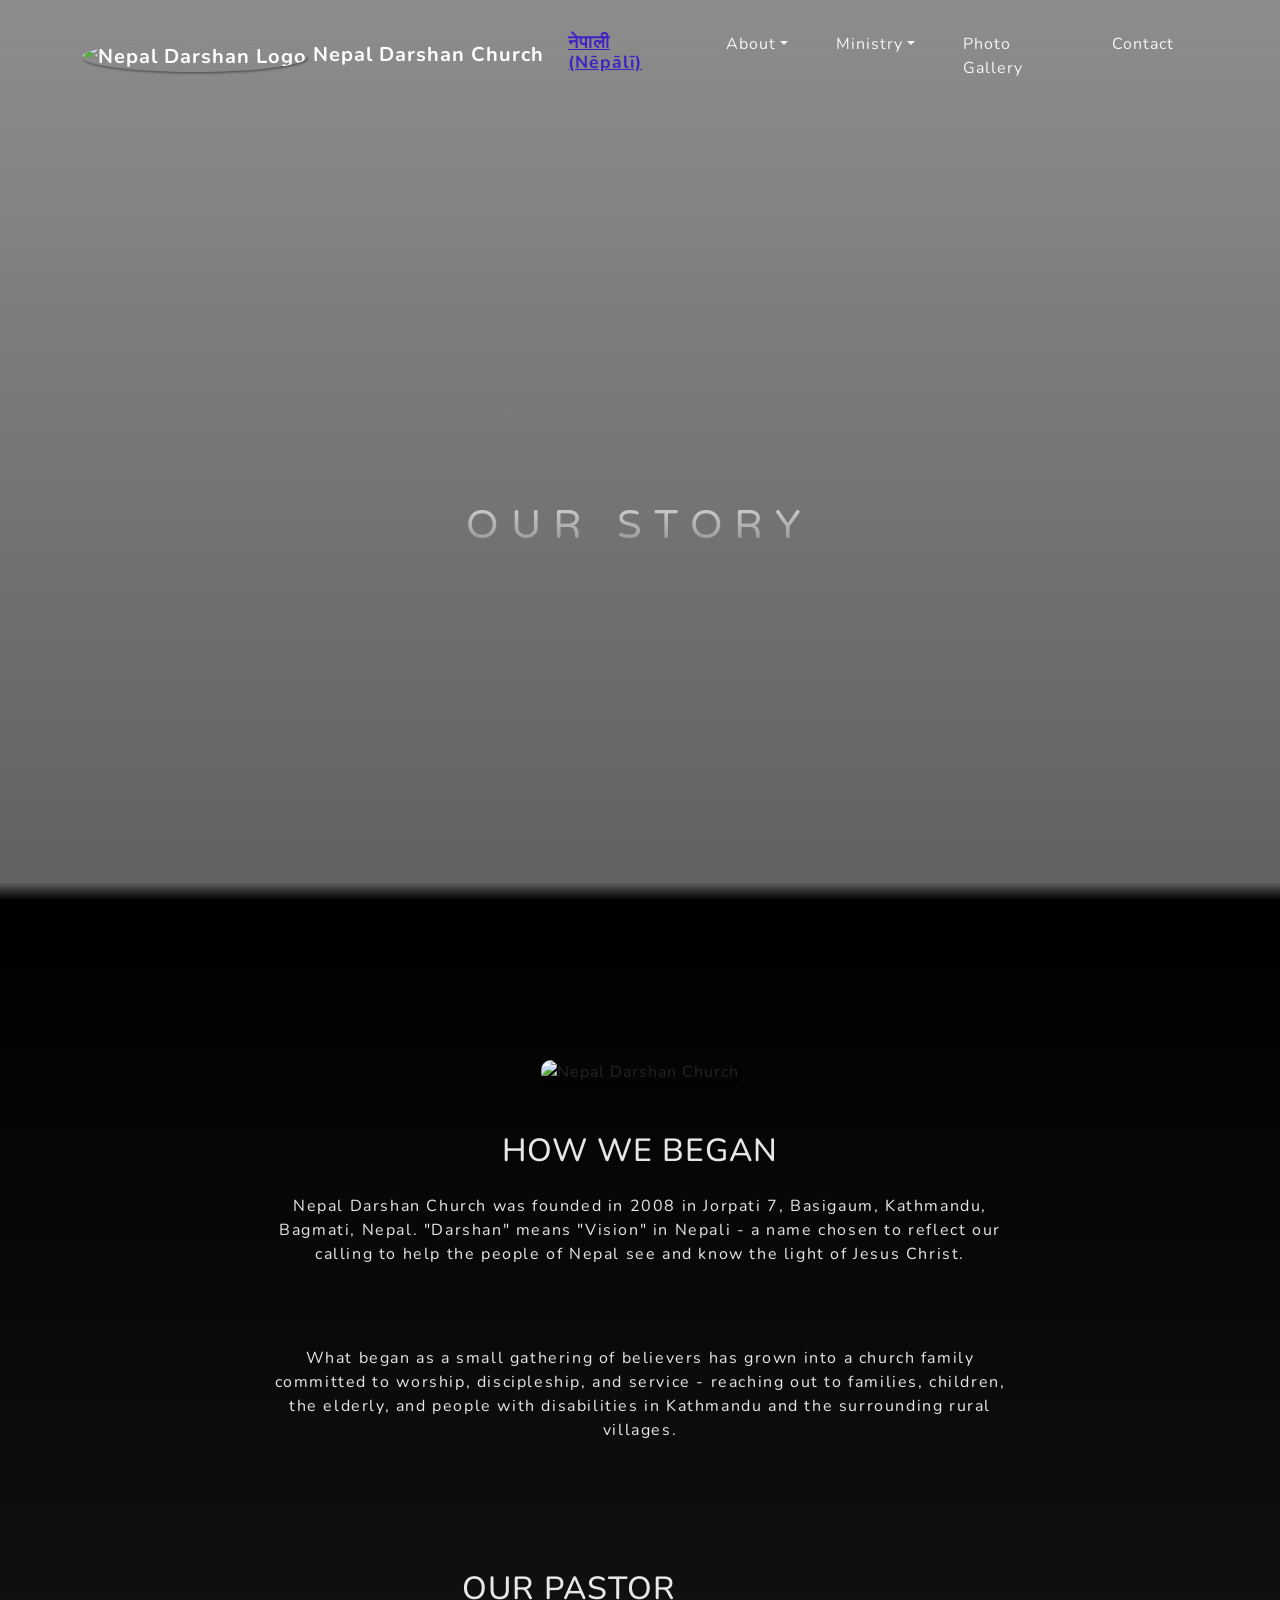
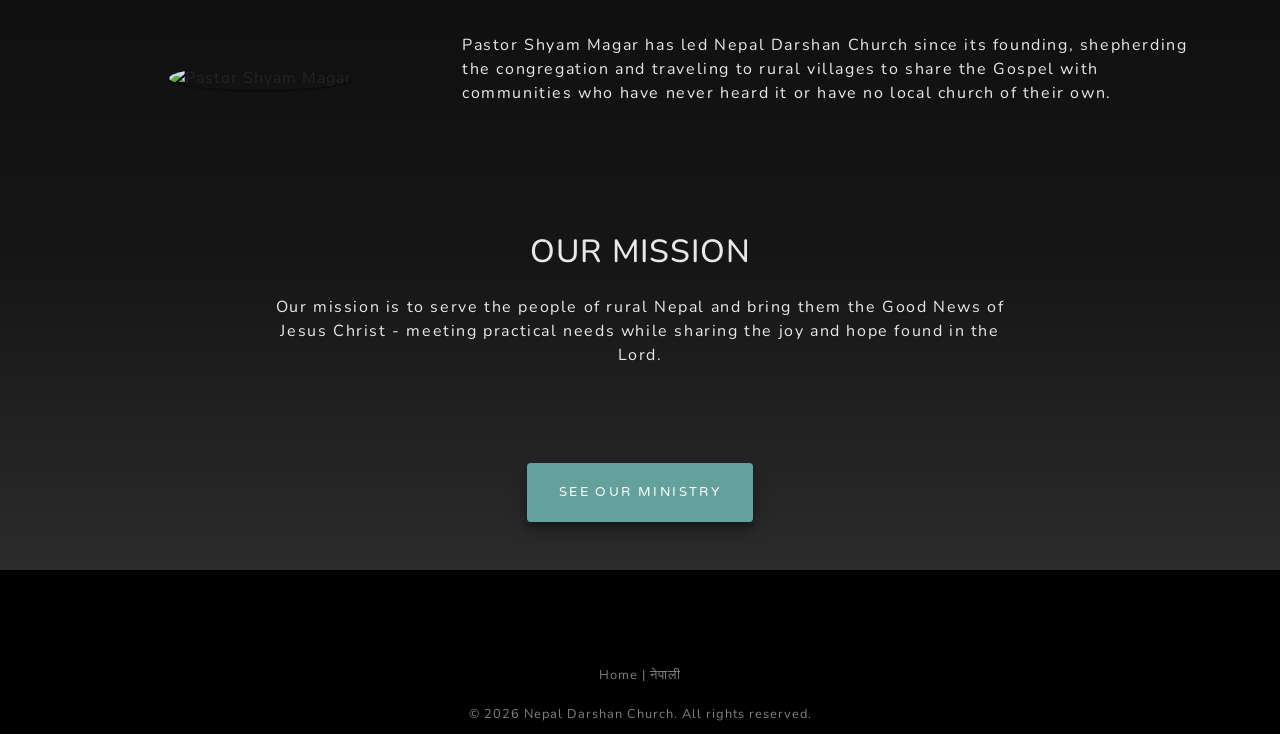
==== commit 8744a6d9: "refactored code" ====
--- a/about.html
+++ b/about.html
@@ -1,5 +1,5 @@
 <!DOCTYPE html>
-<html>
+<html lang="en">
     <head>
         <meta charset="utf-8" />
         <meta
@@ -46,7 +46,7 @@
                         class="img-fluid"
                         src="Images/NDClogo50*50.png"
                         style="border-radius: 50%"
-                        alt=" Nepa Darshan Logo"
+                        alt=" Nepal Darshan Logo"
                     />
                     Nepal Darshan Church</a
                 >
